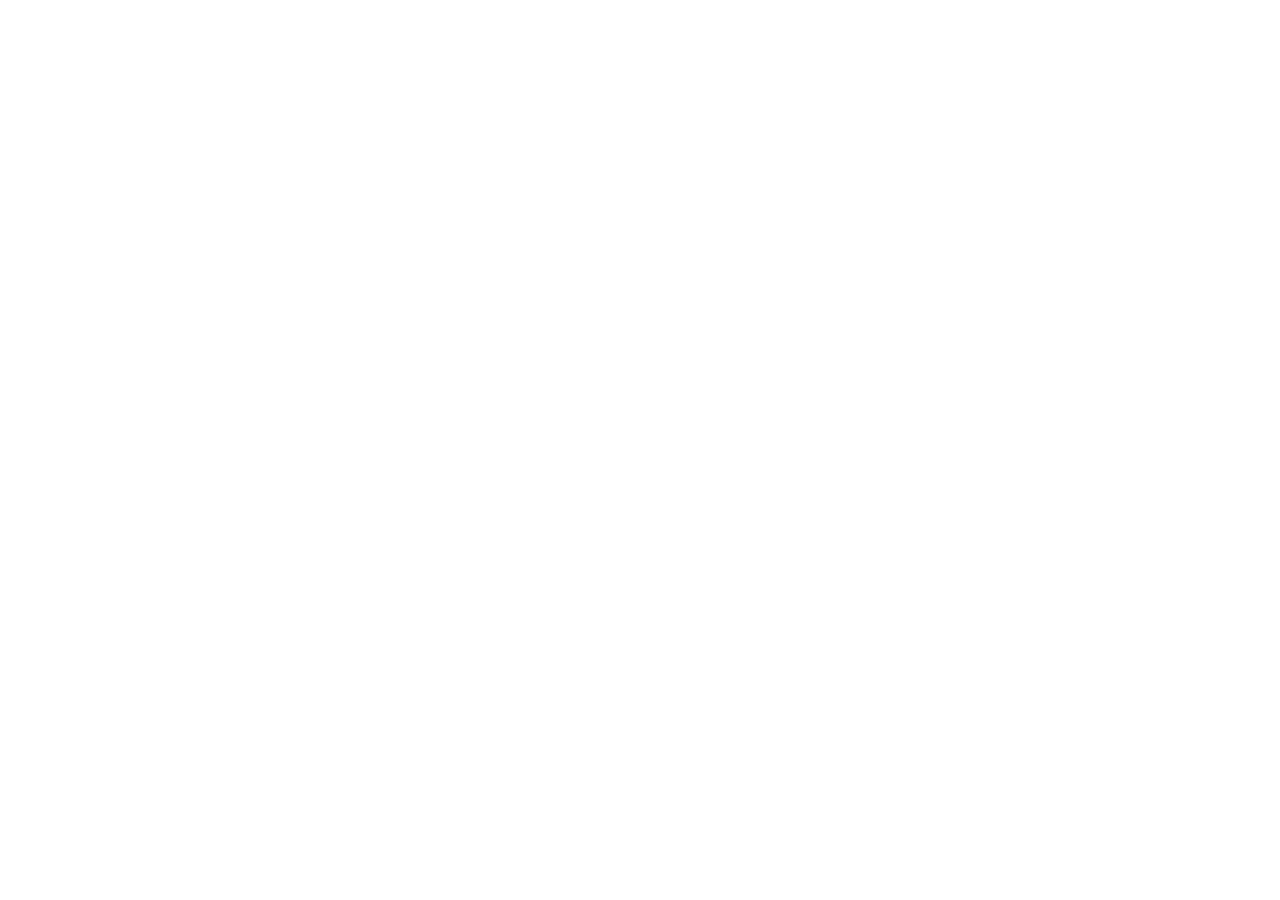
==== contato.html @ 292d11c0 "Add files via upload" ====
<!DOCTYPE html>
<html lang="pt-BR">
<head>
	<meta http-equiv="Content-Type" content="text/html; charset=UTF-8">
	<title>VSL – Afiliados</title>
	<meta name="robots" content="max-image-preview:large">

	<style id="wp-img-auto-sizes-contain-inline-css">
		img:is([sizes=auto i],[sizes^="auto," i]){contain-intrinsic-size:3000px 1500px}
	</style>

	<style id="wp-emoji-styles-inline-css">
		img.wp-smiley, img.emoji {
			display: inline !important;
			border: none !important;
			box-shadow: none !important;
			height: 1em !important;
			width: 1em !important;
			margin: 0 0.07em !important;
			vertical-align: -0.1em !important;
			background: none !important;
			padding: 0 !important;
		}
	</style>

	<style id="global-styles-inline-css">
		:root{--wp--preset--aspect-ratio--square: 1;--wp--preset--aspect-ratio--4-3: 4/3;--wp--preset--aspect-ratio--3-4: 3/4;--wp--preset--aspect-ratio--3-2: 3/2;--wp--preset--aspect-ratio--2-3: 2/3;--wp--preset--aspect-ratio--16-9: 16/9;--wp--preset--aspect-ratio--9-16: 9/16;--wp--preset--color--black: #000000;--wp--preset--color--cyan-bluish-gray: #abb8c3;--wp--preset--color--white: #ffffff;--wp--preset--color--pale-pink: #f78da7;--wp--preset--color--vivid-red: #cf2e2e;--wp--preset--color--luminous-vivid-orange: #ff6900;--wp--preset--color--luminous-vivid-amber: #fcb900;--wp--preset--color--light-green-cyan: #7bdcb5;--wp--preset--color--vivid-green-cyan: #00d084;--wp--preset--color--pale-cyan-blue: #8ed1fc;--wp--preset--color--vivid-cyan-blue: #0693e3;--wp--preset--color--vivid-purple: #9b51e0;--wp--preset--gradient--vivid-cyan-blue-to-vivid-purple: linear-gradient(135deg,rgb(6,147,227) 0%,rgb(155,81,224) 100%);--wp--preset--gradient--light-green-cyan-to-vivid-green-cyan: linear-gradient(135deg,rgb(122,220,180) 0%,rgb(0,208,130) 100%);--wp--preset--gradient--luminous-vivid-amber-to-luminous-vivid-orange: linear-gradient(135deg,rgb(252,185,0) 0%,rgb(255,105,0) 100%);--wp--preset--gradient--luminous-vivid-orange-to-vivid-red: linear-gradient(135deg,rgb(255,105,0) 0%,rgb(207,46,46) 100%);--wp--preset--gradient--very-light-gray-to-cyan-bluish-gray: linear-gradient(135deg,rgb(238,238,238) 0%,rgb(169,184,195) 100%);--wp--preset--gradient--cool-to-warm-spectrum: linear-gradient(135deg,rgb(74,234,220) 0%,rgb(151,120,209) 20%,rgb(207,42,186) 40%,rgb(238,44,130) 60%,rgb(251,105,98) 80%,rgb(254,248,76) 100%);--wp--preset--gradient--blush-light-purple: linear-gradient(135deg,rgb(255,206,236) 0%,rgb(152,150,240) 100%);--wp--preset--gradient--blush-bordeaux: linear-gradient(135deg,rgb(254,205,165) 0%,rgb(254,45,45) 50%,rgb(107,0,62) 100%);--wp--preset--gradient--luminous-dusk: linear-gradient(135deg,rgb(255,203,112) 0%,rgb(199,81,192) 50%,rgb(65,88,208) 100%);--wp--preset--gradient--pale-ocean: linear-gradient(135deg,rgb(255,245,203) 0%,rgb(182,227,212) 50%,rgb(51,167,181) 100%);--wp--preset--gradient--electric-grass: linear-gradient(135deg,rgb(202,248,128) 0%,rgb(113,206,126) 100%);--wp--preset--gradient--midnight: linear-gradient(135deg,rgb(2,3,129) 0%,rgb(40,116,252) 100%);--wp--preset--font-size--small: 13px;--wp--preset--font-size--medium: 20px;--wp--preset--font-size--large: 36px;--wp--preset--font-size--x-large: 42px;--wp--preset--spacing--20: 0.44rem;--wp--preset--spacing--30: 0.67rem;--wp--preset--spacing--40: 1rem;--wp--preset--spacing--50: 1.5rem;--wp--preset--spacing--60: 2.25rem;--wp--preset--spacing--70: 3.38rem;--wp--preset--spacing--80: 5.06rem;--wp--preset--shadow--natural: 6px 6px 9px rgba(0, 0, 0, 0.2);--wp--preset--shadow--deep: 12px 12px 50px rgba(0, 0, 0, 0.4);--wp--preset--shadow--sharp: 6px 6px 0px rgba(0, 0, 0, 0.2);--wp--preset--shadow--outlined: 6px 6px 0px -3px rgb(255, 255, 255), 6px 6px rgb(0, 0, 0);--wp--preset--shadow--crisp: 6px 6px 0px rgb(0, 0, 0);}:root { --wp--style--global--content-size: 800px;--wp--style--global--wide-size: 1200px; }:where(body) { margin: 0; }.wp-site-blocks > .alignleft { float: left; margin-right: 2em; }.wp-site-blocks > .alignright { float: right; margin-left: 2em; }.wp-site-blocks > .aligncenter { justify-content: center; margin-left: auto; margin-right: auto; }:where(.wp-site-blocks) > * { margin-block-start: 24px; margin-block-end: 0; }:where(.wp-site-blocks) > :first-child { margin-block-start: 0; }:where(.wp-site-blocks) > :last-child { margin-block-end: 0; }:root { --wp--style--block-gap: 24px; }:root :where(.is-layout-flow) > :first-child{margin-block-start: 0;}:root :where(.is-layout-flow) > :last-child{margin-block-end: 0;}:root :where(.is-layout-flow) > *{margin-block-start: 24px;margin-block-end: 0;}:root :where(.is-layout-constrained) > :first-child{margin-block-start: 0;}:root :where(.is-layout-constrained) > :last-child{margin-block-end: 0;}:root :where(.is-layout-constrained) > *{margin-block-start: 24px;margin-block-end: 0;}:root :where(.is-layout-flex){gap: 24px;}:root :where(.is-layout-grid){gap: 24px;}.is-layout-flow > .alignleft{float: left;margin-inline-start: 0;margin-inline-end: 2em;}.is-layout-flow > .alignright{float: right;margin-inline-start: 2em;margin-inline-end: 0;}.is-layout-flow > .aligncenter{margin-left: auto !important;margin-right: auto !important;}.is-layout-constrained > .alignleft{float: left;margin-inline-start: 0;margin-inline-end: 2em;}.is-layout-constrained > .alignright{float: right;margin-inline-start: 2em;margin-inline-end: 0;}.is-layout-constrained > .aligncenter{margin-left: auto !important;margin-right: auto !important;}.is-layout-constrained > :where(:not(.alignleft):not(.alignright):not(.alignfull)){max-width: var(--wp--style--global--content-size);margin-left: auto !important;margin-right: auto !important;}.is-layout-constrained > .alignwide{max-width: var(--wp--style--global--wide-size);}body .is-layout-flex{display: flex;}.is-layout-flex{flex-wrap: wrap;align-items: center;}.is-layout-flex > :is(*, div){margin: 0;}body .is-layout-grid{display: grid;}.is-layout-grid > :is(*, div){margin: 0;}body{padding-top: 0px;padding-right: 0px;padding-bottom: 0px;padding-left: 0px;}a:where(:not(.wp-element-button)){text-decoration: underline;}:root :where(.wp-element-button, .wp-block-button__link){background-color: #32373c;border-width: 0;color: #fff;font-family: inherit;font-size: inherit;font-style: inherit;font-weight: inherit;letter-spacing: inherit;line-height: inherit;padding-top: calc(0.667em + 2px);padding-right: calc(1.333em + 2px);padding-bottom: calc(0.667em + 2px);padding-left: calc(1.333em + 2px);text-decoration: none;text-transform: inherit;}.has-black-color{color: var(--wp--preset--color--black) !important;}.has-cyan-bluish-gray-color{color: var(--wp--preset--color--cyan-bluish-gray) !important;}.has-white-color{color: var(--wp--preset--color--white) !important;}.has-pale-pink-color{color: var(--wp--preset--color--pale-pink) !important;}.has-vivid-red-color{color: var(--wp--preset--color--vivid-red) !important;}.has-luminous-vivid-orange-color{color: var(--wp--preset--color--luminous-vivid-orange) !important;}.has-luminous-vivid-amber-color{color: var(--wp--preset--color--luminous-vivid-amber) !important;}.has-light-green-cyan-color{color: var(--wp--preset--color--light-green-cyan) !important;}.has-vivid-green-cyan-color{color: var(--wp--preset--color--vivid-green-cyan) !important;}.has-pale-cyan-blue-color{color: var(--wp--preset--color--pale-cyan-blue) !important;}.has-vivid-cyan-blue-color{color: var(--wp--preset--color--vivid-cyan-blue) !important;}.has-vivid-purple-color{color: var(--wp--preset--color--vivid-purple) !important;}.has-black-background-color{background-color: var(--wp--preset--color--black) !important;}.has-cyan-bluish-gray-background-color{background-color: var(--wp--preset--color--cyan-bluish-gray) !important;}.has-white-background-color{background-color: var(--wp--preset--color--white) !important;}.has-pale-pink-background-color{background-color: var(--wp--preset--color--pale-pink) !important;}.has-vivid-red-background-color{background-color: var(--wp--preset--color--vivid-red) !important;}.has-luminous-vivid-orange-background-color{background-color: var(--wp--preset--color--luminous-vivid-orange) !important;}.has-luminous-vivid-amber-background-color{background-color: var(--wp--preset--color--luminous-vivid-amber) !important;}.has-light-green-cyan-background-color{background-color: var(--wp--preset--color--light-green-cyan) !important;}.has-vivid-green-cyan-background-color{background-color: var(--wp--preset--color--vivid-green-cyan) !important;}.has-pale-cyan-blue-background-color{background-color: var(--wp--preset--color--pale-cyan-blue) !important;}.has-vivid-cyan-blue-background-color{background-color: var(--wp--preset--color--vivid-cyan-blue) !important;}.has-vivid-purple-background-color{background-color: var(--wp--preset--color--vivid-purple) !important;}.has-vivid-cyan-blue-to-vivid-purple-gradient-background{background: var(--wp--preset--gradient--vivid-cyan-blue-to-vivid-purple) !important;}.has-light-green-cyan-to-vivid-green-cyan-gradient-background{background: var(--wp--preset--gradient--light-green-cyan-to-vivid-green-cyan) !important;}.has-luminous-vivid-amber-to-luminous-vivid-orange-gradient-background{background: var(--wp--preset--gradient--luminous-vivid-amber-to-luminous-vivid-orange) !important;}.has-luminous-vivid-orange-to-vivid-red-gradient-background{background: var(--wp--preset--gradient--luminous-vivid-orange-to-vivid-red) !important;}.has-very-light-gray-to-cyan-bluish-gray-gradient-background{background: var(--wp--preset--gradient--very-light-gray-to-cyan-bluish-gray) !important;}.has-cool-to-warm-spectrum-gradient-background{background: var(--wp--preset--gradient--cool-to-warm-spectrum) !important;}.has-blush-light-purple-gradient-background{background: var(--wp--preset--gradient--blush-light-purple) !important;}.has-blush-bordeaux-gradient-background{background: var(--wp--preset--gradient--blush-bordeaux) !important;}.has-luminous-dusk-gradient-background{background: var(--wp--preset--gradient--luminous-dusk) !important;}.has-pale-ocean-gradient-background{background: var(--wp--preset--gradient--pale-ocean) !important;}.has-electric-grass-gradient-background{background: var(--wp--preset--gradient--electric-grass) !important;}.has-midnight-gradient-background{background: var(--wp--preset--gradient--midnight) !important;}.has-small-font-size{font-size: var(--wp--preset--font-size--small) !important;}.has-medium-font-size{font-size: var(--wp--preset--font-size--medium) !important;}.has-large-font-size{font-size: var(--wp--preset--font-size--large) !important;}.has-x-large-font-size{font-size: var(--wp--preset--font-size--x-large) !important;}
		:root :where(.wp-block-pullquote){font-size: 1.5em;line-height: 1.6;}
	</style>

	<link rel="stylesheet" id="hello-elementor-css" href="./files/reset.css" media="all">
	<link rel="stylesheet" id="hello-elementor-theme-style-css" href="./files/theme.css" media="all">
	<link rel="stylesheet" id="hello-elementor-header-footer-css" href="./files/header-footer.css" media="all">
	<link rel="stylesheet" id="elementor-frontend-css" href="./files/frontend.min.css" media="all">
	<link rel="stylesheet" id="elementor-post-5-css" href="./files/post-5.css" media="all">
	<link rel="stylesheet" id="widget-image-css" href="./files/widget-image.min.css" media="all">
	<link rel="stylesheet" id="widget-heading-css" href="./files/widget-heading.min.css" media="all">
	<link rel="stylesheet" id="widget-icon-list-css" href="./files/widget-icon-list.min.css" media="all">
	<link rel="stylesheet" id="elementor-post-440-css" href="./files/post-440.css" media="all">
	<link rel="stylesheet" id="elementor-gf-roboto-css" href="./files/css" media="all">
	<link rel="stylesheet" id="elementor-gf-robotoslab-css" href="./files/css(1)" media="all">
	<link rel="stylesheet" id="elementor-gf-montserrat-css" href="./files/css(2)" media="all">
	<link rel="stylesheet" id="elementor-gf-exo2-css" href="./files/css(3)" media="all">
	<script src="./files/jquery.min.js.download" id="jquery-core-js"></script>
	<script src="./files/jquery-migrate.min.js.download" id="jquery-migrate-js"></script>
	<meta name="generator" content="WordPress 6.9.1">
	<meta name="cdp-version" content="1.5.4">
	<meta name="generator" content="Elementor 4.1.4; features: e_font_icon_svg, additional_custom_breakpoints; settings: css_print_method-external, google_font-enabled, font_display-swap">

	<style>
		.e-con.e-parent:nth-of-type(n+4):not(.e-lazyloaded):not(.e-no-lazyload),
		.e-con.e-parent:nth-of-type(n+4):not(.e-lazyloaded):not(.e-no-lazyload) * {
			background-image: none !important;
		}
		@media screen and (max-height: 1024px) {
			.e-con.e-parent:nth-of-type(n+3):not(.e-lazyloaded):not(.e-no-lazyload),
			.e-con.e-parent:nth-of-type(n+3):not(.e-lazyloaded):not(.e-no-lazyload) * {
				background-image: none !important;
			}
		}
		@media screen and (max-height: 640px) {
			.e-con.e-parent:nth-of-type(n+2):not(.e-lazyloaded):not(.e-no-lazyload),
			.e-con.e-parent:nth-of-type(n+2):not(.e-lazyloaded):not(.e-no-lazyload) * {
				background-image: none !important;
			}
		}
	</style>

	<meta name="viewport" content="width=device-width, initial-scale=1.0, viewport-fit=cover">
	<script src="./files/player.js.download" async=""></script>
	<link rel="dns-prefetch" href="https://license.vturb.com/">
	<script src="./files/smartplayer.js.download" id="vturb-smartplayer-js" fetchpriority="high"></script>
	<link id="vturb-typography-font-montserrat" href="./files/css2" rel="stylesheet" type="text/css">
	<script src="./files/wp-emoji-release.min.js.download" defer=""></script>

	<!-- TikTok Pixel Code Start -->
	<script>
	!function (w, d, t) {
	  w.TiktokAnalyticsObject=t;var ttq=w[t]=w[t]||[];ttq.methods=["page","track","identify","instances","debug","on","off","once","ready","alias","group","enableCookie","disableCookie","holdConsent","revokeConsent","grantConsent"],ttq.setAndDefer=function(t,e){t[e]=function(){t.push([e].concat(Array.prototype.slice.call(arguments,0)))}};for(var i=0;i<ttq.methods.length;i++)ttq.setAndDefer(ttq,ttq.methods[i]);ttq.instance=function(t){for(
	var e=ttq._i[t]||[],n=0;n<ttq.methods.length;n++)ttq.setAndDefer(e,ttq.methods[n]);return e},ttq.load=function(e,n){var r="https://analytics.tiktok.com/i18n/pixel/events.js",o=n&&n.partner;ttq._i=ttq._i||{},ttq._i[e]=[],ttq._i[e]._u=r,ttq._t=ttq._t||{},ttq._t[e]=+new Date,ttq._o=ttq._o||{},ttq._o[e]=n||{};n=document.createElement("script")
	;n.type="text/javascript",n.async=!0,n.src=r+"?sdkid="+e+"&lib="+t;e=document.getElementsByTagName("script")[0];e.parentNode.insertBefore(n,e)};

	  ttq.load('D9GFJARC77U79CKFAEVG');
	  ttq.page();
	}(window, document, 'ttq');
	</script>
	<!-- TikTok Pixel Code End -->

	<!-- Trigger do TikTok para Clique no Botão (InitiateCheckout com contents estruturado) -->
	<script>
	document.addEventListener('DOMContentLoaded', function() {
	  document.addEventListener('click', function(e) {
	    var target = e.target.closest('a');
	    if (target && target.href) {
	      // Se o link for da Kiwify OU for um botão que leva para a oferta no seu site
	      if (target.href.includes('kiwify.com.br') || target.href.includes('#link') || target.href.includes('#oferta')) {
	        if (typeof ttq !== 'undefined') {
	          ttq.track('InitiateCheckout', {
	            contents: [
	              {
	                content_id: 'produto_afiliados',
	                content_type: 'product',
	                content_name: 'Sistema Milionario'
	              }
	            ],
	            value: 97.00,
	            currency: 'BRL'
	          });
	        }
	      }
	    }
	  });
	});
	</script>
</head>
<body class="wp-singular page-template page-template-elementor_canvas page page-id-440 wp-embed-responsive wp-theme-hello-elementor hello-elementor-default elementor-default elementor-template-canvas elementor-kit-5 elementor-page elementor-page-440 e--ua-blink e--ua-chrome e--ua-webkit" data-elementor-device-mode="desktop" cz-shortcut-listen="true">
			<div data-elementor-type="wp-post" data-elementor-id="440" class="elementor elementor-440">
				<div class="elementor-element elementor-element-2d5b830 e-flex e-con-boxed e-con e-parent e-lazyloaded" data-id="2d5b830" data-element_type="container" data-e-type="container">
					<div class="e-con-inner">
				<div class="elementor-element elementor-element-224532a elementor-widget elementor-widget-html" data-id="224532a" data-element_type="widget" data-e-type="widget" data-widget_type="html.default">
					<script>!function(i,n){i._plt=i._plt||(n&&n.timeOrigin?n.timeOrigin+n.now():Date.now())}(window,performance);</script>
<link rel="preload" href="./files/player.js.download" as="script">
<link rel="preload" href="./files/smartplayer.js.download" as="script">
<link rel="preload" href="https://cdn.converteai.net/af89dcf3-f09b-4b6d-bb27-6160fa248a35/6965660ad57dbf78326faf4b/main.m3u8" as="fetch">
<link rel="dns-prefetch" href="https://cdn.converteai.net/">
<link rel="dns-prefetch" href="https://scripts.converteai.net/">
<link rel="dns-prefetch" href="https://images.converteai.net/">
<link rel="dns-prefetch" href="https://api.vturb.com.br/">				</div>
					</div>
				</div>
		<div class="elementor-element elementor-element-62e50f6 e-con-full e-flex e-con e-parent e-lazyloaded" data-id="62e50f6" data-element_type="container" data-e-type="container">
				<div class="elementor-element elementor-element-ca6e6e4 elementor-widget-mobile__width-inherit elementor-widget elementor-widget-html" data-id="ca6e6e4" data-element_type="widget" data-e-type="widget" data-widget_type="html.default">
					<vturb-smartplayer id="vid-6965685423fc590cf36465b8" style="display: block; margin: 0px auto; width: 100%; max-width: var(--player-vertical-width, 400px); --fakebar-background-color: #CC1212; --fakebar-height: 10px; --resume-background-color: #CC1212; --resume-foreground-color: #FFFFFF; --style-background: #3D85C6; --style-background-100: #3D85C6ff; --style-background-90: #3D85C6e6; --style-background-80: #3D85C6cc; --style-background-70: #3D85C6b3; --style-background-60: #3D85C699; --style-background-50: #3D85C680; --style-background-opacity: var(--style-background-80); --style-foreground: #FFFFFF; --style-foreground-100: #FFFFFFff; --style-foreground-90: #FFFFFFe6; --style-foreground-80: #FFFFFFcc; --style-foreground-70: #FFFFFFb3; --style-foreground-60: #FFFFFF99; --style-foreground-50: #FFFFFF80; --style-foreground-opacity: var(--style-foreground-80); --player-border-radius: 0px; --bigplay-background: #3D85C6; --bigplay-background-hover: rgb(45, 102, 153);" original-id="vid-6965685423fc590cf36465b8" vturb-player-intersection-element=""><template shadowrootmode="closed"><!---->
      <!--?lit$0124158227$-->
      
      <vturb-player tabindex="-1" style="" height="711" width="400"><!---->
      <pre style="display: none;"><!--?lit$0124158227$-->{
  "immersiveMode": {
    "active": false,
    "desktop": false,
    "disableScrolling": false,
    "expandOnPlay": false,
    "minimizeOnPause": false,
    "mobile": false
  },
  "callActions": {
    "active": true,
    "version": 1,
    "items": [
      {
        "colors": {
          "background": "#139800",
          "backgroundHover": "#1890ff",
          "text": "#FFFFFF",
          "textHover": "#ffffff"
        },
        "id": "696d7bf6a4304f1d77793df7_ccf327e0",
        "range": {
          "start": 983,
          "finish": 1134
        },
        "type": "below_button",
        "content": "QUERO COMEÇAR AGORA!",
        "link": "https://pay.kiwify.com.br/sShpKaB?src=afiliados",
        "size": "md",
        "openInNewTab": true
      }
    ]
  },
  "outsideCTAs": [
    {
      "active": true,
      "as_html": false,
      "content": "QUERO COMEÇAR AGORA!",
      "id": "696d7bf6a4304f1d77793df7_ccf327e0",
      "image_as_button": false,
      "open_in_new_tab": true,
      "persist_on_video_end": false,
      "range": {
        "start": 983,
        "finish": 1134
      },
      "scroll_enabled": false,
      "scroll_offset": 0,
      "show_to_returning_viewer": false,
      "styles": {
        "background_color": "#139800",
        "background_hover_color": "#1890ff",
        "border_radius": 6,
        "padding": {
          "binding": false,
          "values": [
            12,
            24,
            12,
            24
          ]
        },
        "shadow": {
          "blur": 8,
          "color": "#1e8fffbf",
          "horizontal": 0,
          "spread": 1,
          "vertical": 4
        },
        "shadow_enabled": false,
        "text_color": "#FFFFFF",
        "text_hover_color": "#ffffff"
      },
      "type": "outside_video",
      "typography": {
        "embedLink": "",
        "family": "var(--style-font-family)",
        "letter_spacing": 1,
        "line_height": 150,
        "weight": 700,
        "size": 18
      },
      "url": "https://pay.kiwify.com.br/sShpKaB?src=afiliados"
    }
  ],
  "insideCTAs": [],
  "delayCTAs": [],
  "conversion": [
    "sck"
  ],
  "fakeBar": {
    "active": true,
    "alpha": 2,
    "color": "#CC1212",
    "height": 10,
    "inheritBaseColor": false
  },
  "headlines": {
    "active": true,
    "items": [
      {
        "id": "headline_6965685423fc590cf36465b8_2",
        "name": "HEAD 1",
        "number": 2,
        "type": "html",
        "active": true,
        "css": "",
        "html": "PGJsb2NrcXVvdGUgc3R5bGU9InRleHQtYWxpZ246IGNlbnRlcjsiPkNvcGll\nIGUgQ29sZSBvIEVzc2UgPHN0cm9uZyBzdHlsZT0iYmFja2dyb3VuZC1jb2xv\ncjogcmdiKDAsIDEzMSwgMTEpOyBjb2xvcjogcmdiKDI1NSwgMjU1LCAyNTUp\nOyI+U2lzdGVtYSBkZSBSZW5kYSBPY3VsdGE8L3N0cm9uZz4uIEUgY29tZWNl\nIGEgbHVjcmFyIG1haXMgZGUgPHN0cm9uZz5taWwgcmVhaXMgdG9kb3Mgb3Mg\nZGlhcyBjb20gSUE8L3N0cm9uZz48L2Jsb2NrcXVvdGU+\n",
        "layout": {
          "margin": {
            "binding": false,
            "values": [
              0,
              0,
              24,
              0
            ]
          },
          "width": 100
        },
        "typography": {
          "embedLink": "https://fonts.googleapis.com/css2?family=Montserrat:ital,wght@0,100..900;1,100..900&amp;display=swap",
          "family": "Montserrat",
          "letterSpacing": 1,
          "lineHeight": 115,
          "size": 19
        }
      }
    ]
  },
  "language": "pt",
  "minihooks": {
    "active": false,
    "items": []
  },
  "pixels": {
    "active": false,
    "items": []
  },
  "playback": {
    "smartPause": false,
    "active": false,
    "disablePause": false,
    "scrollToActionIn": 0
  },
  "resume": {
    "active": true,
    "backgroundColor": "#CC1212",
    "foregroundColor": "#FFFFFF",
    "model": "default",
    "play": "Continuar assistindo?",
    "replay": "Assistir do início?",
    "title": "Você já começou a assistir esse vídeo",
    "disablePause": false
  },
  "secure": false,
  "smartAutoPlay": {
    "active": false,
    "backgroundProbe": {
      "enabled": true,
      "maxAttempts": 10,
      "mobileTriggerEvents": [
        "click",
        "touchend",
        "pointerup"
      ],
      "probeInterval": 1000,
      "probeTimeout": 2000,
      "triggerEvents": [
        "click",
        "keydown",
        "mousedown",
        "pointerdown",
        "pointerup"
      ]
    },
    "items": [
      {
        "id": "smart_autoplay_6965685423fc590cf36465b8_1_c1a0c7fb",
        "autoUnmute": true,
        "name": "Smart Autoplay",
        "number": 1,
        "version": "2",
        "startAt": 0,
        "endAt": 960,
        "elements": [
          {
            "height": 296.28,
            "id": "696d7bf6a4304f1d77793df2",
            "opacity": 1,
            "order": 1,
            "rotation": 0,
            "type": "box",
            "width": 533.3039999999999,
            "x": 93.30553133353135,
            "y": 490.97508017023483,
            "transformOrigin": null,
            "properties": {
              "border": {
                "color": "rgb(255, 255, 255)",
                "size": 1.5,
                "type": "solid"
              },
              "color": "rgba(8, 93, 138, 0.81)",
              "radius": 6
            }
          },
          {
            "height": 49.379999999999995,
            "id": "696d7bf6a4304f1d77793df3",
            "opacity": 1,
            "order": 2,
            "rotation": 0,
            "type": "text",
            "width": 533.3039999999999,
            "x": 93.30553133353135,
            "y": 516.2815349651105,
            "transformOrigin": null,
            "properties": {
              "align": "center",
              "color": "rgb(255, 255, 255)",
              "size": 32.919999999999995,
              "value": "Seu vídeo já começou",
              "weight": 700
            }
          },
          {
            "height": 49.379999999999995,
            "id": "696d7bf6a4304f1d77793df4",
            "opacity": 1,
            "order": 3,
            "rotation": 0,
            "type": "text",
            "width": 533.3039999999999,
            "x": 93.30553133353135,
            "y": 711.0702653186144,
            "transformOrigin": null,
            "properties": {
              "align": "center",
              "color": "rgb(255, 255, 255)",
              "size": 32.919999999999995,
              "value": "Clique para ouvir",
              "weight": 700
            }
          },
          {
            "height": 118.512,
            "id": "696d7bf6a4304f1d77793df5",
            "opacity": 1,
            "order": 4,
            "rotation": 0,
            "type": "image",
            "width": 167.892,
            "x": 276.4282423342424,
            "y": 579.8779238263951,
            "transformOrigin": null,
            "properties": {
              "alt": "Seu vídeo já começou",
              "src": "[data-uri]"
            }
          }
        ]
      }
    ]
  },
  "style": {
    "background": "#3D85C6",
    "bigPlay": false,
    "captions": false,
    "foreground": "#FFFFFF",
    "borderRadius": 0,
    "linearGradient": {
      "active": false,
      "angle": 90,
      "primaryColor": "#ffffff",
      "primaryStop": 0,
      "secondaryColor": "#5c68a2",
      "secondaryStop": 100
    },
    "forward": false,
    "fullscreen": false,
    "progressBar": false,
    "rewind": false,
    "smallPlay": true,
    "speed": false,
    "videoTime": false,
    "volume": false,
    "temporaryBigPlay": true
  },
  "subtitles": {
    "active": false,
    "items": [],
    "show": false
  },
  "thumbsniper": {
    "active": false,
    "items": []
  },
  "turbo": {
    "active": true,
    "speed": 1.1,
    "type": "single"
  },
  "cdn": "cdn.converteai.net",
  "embedVersion": "1768872625-dynamodb",
  "id": "6965685423fc590cf36465b8",
  "name": "SEM DEP AMANDA AFID",
  "oid": "af89dcf3-f09b-4b6d-bb27-6160fa248a35",
  "playerInit": {
    "aspectRatio": 177.78,
    "thumbnailKey": "af89dcf3-f09b-4b6d-bb27-6160fa248a35/players/6965685423fc590cf36465b8/thumbnail.jpg",
    "verticalVideo": true
  },
  "playerVersion": "v4",
  "preload": "image",
  "video": {
    "cover": "https://images.converteai.net/af89dcf3-f09b-4b6d-bb27-6160fa248a35/players/6965685423fc590cf36465b8/cover.jpg",
    "startQuality": "auto",
    "id": "6965660ad57dbf78326faf4b",
    "aspectRatio": 1.7778,
    "height": 1280,
    "poster": "https://cdn.converteai.net/af89dcf3-f09b-4b6d-bb27-6160fa248a35/6965660ad57dbf78326faf4b/poster.jpg",
    "width": 720,
    "drm": false
  }
}</pre>

      <!--?lit$0124158227$--><vturb-headline><template shadowrootmode="open"><!---->
      <style>
        <!---->
      <!----></style>

      <div class="headline" style="--headline-font-family:Montserrat;--headline-font-size:1.0555555555555556em;--headline-letter-spacing:1px;--headline-line-height:115%;--headline-margin:0px 0px 24px 0px;--headline-width:100%;">
        <div class="headline-content smartplayer-headline"><blockquote style="text-align: center;">Copie e Cole o Esse <strong style="background-color: rgb(0, 131, 11); color: rgb(255, 255, 255);">Sistema de Renda Oculta</strong>. E comece a lucrar mais de <strong>mil reais todos os dias com IA</strong></blockquote></div>
      </div>
    </template></vturb-headline>

      <slot name="before-player" style="position: absolute; width: 100%; height: 0px; z-index: 10; display: block;"></slot>

      <div class="player-immersive-wrapper">
        <div class="player-immersive-wrapper-content">
          <div id="player" tabindex="-1" class="player has-fakebar has-smallplay is-chrome is-desktop m-w-480 with-fakebar already-played show-controls in-pause" style="padding-top:177.78%;">
            <vturb-license><!----></vturb-license>
            <vturb-context-menu><!----></vturb-context-menu>
            <div class="video-wrapper no-pointer">
              <!--?lit$0124158227$-->
                <hls-video id="video" webkit-playsinline="true" x-webkit-airplay="deny" x-webkit-wirelessvideoplaybackdisabled="true" preload="metadata" disablepictureinpicture="true" controlslist="nodownload noplaybackrate nofullscreen noremoteplayback" style="-webkit-media-controls-timeline-container: none; -webkit-media-controls-timeline: none;" poster=""><template shadowrootmode="closed"><!----><video playsinline="playsinline" preload="metadata" x-webkit-airplay="deny" x-webkit-wirelessvideoplaybackdisabled="" disablepictureinpicture="" crossorigin="anonymous" controlslist="nodownload noplaybackrate nofullscreen noremoteplayback" poster="" style="-webkit-media-controls-timeline:none;-webkit-media-controls-timeline-container:none;cursor:default;object-fit:contain;pointer-events:none;" src="blob:https://elidadias.com.br/8dec306a-6fbd-4c11-b980-75b5718ee509">
      <!--?lit$0124158227$-->false
    </video></template>
              </hls-video>
            </div>
            <!--?lit$0124158227$--> 
              <div class="controller no-pointer">
                <div class="controller-inner controller-inner__top">
                  <div class="controller-inner controller-inner__top--left"></div>
                  <div class="controller-inner controller-inner__top--center"></div>
                  <div class="controller-inner controller-inner__top--right"></div>
                </div>
                <div class="controller-spacer"></div>
                <div class="controller-inner controller-inner__center">
                  <!--?lit$0124158227$-->
                  <vturb-bezel><!----><div class="bezel no-pointer">
      <span class="bezel__icon" role="status" aria-label="Bezel">
        <!--?lit$0124158227$--><svg xmlns="http://www.w3.org/2000/svg" viewBox="0 0 24 24"><g> <path fill-rule="evenodd" clip-rule="evenodd" d="M3 3H10V21H3V3Z"></path> <path fill-rule="evenodd" clip-rule="evenodd" d="M14 3H21V21H14V3Z"></path> </g></svg>
        <!--?lit$0124158227$-->
      </span>
      <span class="bezel__loading bezel__loading--hidden"><!--?lit$0124158227$--><svg class="lds-eclipse" height="100%" preserveAspectRatio="xMidYMid" viewBox="0 0 100 100" xmlns="http://www.w3.org/2000/svg">
  <path d="M68.095 59.578A20 20 0 0031.14 44.27a22 20-67.5 0136.955 15.308" fill="#fff">
    <animatetransform attributeName="transform" begin="0s" calcMode="linear" dur="0.8s" keyTimes="0;1" repeatCount="indefinite" type="rotate" values="0 50 51;360 50 51"></animatetransform>
  </path>
</svg></span>
    </div></vturb-bezel>
                </div>
                <div class="controller-inner controller-inner__bottom">
                  <!--?lit$0124158227$-->
                </div>
                <vturb-controls><!---->
      <div class="controls__inner">
        <div class="controls__inner--left">
          <!--?lit$0124158227$--><span>&nbsp;</span>
        </div>
        <div class="controls__inner--center">
          <span>&nbsp;</span>
        </div>
        <div class="controls__inner--right">
          <!--?lit$0124158227$--><span>&nbsp;</span>
        </div>
      </div>

      <div class=" controls bottom-controls-visible pointer ">
        <div class="controls__first">
          <div class="controls__first--left">
            <!--?lit$0124158227$--><!----><vturb-smallplay><!----><button class="smallplay" aria-label="Reproduzir/Pausar" tabindex="-1" role="button">
      <!--?lit$0124158227$--><svg xmlns="http://www.w3.org/2000/svg" viewBox="0 0 24 24"><g> <path fill-rule="evenodd" clip-rule="evenodd" d="M5 21.7232L22.0156 12L5 2.27685L5 21.7232Z"></path> </g></svg>
    </button> </vturb-smallplay><!---->
          </div>

          <div class="controls__first--right">
            <!--?lit$0124158227$-->
            <!--?lit$0124158227$-->
          </div>
        </div>
      </div>
    </vturb-controls>

                <!--?lit$0124158227$--><vturb-resume><!----></vturb-resume>
                <!--?lit$0124158227$--><vturb-fakebar><!----><div class="fakebar" style="width: var(--fakebar-width, 0.4629115732623308%); --fakebar-width: 4.746071171897015%;"></div></vturb-fakebar>
                <!--?lit$0124158227$-->
                <!--?lit$0124158227$-->
                <!--?lit$0124158227$-->
                <!--?lit$0124158227$-->
                
                <!--?lit$0124158227$-->
                  <vturb-inside-call-to-action><!---->
      <div class="callaction--inside smartplayer-click-event">
        <!--?lit$0124158227$-->
      </div>
    </vturb-inside-call-to-action>
                
              </div>
            

            <portal-destination name="speedControl-6965685423fc590cf36465b8"><!----><!--?lit$0124158227$--><!--?--></portal-destination>
          </div>
        </div>
      </div>

      <!--?lit$0124158227$-->
        <vturb-outside-call-to-action><!---->
      <div class="callaction--outside smartplayer-click-event">
        <!--?lit$0124158227$--><!---->
            <slot style="display: none;" name="696d7bf6a4304f1d77793df7_ccf327e0" class="callaction__slot   "></slot>
          <!---->
      </div>
    </vturb-outside-call-to-action>
        <vturb-delay-call-to-action><!---->
      <div class="callaction--delay">
        <!--?lit$0124158227$-->
      </div>
    </vturb-delay-call-to-action>
      
    </vturb-player>
    </template><div class="thumbnail" style="position: relative; width: 100%; padding: 177.78% 0 0; z-index: 0;"><img class="thumbnail-image" src="./files/thumbnail.jpg" style=" position: absolute; top: 0; left: 0; width: 100%; height: 100%; object-fit: cover; display: block;  "></div><div class="vturb-light-dom-inject" slot="696d7bf6a4304f1d77793df7_ccf327e0"><!---->
      <vturb-anchor-button aria-label="QUERO COMEÇAR AGORA!" id="callaction-button-696d7bf6a4304f1d77793df7_ccf327e0" style="--anchor-button-background-color:#139800;--anchor-button-background-color-hover:#1890ff;--anchor-button-border-radius:6px;--anchor-button-color:#FFFFFF;--anchor-button-color-hover:#ffffff;--anchor-button-font-family:var(--style-font-family);--anchor-button-font-size:18px;--anchor-button-font-weight:700;--anchor-button-letter-spacing:1px;--anchor-button-line-height:150%;--anchor-button-padding:12px 24px 12px 24px;--anchor-button-shadow-blur:8px;--anchor-button-shadow-color:#1e8fffbf;--anchor-button-shadow-horizontal:0px;--anchor-button-shadow-spread:1px;--anchor-button-shadow-vertical:4px;"><!---->
      <a href="https://pay.kiwify.com.br/sShpKaB?src=afiliados" target="_blank" class="smartplayer-anchor-button   ">
        <!--?lit$0124158227$-->QUERO COMEÇAR AGORA!
      </a>

      <style><!---->vturb-headline{display:var(--headlines-display,var(--elements-display,block));height:var(--headlines-height,var(--elements-height));opacity:var(--headlines-opacity,var(--elements-opacity,1))}vturb-bigplay,vturb-controls,vturb-delay-call-to-action,vturb-inside-call-to-action,vturb-minihook,vturb-outside-call-to-action,vturb-smartautoplay,vturb-thumbsniper{height:var(--elements-height);opacity:var(--elements-opacity,1)}vturb-anchor-button{box-sizing:border-box;cursor:pointer;display:block;font-size:var(--anchor-button-base-font-size);pointer-events:all!important;text-align:center;z-index:var(--anchor-button-zindex)}.smartplayer-anchor-button:not(.smartplayer-anchor-button--image){background-color:var(--anchor-button-background-color,var(--style-background));border:0 solid transparent;border-radius:var(--anchor-button-border-radius,5px);color:var(--anchor-button-color,var(--style-foreground));display:var(--anchor-button-display,inline-block);font-family:var(--anchor-button-font-family,var(--style-font-family));font-size:var(--anchor-button-font-size,1em);font-weight:var(--anchor-button-font-weight,700);line-height:var(--anchor-button-line-height,1.2);padding:var(--anchor-button-padding,1.25em);pointer-events:all;text-align:center;text-decoration:none;transition:all .2s ease-in-out}.smartplayer-anchor-button:not(.smartplayer-anchor-button--image):hover{background-color:var(--anchor-button-background-color-hover,var(--anchor-button-background-color));color:var(--anchor-button-color-hover,var(--anchor-button-color))}.smartplayer-anchor-button:not(.smartplayer-anchor-button--image).smartplayer-anchor-button--lg{font-size:var(--anchor-button-font-size-lg);padding:var(--anchor-button-padding-lg)}.smartplayer-anchor-button:not(.smartplayer-anchor-button--image).smartplayer-anchor-button--md{font-size:var(--anchor-button-font-size-md);padding:var(--anchor-button-padding-md)}.smartplayer-anchor-button:not(.smartplayer-anchor-button--image).smartplayer-anchor-button--sm{font-size:var(--anchor-button-font-size-sm);padding:var(--anchor-button-padding-sm)}.smartplayer-anchor-button.smartplayer-anchor-button--shadow{box-shadow:var(--anchor-button-shadow-horizontal,0) var(--anchor-button-shadow-vertical,0) var(--anchor-button-shadow-blur,0) var(--anchor-button-shadow-spread,0) var(--anchor-button-shadow-color,rgba(0,0,0,.25))}.smartplayer-anchor-button.smartplayer-anchor-button--image,.smartplayer-anchor-button.smartplayer-anchor-button--image img{display:block;height:100%;width:100%}.smartplayer-anchor-button.smartplayer-anchor-button--image img{object-fit:contain;object-position:center}<!----></style>

      <!--?lit$0124158227$--><!--?-->
    </vturb-anchor-button>
    </div></vturb-smartplayer> <script type="text/javascript"> var s=document.createElement("script"); s.src="https://scripts.converteai.net/af89dcf3-f09b-4b6d-bb27-6160fa248a35/players/6965685423fc590cf36465b8/v4/player.js", s.async=!0,document.head.appendChild(s); </script>

<style>
  .esconder {
    display: none;
  }
</style>

<script>
  var delaySeconds = 884;
  var player = document.querySelector("vturb-smartplayer");
  player.addEventListener("player:ready", function() {
    player.displayHiddenElements(delaySeconds, [".esconder"], {
      persist: true
    });
  });
</script>				</div>
				</div>
		<div class="elementor-element elementor-element-f453aef esconder e-flex e-con-boxed e-con e-parent" data-id="f453aef" data-element_type="container" data-e-type="container" data-settings="{&quot;background_background&quot;:&quot;gradient&quot;}">
					<div class="e-con-inner">
				<div class="elementor-element elementor-element-3e88d07 elementor-widget elementor-widget-image" data-id="3e88d07" data-element_type="widget" data-e-type="widget" data-widget_type="image.default">
															<img fetchpriority="high" decoding="async" width="1920" height="1080" src="./files/SM-1.png" class="attachment-full size-full wp-image-284" alt="" srcset="https://elidadias.com.br/wp-content/uploads/2025/11/SM-1.png 1920w, https://elidadias.com.br/wp-content/uploads/2025/11/SM-1-300x169.png 300w, https://elidadias.com.br/wp-content/uploads/2025/11/SM-1-1024x576.png 1024w, https://elidadias.com.br/wp-content/uploads/2025/11/SM-1-768x432.png 768w, https://elidadias.com.br/wp-content/uploads/2025/11/SM-1-1536x864.png 1536w" sizes="(max-width: 1920px) 100vw, 1920px">															</div>
				<div class="elementor-element elementor-element-b8a7b04 elementor-widget elementor-widget-heading" data-id="b8a7b04" data-element_type="widget" data-e-type="widget" data-widget_type="heading.default">
					<h2 class="elementor-heading-title elementor-size-default">A Forma Mais Rápida E Fácil para Enriquecer no Digital</h2>				</div>
				<div class="elementor-element elementor-element-ac4a752 elementor-widget elementor-widget-heading" data-id="ac4a752" data-element_type="widget" data-e-type="widget" data-widget_type="heading.default">
					<h2 class="elementor-heading-title elementor-size-default"><br><b>E ele Vai funcionar...</b><br><br><br><b>Mesmo que você nunca tenha vendido nada…
</b><br><br><br><b>Mesmo que nunca tenha criado um produto digital <br><br><br>Mesmo que você não entenda nada desse mercado.</b><br><br> 
<br>
O <b>SISTEMA MILIONÁRIO é o lugar onde eu coloquei o conhecimento e o método que e fizeram faturar mais de 20 milhões de reais aos 24 anos com vendas no automático</b><br>
<br>
<b>Mas não acredite apenas no que eu estou falando…</b><br><br></h2>				</div>
				<div class="elementor-element elementor-element-91d8f4f elementor-align-center pulse-green-btn elementor-mobile-align-justify elementor-widget elementor-widget-button" data-id="91d8f4f" data-element_type="widget" data-e-type="widget" data-widget_type="button.default">
										<a class="elementor-button elementor-button-link elementor-size-sm" href="#link">
						<span class="elementor-button-content-wrapper">
						<span class="elementor-button-icon">
				<i aria-hidden="true" class="xi xi-arrow-right-circle"></i>			</span>
									<span class="elementor-button-text">QUERO ACESSAR AGORA!</span>
					</span>
					</a>
								</div>
					</div>
				</div>
		<div class="elementor-element elementor-element-5185095 esconder e-flex e-con-boxed e-con e-parent" data-id="5185095" data-element_type="container" data-e-type="container" data-settings="{&quot;background_background&quot;:&quot;classic&quot;}">
					<div class="e-con-inner">
				<div class="elementor-element elementor-element-163f025 elementor-widget elementor-widget-heading" data-id="163f025" data-element_type="widget" data-e-type="widget" data-widget_type="heading.default">
					<h2 class="elementor-heading-title elementor-size-default">Veja As <span style="padding:1px 6px;border-radius:999px;background:linear-gradient(90deg,#2563EB,#7C3AED);color:#fff">Pessoas Comuns</span> Que Estão <span style="padding:1px 6px;border-radius:999px;background:linear-gradient(90deg,#2563EB,#7C3AED);color:#fff">Mudando de Vida</span> Com Esse Sistema!</h2>				</div>
					</div>
				</div>
		<div class="elementor-element elementor-element-9984f5a esconder e-flex e-con-boxed e-con e-parent" data-id="9984f5a" data-element_type="container" data-e-type="container" data-settings="{&quot;background_background&quot;:&quot;gradient&quot;}">
					<div class="e-con-inner">
		<div class="elementor-element elementor-element-a7b56c6 e-con-full e-flex e-con e-child" data-id="a7b56c6" data-element_type="container" data-e-type="container">
				<div class="elementor-element elementor-element-6242f68 elementor-widget elementor-widget-image" data-id="6242f68" data-element_type="widget" data-e-type="widget" data-widget_type="image.default">
															<img decoding="async" width="705" height="1024" src="./files/IMG_6121-705x1024.jpg" class="attachment-large size-large wp-image-302" alt="" srcset="https://elidadias.com.br/wp-content/uploads/2025/11/IMG_6121-705x1024.jpg 705w, https://elidadias.com.br/wp-content/uploads/2025/11/IMG_6121-207x300.jpg 207w, https://elidadias.com.br/wp-content/uploads/2025/11/IMG_6121-768x1115.jpg 768w, https://elidadias.com.br/wp-content/uploads/2025/11/IMG_6121-1058x1536.jpg 1058w, https://elidadias.com.br/wp-content/uploads/2025/11/IMG_6121.jpg 1210w" sizes="(max-width: 705px) 100vw, 705px">															</div>
				</div>
		<div class="elementor-element elementor-element-921b775 e-con-full e-flex e-con e-child" data-id="921b775" data-element_type="container" data-e-type="container">
				<div class="elementor-element elementor-element-e8b43a3 elementor-widget elementor-widget-image" data-id="e8b43a3" data-element_type="widget" data-e-type="widget" data-widget_type="image.default">
															<img decoding="async" width="616" height="1024" src="./files/IMG_6119-616x1024.jpg" class="attachment-large size-large wp-image-303" alt="" srcset="https://elidadias.com.br/wp-content/uploads/2025/11/IMG_6119-616x1024.jpg 616w, https://elidadias.com.br/wp-content/uploads/2025/11/IMG_6119-180x300.jpg 180w, https://elidadias.com.br/wp-content/uploads/2025/11/IMG_6119.jpg 693w" sizes="(max-width: 616px) 100vw, 616px">															</div>
				</div>
		<div class="elementor-element elementor-element-0763006 e-con-full e-flex e-con e-child" data-id="0763006" data-element_type="container" data-e-type="container">
				<div class="elementor-element elementor-element-42f3763 elementor-widget elementor-widget-image" data-id="42f3763" data-element_type="widget" data-e-type="widget" data-widget_type="image.default">
															<img loading="lazy" decoding="async" width="800" height="922" src="./files/IMG_6125.jpg" class="attachment-large size-large wp-image-304" alt="" srcset="https://elidadias.com.br/wp-content/uploads/2025/11/IMG_6125.jpg 865w, https://elidadias.com.br/wp-content/uploads/2025/11/IMG_6125-260x300.jpg 260w, https://elidadias.com.br/wp-content/uploads/2025/11/IMG_6125-768x885.jpg 768w" sizes="(max-width: 800px) 100vw, 800px">															</div>
				</div>
		<div class="elementor-element elementor-element-56320d8 e-con-full e-flex e-con e-child" data-id="56320d8" data-element_type="container" data-e-type="container">
				<div class="elementor-element elementor-element-3f913a2 elementor-widget elementor-widget-image" data-id="3f913a2" data-element_type="widget" data-e-type="widget" data-widget_type="image.default">
															<img loading="lazy" decoding="async" width="557" height="1024" src="./files/IMG_6118-557x1024.jpg" class="attachment-large size-large wp-image-299" alt="" srcset="https://elidadias.com.br/wp-content/uploads/2025/11/IMG_6118-557x1024.jpg 557w, https://elidadias.com.br/wp-content/uploads/2025/11/IMG_6118-163x300.jpg 163w, https://elidadias.com.br/wp-content/uploads/2025/11/IMG_6118-768x1413.jpg 768w, https://elidadias.com.br/wp-content/uploads/2025/11/IMG_6118-835x1536.jpg 835w, https://elidadias.com.br/wp-content/uploads/2025/11/IMG_6118.jpg 873w" sizes="(max-width: 557px) 100vw, 557px">															</div>
				</div>
		<div class="elementor-element elementor-element-3365c2c e-con-full e-flex e-con e-child" data-id="3365c2c" data-element_type="container" data-e-type="container">
				<div class="elementor-element elementor-element-a86e0a6 elementor-widget elementor-widget-image" data-id="a86e0a6" data-element_type="widget" data-e-type="widget" data-widget_type="image.default">
															<img loading="lazy" decoding="async" width="800" height="861" src="./files/IMG_6120-952x1024.jpg" class="attachment-large size-large wp-image-297" alt="" srcset="https://elidadias.com.br/wp-content/uploads/2025/11/IMG_6120-952x1024.jpg 952w, https://elidadias.com.br/wp-content/uploads/2025/11/IMG_6120-279x300.jpg 279w, https://elidadias.com.br/wp-content/uploads/2025/11/IMG_6120-768x826.jpg 768w, https://elidadias.com.br/wp-content/uploads/2025/11/IMG_6120.jpg 1320w" sizes="(max-width: 800px) 100vw, 800px">															</div>
				</div>
		<div class="elementor-element elementor-element-cecbeb5 e-con-full e-flex e-con e-child" data-id="cecbeb5" data-element_type="container" data-e-type="container">
				<div class="elementor-element elementor-element-51c3d99 elementor-widget elementor-widget-image" data-id="51c3d99" data-element_type="widget" data-e-type="widget" data-widget_type="image.default">
															<img loading="lazy" decoding="async" width="719" height="1024" src="./files/IMG_6117-719x1024.jpg" class="attachment-large size-large wp-image-298" alt="" srcset="https://elidadias.com.br/wp-content/uploads/2025/11/IMG_6117-719x1024.jpg 719w, https://elidadias.com.br/wp-content/uploads/2025/11/IMG_6117-211x300.jpg 211w, https://elidadias.com.br/wp-content/uploads/2025/11/IMG_6117-768x1094.jpg 768w, https://elidadias.com.br/wp-content/uploads/2025/11/IMG_6117.jpg 985w" sizes="(max-width: 719px) 100vw, 719px">															</div>
				</div>
					</div>
				</div>
		<div class="elementor-element elementor-element-e66414b esconder e-flex e-con-boxed e-con e-parent" data-id="e66414b" data-element_type="container" data-e-type="container" data-settings="{&quot;background_background&quot;:&quot;gradient&quot;}">
					<div class="e-con-inner">
				<div class="elementor-element elementor-element-f62bd76 elementor-widget elementor-widget-heading" data-id="f62bd76" data-element_type="widget" data-e-type="widget" data-widget_type="heading.default">
					<h2 class="elementor-heading-title elementor-size-default">Nós Criamos UMA IA para fazer Tudo por Você</h2>				</div>
				<div class="elementor-element elementor-element-fc24081 elementor-widget elementor-widget-heading" data-id="fc24081" data-element_type="widget" data-e-type="widget" data-widget_type="heading.default">
					<h2 class="elementor-heading-title elementor-size-default">Conheça a Million IA!</h2>				</div>
				<div class="elementor-element elementor-element-edb78b9 elementor-widget elementor-widget-image" data-id="edb78b9" data-element_type="widget" data-e-type="widget" data-widget_type="image.default">
															<img loading="lazy" decoding="async" width="800" height="450" src="./files/SM-2-1024x576.png" class="attachment-large size-large wp-image-292" alt="" srcset="https://elidadias.com.br/wp-content/uploads/2025/11/SM-2-1024x576.png 1024w, https://elidadias.com.br/wp-content/uploads/2025/11/SM-2-300x169.png 300w, https://elidadias.com.br/wp-content/uploads/2025/11/SM-2-768x432.png 768w, https://elidadias.com.br/wp-content/uploads/2025/11/SM-2-1536x864.png 1536w, https://elidadias.com.br/wp-content/uploads/2025/11/SM-2.png 1920w" sizes="(max-width: 800px) 100vw, 800px">															</div>
				<div class="elementor-element elementor-element-59d6ad7 elementor-widget elementor-widget-heading" data-id="59d6ad7" data-element_type="widget" data-e-type="widget" data-widget_type="heading.default">
					<h2 class="elementor-heading-title elementor-size-default">A <span style="padding:1px 6px;border-radius:999px;background:linear-gradient(90deg,#2563EB,#7C3AED);color:#fff">Million IA</span> é um sistema com agentes de IA que criam produtos digitais completos pra você, do zero, em minutos.<br><br>
Ela monta sua oferta, copy, páginas e estrutura de vendas com base no seu nicho e objetivo, mesmo se você for iniciante.<br><br>
Você escolhe o que quer e a <span style="padding:1px 6px;border-radius:999px;background:linear-gradient(90deg,#2563EB,#7C3AED);color:#fff">IA executa</span> cada etapa automaticamente, 24/7.<br><br>
O resultado é um <span style="padding:1px 6px;border-radius:999px;background:linear-gradient(90deg,#2563EB,#7C3AED);color:#fff">funil pronto</span> pra vender no digital com menos esforço e mais velocidade.</h2>				</div>
					</div>
				</div>
		<div class="elementor-element elementor-element-8d29aa7 esconder e-flex e-con-boxed e-con e-parent" data-id="8d29aa7" data-element_type="container" data-e-type="container" data-settings="{&quot;background_background&quot;:&quot;gradient&quot;}">
					<div class="e-con-inner">
				<div class="elementor-element elementor-element-14ef144 elementor-widget elementor-widget-heading" data-id="14ef144" data-element_type="widget" data-e-type="widget" data-widget_type="heading.default">
					<h2 class="elementor-heading-title elementor-size-default">O Que você Vai Ter Acesso na <span style="padding:1px 6px;border-radius:999px;background:linear-gradient(90deg,#2563EB,#7C3AED);color:#fff">Million IA</span>?</h2>				</div>
		<div class="elementor-element elementor-element-ad80349 e-con-full e-flex e-con e-child" data-id="ad80349" data-element_type="container" data-e-type="container" data-settings="{&quot;background_background&quot;:&quot;classic&quot;}">
		<div class="elementor-element elementor-element-2843426 e-con-full e-flex e-con e-child" data-id="2843426" data-element_type="container" data-e-type="container" data-settings="{&quot;background_background&quot;:&quot;gradient&quot;}">
				<div class="elementor-element elementor-element-98605c9 elementor-widget elementor-widget-image" data-id="98605c9" data-element_type="widget" data-e-type="widget" data-widget_type="image.default">
															<img loading="lazy" decoding="async" width="800" height="477" src="./files/Captura-de-Tela-2025-11-27-as-12.01.11-1024x610.png" class="attachment-large size-large wp-image-285" alt="" srcset="https://elidadias.com.br/wp-content/uploads/2025/11/Captura-de-Tela-2025-11-27-as-12.01.11-1024x610.png 1024w, https://elidadias.com.br/wp-content/uploads/2025/11/Captura-de-Tela-2025-11-27-as-12.01.11-300x179.png 300w, https://elidadias.com.br/wp-content/uploads/2025/11/Captura-de-Tela-2025-11-27-as-12.01.11-768x457.png 768w, https://elidadias.com.br/wp-content/uploads/2025/11/Captura-de-Tela-2025-11-27-as-12.01.11-1536x914.png 1536w, https://elidadias.com.br/wp-content/uploads/2025/11/Captura-de-Tela-2025-11-27-as-12.01.11-2048x1219.png 2048w" sizes="(max-width: 800px) 100vw, 800px">															</div>
				<div class="elementor-element elementor-element-0fa63b6 elementor-widget elementor-widget-heading" data-id="0fa63b6" data-element_type="widget" data-e-type="widget" data-widget_type="heading.default">
					<h2 class="elementor-heading-title elementor-size-default">Função #1 - Funcionários Robôs</h2>				</div>
				<div class="elementor-element elementor-element-a0725ba elementor-widget elementor-widget-heading" data-id="a0725ba" data-element_type="widget" data-e-type="widget" data-widget_type="heading.default">
					<h2 class="elementor-heading-title elementor-size-default">Conte com +8 robôs que trabalham 24 horas para você, sem salário, sem folga, sem dor de cabeça</h2>				</div>
				</div>
		<div class="elementor-element elementor-element-f19492e e-con-full e-flex e-con e-child" data-id="f19492e" data-element_type="container" data-e-type="container" data-settings="{&quot;background_background&quot;:&quot;gradient&quot;}">
				<div class="elementor-element elementor-element-f12fe4e elementor-widget elementor-widget-image" data-id="f12fe4e" data-element_type="widget" data-e-type="widget" data-widget_type="image.default">
															<img loading="lazy" decoding="async" width="800" height="500" src="./files/Captura-de-Tela-2025-11-27-as-12.01.49-1024x640.png" class="attachment-large size-large wp-image-286" alt="" srcset="https://elidadias.com.br/wp-content/uploads/2025/11/Captura-de-Tela-2025-11-27-as-12.01.49-1024x640.png 1024w, https://elidadias.com.br/wp-content/uploads/2025/11/Captura-de-Tela-2025-11-27-as-12.01.49-300x187.png 300w, https://elidadias.com.br/wp-content/uploads/2025/11/Captura-de-Tela-2025-11-27-as-12.01.49-768x480.png 768w, https://elidadias.com.br/wp-content/uploads/2025/11/Captura-de-Tela-2025-11-27-as-12.01.49-1536x960.png 1536w, https://elidadias.com.br/wp-content/uploads/2025/11/Captura-de-Tela-2025-11-27-as-12.01.49-2048x1280.png 2048w" sizes="(max-width: 800px) 100vw, 800px">															</div>
				<div class="elementor-element elementor-element-a01a360 elementor-widget elementor-widget-heading" data-id="a01a360" data-element_type="widget" data-e-type="widget" data-widget_type="heading.default">
					<h2 class="elementor-heading-title elementor-size-default">Função #2 - Biblioteca de Comandos Prontos</h2>				</div>
				<div class="elementor-element elementor-element-f9fcfea elementor-widget elementor-widget-heading" data-id="f9fcfea" data-element_type="widget" data-e-type="widget" data-widget_type="heading.default">
					<h2 class="elementor-heading-title elementor-size-default">Uma biblitoeca de comandos prontos para você dar 1 clique e obter a melhor resposta da IA</h2>				</div>
				</div>
		<div class="elementor-element elementor-element-8f3a84a e-con-full e-flex e-con e-child" data-id="8f3a84a" data-element_type="container" data-e-type="container" data-settings="{&quot;background_background&quot;:&quot;gradient&quot;}">
				<div class="elementor-element elementor-element-75825f4 elementor-widget elementor-widget-image" data-id="75825f4" data-element_type="widget" data-e-type="widget" data-widget_type="image.default">
															<img loading="lazy" decoding="async" width="800" height="510" src="./files/Captura-de-Tela-2025-11-27-as-12.02.48-1024x653.png" class="attachment-large size-large wp-image-287" alt="" srcset="https://elidadias.com.br/wp-content/uploads/2025/11/Captura-de-Tela-2025-11-27-as-12.02.48-1024x653.png 1024w, https://elidadias.com.br/wp-content/uploads/2025/11/Captura-de-Tela-2025-11-27-as-12.02.48-300x191.png 300w, https://elidadias.com.br/wp-content/uploads/2025/11/Captura-de-Tela-2025-11-27-as-12.02.48-768x490.png 768w, https://elidadias.com.br/wp-content/uploads/2025/11/Captura-de-Tela-2025-11-27-as-12.02.48-1536x979.png 1536w" sizes="(max-width: 800px) 100vw, 800px">															</div>
				<div class="elementor-element elementor-element-671e0e1 elementor-widget elementor-widget-heading" data-id="671e0e1" data-element_type="widget" data-e-type="widget" data-widget_type="heading.default">
					<h2 class="elementor-heading-title elementor-size-default">Função #3 - Gerador de Imagens Infinitas!</h2>				</div>
				<div class="elementor-element elementor-element-94cb07a elementor-widget elementor-widget-heading" data-id="94cb07a" data-element_type="widget" data-e-type="widget" data-widget_type="heading.default">
					<h2 class="elementor-heading-title elementor-size-default">Gere imagens infinitas para os seus produtos, pode fazer logo, imagens, agentes, pessoas, tudo que você imaginar você pode criar com o gerador de imagens</h2>				</div>
				</div>
		<div class="elementor-element elementor-element-9d8a2bc e-con-full e-flex e-con e-child" data-id="9d8a2bc" data-element_type="container" data-e-type="container" data-settings="{&quot;background_background&quot;:&quot;gradient&quot;}">
				<div class="elementor-element elementor-element-5ddab6c elementor-widget elementor-widget-image" data-id="5ddab6c" data-element_type="widget" data-e-type="widget" data-widget_type="image.default">
															<img loading="lazy" decoding="async" width="800" height="571" src="./files/Captura-de-Tela-2025-11-27-as-12.07.08-1-1024x731.png" class="attachment-large size-large wp-image-290" alt="" srcset="https://elidadias.com.br/wp-content/uploads/2025/11/Captura-de-Tela-2025-11-27-as-12.07.08-1-1024x731.png 1024w, https://elidadias.com.br/wp-content/uploads/2025/11/Captura-de-Tela-2025-11-27-as-12.07.08-1-300x214.png 300w, https://elidadias.com.br/wp-content/uploads/2025/11/Captura-de-Tela-2025-11-27-as-12.07.08-1-768x548.png 768w, https://elidadias.com.br/wp-content/uploads/2025/11/Captura-de-Tela-2025-11-27-as-12.07.08-1-1536x1096.png 1536w, https://elidadias.com.br/wp-content/uploads/2025/11/Captura-de-Tela-2025-11-27-as-12.07.08-1-2048x1461.png 2048w" sizes="(max-width: 800px) 100vw, 800px">															</div>
				<div class="elementor-element elementor-element-acafa38 elementor-widget elementor-widget-heading" data-id="acafa38" data-element_type="widget" data-e-type="widget" data-widget_type="heading.default">
					<h2 class="elementor-heading-title elementor-size-default">Função #4 - Gerador de Produtos com 1 click</h2>				</div>
				<div class="elementor-element elementor-element-8c6b907 elementor-widget elementor-widget-heading" data-id="8c6b907" data-element_type="widget" data-e-type="widget" data-widget_type="heading.default">
					<h2 class="elementor-heading-title elementor-size-default">Imagina, ter um local onde você fala sobre a sua ideias de produto e a IA gera ele completo para você? Com o criador de produtos da Million, você só precisa ter a ideia, o resto ele faz!</h2>				</div>
				</div>
				</div>
				<div class="elementor-element elementor-element-b66083e elementor-align-center pulse-green-btn elementor-mobile-align-justify elementor-widget elementor-widget-button" data-id="b66083e" data-element_type="widget" data-e-type="widget" data-widget_type="button.default">
										<a class="elementor-button elementor-button-link elementor-size-sm" href="#link">
						<span class="elementor-button-content-wrapper">
						<span class="elementor-button-icon">
				<i aria-hidden="true" class="xi xi-arrow-right-circle"></i>			</span>
									<span class="elementor-button-text">QUERO ACESSAR AGORA!</span>
					</span>
					</a>
								</div>
					</div>
				</div>
		<div class="elementor-element elementor-element-d98244a esconder e-flex e-con-boxed e-con e-parent" data-id="d98244a" data-element_type="container" data-e-type="container" data-settings="{&quot;background_background&quot;:&quot;gradient&quot;}">
					<div class="e-con-inner">
				<div class="elementor-element elementor-element-4a9926e elementor-widget elementor-widget-heading" data-id="4a9926e" data-element_type="widget" data-e-type="widget" data-widget_type="heading.default">
					<h2 class="elementor-heading-title elementor-size-default">Além do acesso a <span style="padding:1px 6px;border-radius:999px;background:linear-gradient(90deg,#2563EB,#7C3AED);color:#fff">MILLION IA</span> + o <span style="padding:1px 6px;border-radius:999px;background:linear-gradient(90deg,#2563EB,#7C3AED);color:#fff">Método Sistema Milionário</span> você vai receber <span style="padding:1px 6px;border-radius:999px;background:linear-gradient(90deg,#2563EB,#7C3AED);color:#fff">R$893</span> em bônus estratégicos.</h2>				</div>
		<div class="elementor-element elementor-element-cb02e82 e-con-full e-flex e-con e-child" data-id="cb02e82" data-element_type="container" data-e-type="container" data-settings="{&quot;background_background&quot;:&quot;classic&quot;}">
		<div class="elementor-element elementor-element-18dc502 e-con-full e-flex e-con e-child" data-id="18dc502" data-element_type="container" data-e-type="container" data-settings="{&quot;background_background&quot;:&quot;classic&quot;}">
				<div class="elementor-element elementor-element-d09d09f elementor-widget elementor-widget-heading" data-id="d09d09f" data-element_type="widget" data-e-type="widget" data-widget_type="heading.default">
					<h2 class="elementor-heading-title elementor-size-default">BÔNUS #1 - SUPORTE INDIVIDUAL NO SEU WHATSAPP</h2>				</div>
				</div>
				<div class="elementor-element elementor-element-3f92370 elementor-widget elementor-widget-image" data-id="3f92370" data-element_type="widget" data-e-type="widget" data-widget_type="image.default">
															<img loading="lazy" decoding="async" width="800" height="545" src="./files/Captura-de-Tela-2025-11-27-as-12.45.01-1024x698.png" class="attachment-large size-large wp-image-320" alt="" srcset="https://elidadias.com.br/wp-content/uploads/2025/11/Captura-de-Tela-2025-11-27-as-12.45.01-1024x698.png 1024w, https://elidadias.com.br/wp-content/uploads/2025/11/Captura-de-Tela-2025-11-27-as-12.45.01-300x204.png 300w, https://elidadias.com.br/wp-content/uploads/2025/11/Captura-de-Tela-2025-11-27-as-12.45.01-768x523.png 768w, https://elidadias.com.br/wp-content/uploads/2025/11/Captura-de-Tela-2025-11-27-as-12.45.01-1536x1047.png 1536w, https://elidadias.com.br/wp-content/uploads/2025/11/Captura-de-Tela-2025-11-27-as-12.45.01.png 1570w" sizes="(max-width: 800px) 100vw, 800px">															</div>
				<div class="elementor-element elementor-element-0f93fb4 elementor-widget elementor-widget-heading" data-id="0f93fb4" data-element_type="widget" data-e-type="widget" data-widget_type="heading.default">
					<h2 class="elementor-heading-title elementor-size-default">Conte com nossa equipe 100% disponível para tirar todas as suas dúvidas de maneira individual</h2>				</div>
				</div>
		<div class="elementor-element elementor-element-2af54f2 e-con-full e-flex e-con e-child" data-id="2af54f2" data-element_type="container" data-e-type="container" data-settings="{&quot;background_background&quot;:&quot;classic&quot;}">
		<div class="elementor-element elementor-element-07db1c2 e-con-full e-flex e-con e-child" data-id="07db1c2" data-element_type="container" data-e-type="container" data-settings="{&quot;background_background&quot;:&quot;classic&quot;}">
				<div class="elementor-element elementor-element-bc37584 elementor-widget elementor-widget-heading" data-id="bc37584" data-element_type="widget" data-e-type="widget" data-widget_type="heading.default">
					<h2 class="elementor-heading-title elementor-size-default">BÔNUS #2 - IMERSÃO VENDENDO EM 24 HORAS</h2>				</div>
				</div>
				<div class="elementor-element elementor-element-e5778ce elementor-widget elementor-widget-image" data-id="e5778ce" data-element_type="widget" data-e-type="widget" data-widget_type="image.default">
															<img loading="lazy" decoding="async" width="666" height="674" src="./files/Captura-de-Tela-2025-11-27-as-12.42.55.png" class="attachment-large size-large wp-image-319" alt="" srcset="https://elidadias.com.br/wp-content/uploads/2025/11/Captura-de-Tela-2025-11-27-as-12.42.55.png 666w, https://elidadias.com.br/wp-content/uploads/2025/11/Captura-de-Tela-2025-11-27-as-12.42.55-296x300.png 296w" sizes="(max-width: 666px) 100vw, 666px">															</div>
				<div class="elementor-element elementor-element-5c09300 elementor-widget elementor-widget-heading" data-id="5c09300" data-element_type="widget" data-e-type="widget" data-widget_type="heading.default">
					<h2 class="elementor-heading-title elementor-size-default">Tenha acesso a gravação da nossa imersão, onde mostramos o passo a passo para criar e vender seu produto em 24 horas!</h2>				</div>
				</div>
		<div class="elementor-element elementor-element-36afb07 e-con-full e-flex e-con e-child" data-id="36afb07" data-element_type="container" data-e-type="container" data-settings="{&quot;background_background&quot;:&quot;classic&quot;}">
		<div class="elementor-element elementor-element-bfceac0 e-con-full e-flex e-con e-child" data-id="bfceac0" data-element_type="container" data-e-type="container" data-settings="{&quot;background_background&quot;:&quot;classic&quot;}">
				<div class="elementor-element elementor-element-2db8454 elementor-widget elementor-widget-heading" data-id="2db8454" data-element_type="widget" data-e-type="widget" data-widget_type="heading.default">
					<h2 class="elementor-heading-title elementor-size-default">BÔNUS #3 - MÓDULO EXTRA DE VENDAS NO AUTOMÁTICO</h2>				</div>
				</div>
				<div class="elementor-element elementor-element-3c8cd0e elementor-widget elementor-widget-image" data-id="3c8cd0e" data-element_type="widget" data-e-type="widget" data-widget_type="image.default">
															<img loading="lazy" decoding="async" width="682" height="544" src="./files/Captura-de-Tela-2025-11-27-as-12.46.12.png" class="attachment-large size-large wp-image-321" alt="" srcset="https://elidadias.com.br/wp-content/uploads/2025/11/Captura-de-Tela-2025-11-27-as-12.46.12.png 682w, https://elidadias.com.br/wp-content/uploads/2025/11/Captura-de-Tela-2025-11-27-as-12.46.12-300x239.png 300w" sizes="(max-width: 682px) 100vw, 682px">															</div>
				<div class="elementor-element elementor-element-06f5d68 elementor-widget elementor-widget-heading" data-id="06f5d68" data-element_type="widget" data-e-type="widget" data-widget_type="heading.default">
					<h2 class="elementor-heading-title elementor-size-default">Esse módulo é assunto de mentoria, mas eu soltei ele gratuitamente para os alunos do sistema milionário, aqui eu falo de tráfego pago e escala</h2>				</div>
				</div>
					</div>
				</div>
		<div class="elementor-element elementor-element-57a88e2 esconder e-flex e-con-boxed e-con e-parent" data-id="57a88e2" data-element_type="container" data-e-type="container" data-settings="{&quot;background_background&quot;:&quot;gradient&quot;}">
					<div class="e-con-inner">
		<div class="elementor-element elementor-element-101cfdd e-con-full e-flex e-con e-child" data-id="101cfdd" data-element_type="container" data-e-type="container" data-settings="{&quot;background_background&quot;:&quot;gradient&quot;}">
				<div class="elementor-element elementor-element-17c32b5 elementor-widget elementor-widget-heading" data-id="17c32b5" data-element_type="widget" data-e-type="widget" data-widget_type="heading.default">
					<h2 class="elementor-heading-title elementor-size-default">CONFIRA <span style="padding:1px 6px;border-radius:999px;background:linear-gradient(90deg,#2563EB,#7C3AED);color:#fff">TUDO</span> QUE VOCÊ VAI RECEBER!</h2>				</div>
		<div class="elementor-element elementor-element-1f3a6c3 escondr e-con-full e-flex e-con e-child" data-id="1f3a6c3" data-element_type="container" data-e-type="container" data-settings="{&quot;background_background&quot;:&quot;gradient&quot;}">
		<div class="elementor-element elementor-element-f5217bf e-con-full e-flex e-con e-child" data-id="f5217bf" data-element_type="container" data-e-type="container" data-settings="{&quot;background_background&quot;:&quot;gradient&quot;}">
				<div class="elementor-element elementor-element-a235b29 elementor-widget elementor-widget-image" data-id="a235b29" data-element_type="widget" data-e-type="widget" id="link" data-widget_type="image.default">
															<img loading="lazy" decoding="async" width="749" height="448" src="./files/Design-sem-nome-1.png" class="attachment-full size-full wp-image-408" alt="" srcset="https://elidadias.com.br/wp-content/uploads/2025/11/Design-sem-nome-1.png 749w, https://elidadias.com.br/wp-content/uploads/2025/11/Design-sem-nome-1-300x179.png 300w" sizes="(max-width: 749px) 100vw, 749px">															</div>
				<div class="elementor-element elementor-element-b22458c elementor-icon-list--layout-traditional elementor-list-item-link-full_width elementor-widget elementor-widget-icon-list" data-id="b22458c" data-element_type="widget" data-e-type="widget" data-widget_type="icon-list.default">
							<ul class="elementor-icon-list-items">
							<li class="elementor-icon-list-item">
											<span class="elementor-icon-list-icon">
							<svg aria-hidden="true" class="e-font-icon-svg e-fas-check-double" viewBox="0 0 512 512" xmlns="http://www.w3.org/2000/svg"><path d="M505 174.8l-39.6-39.6c-9.4-9.4-24.6-9.4-33.9 0L192 374.7 80.6 263.2c-9.4-9.4-24.6-9.4-33.9 0L7 302.9c-9.4 9.4-9.4 24.6 0 34L175 505c9.4 9.4 24.6 9.4 33.9 0l296-296.2c9.4-9.5 9.4-24.7.1-34zm-324.3 106c6.2 6.3 16.4 6.3 22.6 0l208-208.2c6.2-6.3 6.2-16.4 0-22.6L366.1 4.7c-6.2-6.3-16.4-6.3-22.6 0L192 156.2l-55.4-55.5c-6.2-6.3-16.4-6.3-22.6 0L68.7 146c-6.2 6.3-6.2 16.4 0 22.6l112 112.2z"></path></svg>						</span>
										<span class="elementor-icon-list-text">Acesso a MILLION IA</span>
									</li>
								<li class="elementor-icon-list-item">
											<span class="elementor-icon-list-icon">
							<svg aria-hidden="true" class="e-font-icon-svg e-fas-check-double" viewBox="0 0 512 512" xmlns="http://www.w3.org/2000/svg"><path d="M505 174.8l-39.6-39.6c-9.4-9.4-24.6-9.4-33.9 0L192 374.7 80.6 263.2c-9.4-9.4-24.6-9.4-33.9 0L7 302.9c-9.4 9.4-9.4 24.6 0 34L175 505c9.4 9.4 24.6 9.4 33.9 0l296-296.2c9.4-9.5 9.4-24.7.1-34zm-324.3 106c6.2 6.3 16.4 6.3 22.6 0l208-208.2c6.2-6.3 6.2-16.4 0-22.6L366.1 4.7c-6.2-6.3-16.4-6.3-22.6 0L192 156.2l-55.4-55.5c-6.2-6.3-16.4-6.3-22.6 0L68.7 146c-6.2 6.3-6.2 16.4 0 22.6l112 112.2z"></path></svg>						</span>
										<span class="elementor-icon-list-text">Método Sistema Milionário</span>
									</li>
								<li class="elementor-icon-list-item">
											<span class="elementor-icon-list-icon">
							<svg aria-hidden="true" class="e-font-icon-svg e-fas-check-double" viewBox="0 0 512 512" xmlns="http://www.w3.org/2000/svg"><path d="M505 174.8l-39.6-39.6c-9.4-9.4-24.6-9.4-33.9 0L192 374.7 80.6 263.2c-9.4-9.4-24.6-9.4-33.9 0L7 302.9c-9.4 9.4-9.4 24.6 0 34L175 505c9.4 9.4 24.6 9.4 33.9 0l296-296.2c9.4-9.5 9.4-24.7.1-34zm-324.3 106c6.2 6.3 16.4 6.3 22.6 0l208-208.2c6.2-6.3 6.2-16.4 0-22.6L366.1 4.7c-6.2-6.3-16.4-6.3-22.6 0L192 156.2l-55.4-55.5c-6.2-6.3-16.4-6.3-22.6 0L68.7 146c-6.2 6.3-6.2 16.4 0 22.6l112 112.2z"></path></svg>						</span>
										<span class="elementor-icon-list-text">8 Robôs funcionário</span>
									</li>
								<li class="elementor-icon-list-item">
											<span class="elementor-icon-list-icon">
							<svg aria-hidden="true" class="e-font-icon-svg e-fas-check-double" viewBox="0 0 512 512" xmlns="http://www.w3.org/2000/svg"><path d="M505 174.8l-39.6-39.6c-9.4-9.4-24.6-9.4-33.9 0L192 374.7 80.6 263.2c-9.4-9.4-24.6-9.4-33.9 0L7 302.9c-9.4 9.4-9.4 24.6 0 34L175 505c9.4 9.4 24.6 9.4 33.9 0l296-296.2c9.4-9.5 9.4-24.7.1-34zm-324.3 106c6.2 6.3 16.4 6.3 22.6 0l208-208.2c6.2-6.3 6.2-16.4 0-22.6L366.1 4.7c-6.2-6.3-16.4-6.3-22.6 0L192 156.2l-55.4-55.5c-6.2-6.3-16.4-6.3-22.6 0L68.7 146c-6.2 6.3-6.2 16.4 0 22.6l112 112.2z"></path></svg>						</span>
										<span class="elementor-icon-list-text">Acesso ao  Gerador de Imagens</span>
									</li>
								<li class="elementor-icon-list-item">
											<span class="elementor-icon-list-icon">
							<svg aria-hidden="true" class="e-font-icon-svg e-fas-check-double" viewBox="0 0 512 512" xmlns="http://www.w3.org/2000/svg"><path d="M505 174.8l-39.6-39.6c-9.4-9.4-24.6-9.4-33.9 0L192 374.7 80.6 263.2c-9.4-9.4-24.6-9.4-33.9 0L7 302.9c-9.4 9.4-9.4 24.6 0 34L175 505c9.4 9.4 24.6 9.4 33.9 0l296-296.2c9.4-9.5 9.4-24.7.1-34zm-324.3 106c6.2 6.3 16.4 6.3 22.6 0l208-208.2c6.2-6.3 6.2-16.4 0-22.6L366.1 4.7c-6.2-6.3-16.4-6.3-22.6 0L192 156.2l-55.4-55.5c-6.2-6.3-16.4-6.3-22.6 0L68.7 146c-6.2 6.3-6.2 16.4 0 22.6l112 112.2z"></path></svg>						</span>
										<span class="elementor-icon-list-text">Acesso a Biblioteca de Coman dos</span>
									</li>
								<li class="elementor-icon-list-item">
											<span class="elementor-icon-list-icon">
							<svg aria-hidden="true" class="e-font-icon-svg e-fas-check-double" viewBox="0 0 512 512" xmlns="http://www.w3.org/2000/svg"><path d="M505 174.8l-39.6-39.6c-9.4-9.4-24.6-9.4-33.9 0L192 374.7 80.6 263.2c-9.4-9.4-24.6-9.4-33.9 0L7 302.9c-9.4 9.4-9.4 24.6 0 34L175 505c9.4 9.4 24.6 9.4 33.9 0l296-296.2c9.4-9.5 9.4-24.7.1-34zm-324.3 106c6.2 6.3 16.4 6.3 22.6 0l208-208.2c6.2-6.3 6.2-16.4 0-22.6L366.1 4.7c-6.2-6.3-16.4-6.3-22.6 0L192 156.2l-55.4-55.5c-6.2-6.3-16.4-6.3-22.6 0L68.7 146c-6.2 6.3-6.2 16.4 0 22.6l112 112.2z"></path></svg>						</span>
										<span class="elementor-icon-list-text">Acesso ao Criador de Produtos</span>
									</li>
								<li class="elementor-icon-list-item">
											<span class="elementor-icon-list-icon">
							<svg aria-hidden="true" class="e-font-icon-svg e-fas-check-double" viewBox="0 0 512 512" xmlns="http://www.w3.org/2000/svg"><path d="M505 174.8l-39.6-39.6c-9.4-9.4-24.6-9.4-33.9 0L192 374.7 80.6 263.2c-9.4-9.4-24.6-9.4-33.9 0L7 302.9c-9.4 9.4-9.4 24.6 0 34L175 505c9.4 9.4 24.6 9.4 33.9 0l296-296.2c9.4-9.5 9.4-24.7.1-34zm-324.3 106c6.2 6.3 16.4 6.3 22.6 0l208-208.2c6.2-6.3 6.2-16.4 0-22.6L366.1 4.7c-6.2-6.3-16.4-6.3-22.6 0L192 156.2l-55.4-55.5c-6.2-6.3-16.4-6.3-22.6 0L68.7 146c-6.2 6.3-6.2 16.4 0 22.6l112 112.2z"></path></svg>						</span>
										<span class="elementor-icon-list-text">Suporte Individual</span>
									</li>
								<li class="elementor-icon-list-item">
											<span class="elementor-icon-list-icon">
							<svg aria-hidden="true" class="e-font-icon-svg e-fas-check-double" viewBox="0 0 512 512" xmlns="http://www.w3.org/2000/svg"><path d="M505 174.8l-39.6-39.6c-9.4-9.4-24.6-9.4-33.9 0L192 374.7 80.6 263.2c-9.4-9.4-24.6-9.4-33.9 0L7 302.9c-9.4 9.4-9.4 24.6 0 34L175 505c9.4 9.4 24.6 9.4 33.9 0l296-296.2c9.4-9.5 9.4-24.7.1-34zm-324.3 106c6.2 6.3 16.4 6.3 22.6 0l208-208.2c6.2-6.3 6.2-16.4 0-22.6L366.1 4.7c-6.2-6.3-16.4-6.3-22.6 0L192 156.2l-55.4-55.5c-6.2-6.3-16.4-6.3-22.6 0L68.7 146c-6.2 6.3-6.2 16.4 0 22.6l112 112.2z"></path></svg>						</span>
										<span class="elementor-icon-list-text">Imersão vendendo em 24 horas</span>
									</li>
								<li class="elementor-icon-list-item">
											<span class="elementor-icon-list-icon">
							<svg aria-hidden="true" class="e-font-icon-svg e-fas-check-double" viewBox="0 0 512 512" xmlns="http://www.w3.org/2000/svg"><path d="M505 174.8l-39.6-39.6c-9.4-9.4-24.6-9.4-33.9 0L192 374.7 80.6 263.2c-9.4-9.4-24.6-9.4-33.9 0L7 302.9c-9.4 9.4-9.4 24.6 0 34L175 505c9.4 9.4 24.6 9.4 33.9 0l296-296.2c9.4-9.5 9.4-24.7.1-34zm-324.3 106c6.2 6.3 16.4 6.3 22.6 0l208-208.2c6.2-6.3 6.2-16.4 0-22.6L366.1 4.7c-6.2-6.3-16.4-6.3-22.6 0L192 156.2l-55.4-55.5c-6.2-6.3-16.4-6.3-22.6 0L68.7 146c-6.2 6.3-6.2 16.4 0 22.6l112 112.2z"></path></svg>						</span>
										<span class="elementor-icon-list-text">Módulo da mentoria: Vendas no automático </span>
									</li>
						</ul>
						</div>
				<div class="elementor-element elementor-element-5d0060e elementor-widget elementor-widget-heading" data-id="5d0060e" data-element_type="widget" data-e-type="widget" data-widget_type="heading.default">
					<h2 class="elementor-heading-title elementor-size-default">Tudo isso de <span style="color:red;font-weight:bold"><s>R$2297</s></span>
por apenas</h2>				</div>
				<div class="elementor-element elementor-element-e9f3e60 elementor-widget elementor-widget-heading" data-id="e9f3e60" data-element_type="widget" data-e-type="widget" data-widget_type="heading.default">
					<h2 class="elementor-heading-title elementor-size-default"><span style="font-size: 20px;color: #333;font-weight: 500">12x</span> 
<span style="color: #39B54A;font-weight: 700">R$ 30</span></h2>				</div>
				<div class="elementor-element elementor-element-94a66c4 elementor-widget elementor-widget-heading" data-id="94a66c4" data-element_type="widget" data-e-type="widget" data-widget_type="heading.default">
					<h2 class="elementor-heading-title elementor-size-default"><p style="color: #555">
  ou <span style="color: #28a800;font-weight: 600">R$ 299</span> à vista no PIX
</p></h2>				</div>
				<div class="elementor-element elementor-element-23a8d0b elementor-align-left elementor-mobile-align-center elementor-widget elementor-widget-button" data-id="23a8d0b" data-element_type="widget" data-e-type="widget" data-widget_type="button.default">
										<a class="elementor-button elementor-button-link elementor-size-sm" href="https://pay.kiwify.com.br/sShpKaB?src=linkafiliados">
						<span class="elementor-button-content-wrapper">
						<span class="elementor-button-icon">
				<i aria-hidden="true" class="xi xi-arrow-right-circle"></i>			</span>
									<span class="elementor-button-text">QUERO ACESSAR AGORA!</span>
					</span>
					</a>
								</div>
				</div>
		<div class="elementor-element elementor-element-16d0354 esconder e-con-full e-flex e-con e-child" data-id="16d0354" data-element_type="container" data-e-type="container" data-settings="{&quot;background_background&quot;:&quot;classic&quot;}">
				<div class="elementor-element elementor-element-14215e4 elementor-widget elementor-widget-image" data-id="14215e4" data-element_type="widget" data-e-type="widget" data-widget_type="image.default">
															<img loading="lazy" decoding="async" width="599" height="599" src="./files/garantia.png" class="attachment-large size-large wp-image-208" alt="" srcset="https://elidadias.com.br/wp-content/uploads/2025/11/garantia.png 599w, https://elidadias.com.br/wp-content/uploads/2025/11/garantia-300x300.png 300w, https://elidadias.com.br/wp-content/uploads/2025/11/garantia-150x150.png 150w" sizes="(max-width: 599px) 100vw, 599px">															</div>
		<div class="elementor-element elementor-element-d4d76da e-con-full e-flex e-con e-child" data-id="d4d76da" data-element_type="container" data-e-type="container">
				<div class="elementor-element elementor-element-bccbf0f elementor-widget elementor-widget-heading" data-id="bccbf0f" data-element_type="widget" data-e-type="widget" data-widget_type="heading.default">
					<h2 class="elementor-heading-title elementor-size-default">E pra te mostrar o quanto eu acredito no que estou te oferecendo, você ainda tem uma garantia incondicional de 7 dias.<br>
Entrou no sistema e viu que, milagrosamente, não funciona pra você?<br>
<b>Sem perguntas. Sem enrolação. Dinheiro de volta.
</b></h2>				</div>
				</div>
				</div>
				</div>
				</div>
					</div>
				</div>
				</div>
		<script type="speculationrules">
{"prefetch":[{"source":"document","where":{"and":[{"href_matches":"/*"},{"not":{"href_matches":["/wp-*.php","/wp-admin/*","/wp-content/uploads/*","/wp-content/*","/wp-content/plugins/*","/wp-content/themes/hello-elementor/*","/*\\?(.+)"]}},{"not":{"selector_matches":"a[rel~=\"nofollow\"]"}},{"not":{"selector_matches":".no-prefetch, .no-prefetch a"}}]},"eagerness":"conservative"}]}
</script>
			<script>
				const lazyloadRunObserver = () => {
					const lazyloadBackgrounds = document.querySelectorAll( `.e-con.e-parent:not(.e-lazyloaded)` );
					const lazyloadBackgroundObserver = new IntersectionObserver( ( entries ) => {
						entries.forEach( ( entry ) => {
							if ( entry.isIntersecting ) {
								let lazyloadBackground = entry.target;
								if( lazyloadBackground ) {
									lazyloadBackground.classList.add( 'e-lazyloaded' );
								}
								lazyloadBackgroundObserver.unobserve( entry.target );
							}
						});
					}, { rootMargin: '200px 0px 200px 0px' } );
					lazyloadBackgrounds.forEach( ( lazyloadBackground ) => {
						lazyloadBackgroundObserver.observe( lazyloadBackground );
					} );
				};
				const events = [
					'DOMContentLoaded',
					'elementor/lazyload/observe',
				];
				events.forEach( ( event ) => {
					document.addEventListener( event, lazyloadRunObserver );
				} );
			</script>
			<script src="./files/hello-frontend.js.download" id="hello-theme-frontend-js"></script>
<script src="./files/webpack.runtime.min.js.download" id="elementor-webpack-runtime-js"></script>
<script src="./files/frontend-modules.min.js.download" id="elementor-frontend-modules-js"></script>
<script src="./files/core.min.js.download" id="jquery-ui-core-js"></script>
<script id="elementor-frontend-js-before">
var elementorFrontendConfig = {"environmentMode":{"edit":false,"wpPreview":false,"isScriptDebug":false},"i18n":{"shareOnFacebook":"Compartilhar no Facebook","shareOnTwitter":"Compartilhar no Twitter","pinIt":"Fixar","download":"Baixar","downloadImage":"Baixar imagem","fullscreen":"Tela cheia","zoom":"Zoom","share":"Compartilhar","playVideo":"Reproduzir v\u00eddeo","previous":"Anterior","next":"Pr\u00f3ximo","close":"Fechar","a11yCarouselPrevSlideMessage":"Slide anterior","a11yCarouselNextSlideMessage":"Pr\u00f3ximo slide","a11yCarouselFirstSlideMessage":"Este \u00e9 o primeiro slide","a11yCarouselLastSlideMessage":"Este \u00e9 o \u00faltimo slide","a11yCarouselPaginationBulletMessage":"Ir para o slide"},"is_rtl":false,"breakpoints":{"xs":0,"sm":480,"md":768,"lg":1025,"xl":1440,"xxl":1600},"responsive":{"breakpoints":{"mobile":{"label":"Dispositivos m\u00f3veis no modo retrato","value":767,"default_value":767,"direction":"max","is_enabled":true},"mobile_extra":{"label":"Dispositivos m\u00f3veis no modo paisagem","value":880,"default_value":880,"direction":"max","is_enabled":false},"tablet":{"label":"Tablet no modo retrato","value":1024,"default_value":1024,"direction":"max","is_enabled":true},"tablet_extra":{"label":"Tablet no modo paisagem","value":1200,"default_value":1200,"direction":"max","is_enabled":false},"laptop":{"label":"Notebook","value":1366,"default_value":1366,"direction":"max","is_enabled":false},"widescreen":{"label":"Tela ampla (widescreen)","value":2400,"default_value":2400,"direction":"min","is_enabled":false}},"hasCustomBreakpoints":false},"version":"4.1.4","is_static":false,"experimentalFeatures":{"e_font_icon_svg":true,"additional_custom_breakpoints":true,"container":true,"e_optimized_markup":true,"e_panel_promotions":true,"hello-theme-header-footer":true,"e_pro_free_trial_popup":true,"nested-elements":true,"global_classes_should_enforce_capabilities":true,"e_variables":true,"e_opt_in_v4_page":true,"e_components":true,"e_interactions":true,"e_widget_creation":true,"import-export-customization":true},"urls":{"assets":"https:\/\/elidadias.com.br\/wp-content\/plugins\/elementor\/assets\/","ajaxurl":"https:\/\/elidadias.com.br\/wp-admin\/admin-ajax.php","uploadUrl":"https:\/\/elidadias.com.br\/wp-content\/uploads"},"nonces":{"floatingButtonsClickTracking":"634658c66d","atomicFormsSendForm":"306e05b392"},"swiperClass":"swiper","settings":{"page":[],"editorPreferences":[]},"kit":{"active_breakpoints":["viewport_mobile","viewport_tablet"],"global_image_lightbox":"yes","lightbox_enable_counter":"yes","lightbox_enable_fullscreen":"yes","lightbox_enable_zoom":"yes","lightbox_enable_share":"yes","lightbox_title_src":"title","lightbox_description_src":"description","hello_header_logo_type":"title","hello_footer_logo_type":"logo"},"post":{"id":440,"title":"VSL%20%E2%80%93%20Afiliados%20%E2%80%93%20elidadias.com.br","excerpt":"","featuredImage":false}};
//# sourceURL=elementor-frontend-js-before
</script>
<script src="./files/frontend.min.js.download" id="elementor-frontend-js"></script><span id="elementor-device-mode" class="elementor-screen-only"></span>
<script id="wp-emoji-settings" type="application/json">
{"baseUrl":"https://s.w.org/images/core/emoji/17.0.2/72x72/","ext":".png","svgUrl":"https://s.w.org/images/core/emoji/17.0.2/svg/","svgExt":".svg","source":{"concatemoji":"https://elidadias.com.br/wp-includes/js/wp-emoji-release.min.js?ver=6.9.1"}}
</script>
<script type="module">
/*! This file is auto-generated */
const a=JSON.parse(document.getElementById("wp-emoji-settings").textContent),o=(window._wpemojiSettings=a,"wpEmojiSettingsSupports"),s=["flag","emoji"];function i(e){try{var t={supportTests:e,timestamp:(new Date).valueOf()};sessionStorage.setItem(o,JSON.stringify(t))}catch(e){}}function c(e,t,n){e.clearRect(0,0,e.canvas.width,e.canvas.height),e.fillText(t,0,0);t=new Uint32Array(e.getImageData(0,0,e.canvas.width,e.canvas.height).data);e.clearRect(0,0,e.canvas.width,e.canvas.height),e.fillText(n,0,0);const a=new Uint32Array(e.getImageData(0,0,e.canvas.width,e.canvas.height).data);return t.every((e,t)=>e===a[t])}function p(e,t){e.clearRect(0,0,e.canvas.width,e.canvas.height),e.fillText(t,0,0);var n=e.getImageData(16,16,1,1);for(let e=0;e<n.data.length;e++)if(0!==n.data[e])return!1;return!0}function u(e,t,n,a){switch(t){case"flag":return n(e,"\ud83c\udff3\ufe0f\u200d\u26a7\ufe0f","\ud83c\udff3\ufe0f\u200b\u26a7\ufe0f")?!1:!n(e,"\ud83c\udde8\ud83c\uddf6","\ud83c\udde8\u200b\ud83c\uddf6")&&!n(e,"\ud83c\udff4\udb40\udc67\udb40\udc62\udb40\udc65\udb40\udc6e\udb40\udc67\udb40\udc7f","\ud83c\udff4\u200b\udb40\udc67\u200b\udb40\udc62\u200b\udb40\udc65\u200b\udb40\udc6e\u200b\udb40\udc67\u200b\udb40\udc7f");case"emoji":return!a(e,"\ud83e\u1fac8")}return!1}function f(e,t,n,a){let r;const o=(r="undefined"!=typeof WorkerGlobalScope&&self instanceof WorkerGlobalScope?new OffscreenCanvas(300,150):document.createElement("canvas")).getContext("2d",{willReadFrequently:!0}),s=(o.textBaseline="top",o.font="600 32px Arial",{});return e.forEach(e=>{s[e]=t(o,e,n,a)}),s}function r(e){var t=document.createElement("script");t.src=e,t.defer=!0,document.head.appendChild(t)}a.supports={everything:!0,everythingExceptFlag:!0},new Promise(t=>{let n=function(){try{var e=JSON.parse(sessionStorage.getItem(o));if("object"==typeof e&&"number"==typeof e.timestamp&&(new Date).valueOf()<e.timestamp+604800&&"object"==typeof e.supportTests)return e.supportTests}catch(e){}return null}();if(!n){if("undefined"!=typeof Worker&&"undefined"!=typeof OffscreenCanvas&&"undefined"!=typeof URL&&URL.createObjectURL&&"undefined"!=typeof Blob)try{var e="postMessage("+f.toString()+"("+[JSON.stringify(s),u.toString(),c.toString(),p.toString()].join(",")+"));",a=new Blob([e],{type:"text/javascript"});const r=new Worker(URL.createObjectURL(a),{name:"wpTestEmojiSupports"});return void(r.onmessage=e=>{i(n=e.data),r.terminate(),t(n)})}catch(e){}i(n=f(s,u,c,p))}t(n)}).then(e=>{for(const n in e)a.supports[n]=e[n],a.supports.everything=a.supports.everything&&a.supports[n],"flag"!==n&&(a.supports.everythingExceptFlag=a.supports.everythingExceptFlag&&a.supports[n]);var t;a.supports.everythingExceptFlag=a.supports.everythingExceptFlag&&!a.supports.flag,a.supports.everything||((t=a.source||{}).concatemoji?r(t.concatemoji):t.wpemoji&&t.twemoji&&(r(t.twemoji),r(t.wpemoji)))});
//# sourceURL=https://elidadias.com.br/wp-includes/js/wp-emoji-loader.min.js
</script>
	<script defer="" src="./files/v4513226cdae34746b4dedf0b4dfa099e1781791509496" integrity="sha512-ZE9pZaUXND66v380QUtch/5sE9tPFh2zg45pR2PB0CVkCtOREv2AJKkSidISWkysEuQ0EH8faUU5du78bx87UQ==" data-cf-beacon="{&quot;version&quot;:&quot;2024.11.0&quot;,&quot;token&quot;:&quot;24bbb3ab860f487685cc3a91fa3eee0d&quot;,&quot;r&quot;:1,&quot;server_timing&quot;:{&quot;name&quot;:{&quot;cfCacheStatus&quot;:true,&quot;cfEdge&quot;:true,&quot;cfExtPri&quot;:true,&quot;cfL4&quot;:true,&quot;cfOrigin&quot;:true,&quot;cfSpeedBrain&quot;:true},&quot;location_startswith&quot;:null}}" crossorigin="anonymous"></script>


</body></html>
---- files/theme.css ----
.comments-area a,.page-content a{text-decoration:underline}.alignright{float:right;margin-left:1rem}.alignleft{float:left;margin-right:1rem}.aligncenter{clear:both;display:block;margin-inline:auto}.alignwide{margin-inline:-80px}.alignfull{margin-inline:calc(50% - 50vw);max-width:100vw}.alignfull,.alignfull img{width:100vw}.wp-caption{margin-block-end:1.25rem;max-width:100%}.wp-caption.alignleft{margin:5px 20px 20px 0}.wp-caption.alignright{margin:5px 0 20px 20px}.wp-caption img{display:block;margin-inline:auto}.wp-caption-text{margin:0}.gallery-caption{display:block;font-size:.8125rem;line-height:1.5;margin:0;padding:.75rem}.pagination{display:flex;justify-content:space-between;margin:20px auto}.sticky{display:block;position:relative}.bypostauthor{font-size:inherit}.hide{display:none!important}.post-password-form{margin:50px auto;max-width:500px}.post-password-form p{align-items:flex-end;display:flex;width:100%}.post-password-form [type=submit]{margin-inline-start:3px}.screen-reader-text{clip:rect(1px,1px,1px,1px);height:1px;overflow:hidden;position:absolute!important;width:1px;word-wrap:normal!important}.screen-reader-text:focus{background-color:#eee;clip:auto!important;clip-path:none;color:#333;display:block;font-size:1rem;height:auto;left:5px;line-height:normal;padding:12px 24px;text-decoration:none;top:5px;width:auto;z-index:100000}.post .entry-title a{text-decoration:none}.post .wp-post-image{max-height:500px;-o-object-fit:cover;object-fit:cover;width:100%}@media(max-width:991px){.post .wp-post-image{max-height:400px}}@media(max-width:575px){.post .wp-post-image{max-height:300px}}#comments .comment-list{font-size:.9em;list-style:none;margin:0;padding:0}#comments .comment,#comments .pingback{position:relative}#comments .comment .comment-body,#comments .pingback .comment-body{border-block-end:1px solid #ccc;display:flex;flex-direction:column;padding-block-end:30px;padding-block-start:30px;padding-inline-end:0;padding-inline-start:60px}#comments .comment .avatar,#comments .pingback .avatar{border-radius:50%;left:0;margin-inline-end:10px;position:absolute}body.rtl #comments .comment .avatar,body.rtl #comments .pingback .avatar,html[dir=rtl] #comments .comment .avatar,html[dir=rtl] #comments .pingback .avatar{left:auto;right:0}#comments .comment-meta{display:flex;justify-content:space-between;margin-block-end:.9rem}#comments .comment-metadata,#comments .reply{font-size:11px;line-height:1}#comments .children{list-style:none;margin:0;padding-inline-start:30px;position:relative}#comments .children li:last-child{padding-block-end:0}#comments ol.comment-list .children:before{content:"↪";display:inline-block;font-size:1em;font-weight:400;left:0;line-height:100%;position:absolute;top:45px;width:auto}body.rtl #comments ol.comment-list .children:before,html[dir=rtl] #comments ol.comment-list .children:before{content:"↩";left:auto;right:0}@media(min-width:768px){#comments .comment-author,#comments .comment-metadata{line-height:1}}@media(max-width:767px){#comments .comment .comment-body{padding:30px 0}#comments .children{padding-inline-start:20px}#comments .comment .avatar{float:left;position:inherit}body.rtl #comments .comment .avatar,html[dir=rtl] #comments .comment .avatar{float:right}}.page-header .entry-title,.site-footer .footer-inner,.site-footer:not(.dynamic-footer),.site-header .header-inner,.site-header:not(.dynamic-header),body:not([class*=elementor-page-]) .site-main{margin-inline-end:auto;margin-inline-start:auto;width:100%}@media(max-width:575px){.page-header .entry-title,.site-footer .footer-inner,.site-footer:not(.dynamic-footer),.site-header .header-inner,.site-header:not(.dynamic-header),body:not([class*=elementor-page-]) .site-main{padding-inline-end:10px;padding-inline-start:10px}}@media(min-width:576px){.page-header .entry-title,.site-footer .footer-inner,.site-footer:not(.dynamic-footer),.site-header .header-inner,.site-header:not(.dynamic-header),body:not([class*=elementor-page-]) .site-main{max-width:500px}.site-footer.footer-full-width .footer-inner,.site-header.header-full-width .header-inner{max-width:100%}}@media(min-width:768px){.page-header .entry-title,.site-footer .footer-inner,.site-footer:not(.dynamic-footer),.site-header .header-inner,.site-header:not(.dynamic-header),body:not([class*=elementor-page-]) .site-main{max-width:600px}.site-footer.footer-full-width,.site-header.header-full-width{max-width:100%}}@media(min-width:992px){.page-header .entry-title,.site-footer .footer-inner,.site-footer:not(.dynamic-footer),.site-header .header-inner,.site-header:not(.dynamic-header),body:not([class*=elementor-page-]) .site-main{max-width:800px}.site-footer.footer-full-width,.site-header.header-full-width{max-width:100%}}@media(min-width:1200px){.page-header .entry-title,.site-footer .footer-inner,.site-footer:not(.dynamic-footer),.site-header .header-inner,.site-header:not(.dynamic-header),body:not([class*=elementor-page-]) .site-main{max-width:1140px}.site-footer.footer-full-width,.site-header.header-full-width{max-width:100%}}.site-header+.elementor{min-height:calc(100vh - 320px)}
---- files/header-footer.css ----
.site-header{display:flex;flex-wrap:wrap;justify-content:space-between;padding-block-end:1rem;padding-block-start:1rem;position:relative}.site-header .site-title{font-size:2.5rem;font-weight:500;line-height:1.2}.site-header .site-branding{display:flex;flex-direction:column;gap:.5rem;justify-content:center}.site-header .header-inner{display:flex;flex-wrap:wrap;justify-content:space-between}.site-header .header-inner .custom-logo-link{display:block}.site-header .header-inner .site-branding .site-description,.site-header .header-inner .site-branding .site-title{margin:0}.site-header .header-inner .site-branding .site-logo img{display:block}.site-header .header-inner .site-branding.show-logo .site-title,.site-header .header-inner .site-branding.show-title .site-logo{display:none!important}.site-header.header-inverted .header-inner{flex-direction:row-reverse}.site-header.header-inverted .header-inner .site-branding{text-align:end}.site-header.header-stacked .header-inner{align-items:center;flex-direction:column;text-align:center}.site-footer{padding-block-end:1rem;padding-block-start:1rem;position:relative}.site-footer .site-title{font-size:1.5rem;font-weight:500;line-height:1.2}.site-footer .site-branding{display:flex;flex-direction:column;gap:.5rem;justify-content:center}.site-footer .footer-inner{display:flex;flex-wrap:wrap;justify-content:space-between}.site-footer .footer-inner .custom-logo-link{display:block}.site-footer .footer-inner .site-branding .site-description,.site-footer .footer-inner .site-branding .site-title{margin:0}.site-footer .footer-inner .site-branding .site-logo img{display:block}.site-footer .footer-inner .site-branding.show-logo .site-title,.site-footer .footer-inner .site-branding.show-title .site-logo{display:none!important}.site-footer .footer-inner .copyright{align-items:center;display:flex;justify-content:flex-end}.site-footer .footer-inner .copyright p{margin:0}.site-footer.footer-inverted .footer-inner{flex-direction:row-reverse}.site-footer.footer-inverted .footer-inner .site-branding{text-align:end}.site-footer.footer-stacked .footer-inner{align-items:center;flex-direction:column;text-align:center}.site-footer.footer-stacked .footer-inner .site-branding .site-title{text-align:center}.site-footer.footer-stacked .footer-inner .site-navigation .menu{padding:0}@media(max-width:576px){.site-footer:not(.footer-stacked) .footer-inner .copyright,.site-footer:not(.footer-stacked) .footer-inner .site-branding,.site-footer:not(.footer-stacked) .footer-inner .site-navigation{display:block;max-width:none;text-align:center;width:100%}.site-footer .footer-inner .site-navigation ul.menu{justify-content:center}.site-footer .footer-inner .site-navigation ul.menu li{display:inline-block}}.site-header.header-stacked .site-navigation-toggle-holder{justify-content:center;max-width:100%}.site-header.menu-layout-dropdown .site-navigation{display:none}.site-navigation-toggle-holder{align-items:center;display:flex;padding:8px 15px}.site-navigation-toggle-holder .site-navigation-toggle{align-items:center;background-color:rgba(0,0,0,.05);border:0 solid;border-radius:3px;color:#494c4f;cursor:pointer;display:flex;justify-content:center;padding:.5rem}.site-navigation-toggle-holder .site-navigation-toggle-icon{display:block;width:1.25rem}.site-navigation-toggle-holder .site-navigation-toggle-icon:after,.site-navigation-toggle-holder .site-navigation-toggle-icon:before{background-color:currentColor;border-radius:3px;content:"";display:block;height:3px;transition:all .2s ease-in-out}.site-navigation-toggle-holder .site-navigation-toggle-icon:before{box-shadow:0 .35rem 0 currentColor;margin-block-end:.5rem}.site-navigation-toggle-holder .site-navigation-toggle[aria-expanded=true] .site-navigation-toggle-icon:before{box-shadow:none;transform:translateY(.35rem) rotate(45deg)}.site-navigation-toggle-holder .site-navigation-toggle[aria-expanded=true] .site-navigation-toggle-icon:after{transform:translateY(-.35rem) rotate(-45deg)}.site-navigation{align-items:center;display:flex}.site-navigation ul.menu,.site-navigation ul.menu ul{list-style-type:none;padding:0}.site-navigation ul.menu{display:flex;flex-wrap:wrap}.site-navigation ul.menu li{display:flex;position:relative}.site-navigation ul.menu li a{display:block;padding:8px 15px}.site-navigation ul.menu li.menu-item-has-children{padding-inline-end:15px}.site-navigation ul.menu li.menu-item-has-children:after{align-items:center;color:#666;content:"▾";display:flex;font-size:1.5em;justify-content:center;text-decoration:none}.site-navigation ul.menu li.menu-item-has-children:focus-within>ul{display:block}.site-navigation ul.menu li ul{background:#fff;display:none;left:0;min-width:150px;position:absolute;top:100%;z-index:2}.site-navigation ul.menu li ul li{border-block-end:1px solid #eee}.site-navigation ul.menu li ul li:last-child{border-block-end:none}.site-navigation ul.menu li ul li.menu-item-has-children a{flex-grow:1}.site-navigation ul.menu li ul li.menu-item-has-children:after{transform:translateY(-50%) rotate(-90deg)}.site-navigation ul.menu li ul ul{left:100%;top:0}.site-navigation ul.menu li:hover>ul{display:block}footer .site-navigation ul.menu li ul{bottom:100%;top:auto}footer .site-navigation ul.menu li ul ul{bottom:0}footer .site-navigation ul.menu a{padding:5px 15px}.site-navigation-dropdown{bottom:0;left:0;margin-block-start:10px;position:absolute;transform-origin:top;transition:max-height .3s,transform .3s;width:100%;z-index:10000}.site-navigation-toggle-holder:not(.elementor-active)+.site-navigation-dropdown{max-height:0;transform:scaleY(0)}.site-navigation-toggle-holder.elementor-active+.site-navigation-dropdown{max-height:100vh;transform:scaleY(1)}.site-navigation-dropdown ul{padding:0}.site-navigation-dropdown ul.menu{background:#fff;margin:0;padding:0;position:absolute;width:100%}.site-navigation-dropdown ul.menu li{display:block;position:relative;width:100%}.site-navigation-dropdown ul.menu li a{background:#fff;box-shadow:inset 0 -1px 0 rgba(0,0,0,.102);color:#55595c;display:block;padding:20px}.site-navigation-dropdown ul.menu li.current-menu-item a{background:#55595c;color:#fff}.site-navigation-dropdown ul.menu>li li{max-height:0;transform:scaleY(0);transform-origin:top;transition:max-height .3s,transform .3s}.site-navigation-dropdown ul.menu li.elementor-active>ul>li{max-height:100vh;transform:scaleY(1)}@media(max-width:576px){.site-header.menu-dropdown-mobile:not(.menu-layout-dropdown) .site-navigation{display:none!important}}@media(min-width:768px){.site-header.menu-dropdown-mobile:not(.menu-layout-dropdown) .site-navigation-toggle-holder{display:none!important}}@media(min-width:576px)and (max-width:767px){.site-header.menu-dropdown-mobile:not(.menu-layout-dropdown) .site-navigation{display:none!important}}@media(min-width:992px){.site-header.menu-dropdown-tablet:not(.menu-layout-dropdown) .site-navigation-toggle-holder{display:none!important}}@media(max-width:992px){.site-header.menu-dropdown-tablet:not(.menu-layout-dropdown) .site-navigation{display:none!important}}.site-header.menu-dropdown-none:not(.menu-layout-dropdown) .site-navigation-toggle-holder{display:none!important}
---- files/frontend.min.css ----
:root{--direction-multiplier:1}body.rtl,html[dir=rtl]{--direction-multiplier:-1}.elementor-hidden{display:none}.elementor-visibility-hidden{visibility:hidden}.elementor-screen-only,.screen-reader-text,.screen-reader-text span,.ui-helper-hidden-accessible{height:1px;margin:-1px;overflow:hidden;padding:0;position:absolute;top:-10000em;width:1px;clip:rect(0,0,0,0);border:0}.elementor-clearfix:after{clear:both;content:"";display:block;height:0;width:0}.e-logo-wrapper{display:inline-block;line-height:1}.e-logo-wrapper i{color:var(--e-a-color-circle-logo);font-size:2.5em}.elementor *,.elementor :after,.elementor :before{box-sizing:border-box}.elementor a{box-shadow:none;text-decoration:none}.elementor hr{background-color:transparent;margin:0}.elementor img{border:none;border-radius:0;box-shadow:none;height:auto;max-width:100%}.elementor .elementor-widget:not(.elementor-widget-text-editor):not(.elementor-widget-theme-post-content) figure{margin:0}.elementor embed,.elementor iframe,.elementor object,.elementor video{border:none;line-height:1;margin:0;max-width:100%;width:100%}.elementor .elementor-background,.elementor .elementor-background-holder,.elementor .elementor-background-video-container{direction:ltr;inset:0;overflow:hidden;position:absolute;z-index:0}.elementor .elementor-background-video-container{pointer-events:none;transition:opacity 1s}.elementor .elementor-background-video-container.elementor-loading{opacity:0}.elementor .elementor-background-video,.elementor .elementor-background-video-embed{max-width:none}.elementor .elementor-background-video,.elementor .elementor-background-video-embed,.elementor .elementor-background-video-hosted{inset-block-start:50%;inset-inline-start:50%;position:absolute;transform:translate(-50%,-50%)}.elementor .elementor-background-video-hosted{-o-object-fit:cover;object-fit:cover}.elementor .elementor-background-overlay{inset:0;position:absolute}.elementor .elementor-background-slideshow{inset:0;position:absolute;z-index:0}.elementor .elementor-background-slideshow__slide__image{background-position:50%;background-size:cover;height:100%;width:100%}.e-con-inner>.elementor-element.elementor-absolute,.e-con>.elementor-element.elementor-absolute,.elementor-widget-wrap>.elementor-element.elementor-absolute{position:absolute}.e-con-inner>.elementor-element.elementor-fixed,.e-con>.elementor-element.elementor-fixed,.elementor-widget-wrap>.elementor-element.elementor-fixed{position:fixed}.elementor-widget-wrap .elementor-element.elementor-widget__width-auto,.elementor-widget-wrap .elementor-element.elementor-widget__width-initial{max-width:100%}@media (max-width:1024px){.elementor-widget-wrap .elementor-element.elementor-widget-tablet__width-auto,.elementor-widget-wrap .elementor-element.elementor-widget-tablet__width-initial{max-width:100%}}@media (max-width:767px){.elementor-widget-wrap .elementor-element.elementor-widget-mobile__width-auto,.elementor-widget-wrap .elementor-element.elementor-widget-mobile__width-initial{max-width:100%}}.elementor-element.elementor-absolute,.elementor-element.elementor-fixed{z-index:1}.elementor-element{--flex-direction:initial;--flex-wrap:initial;--justify-content:initial;--align-items:initial;--align-content:initial;--gap:initial;--flex-basis:initial;--flex-grow:initial;--flex-shrink:initial;--order:initial;--align-self:initial;align-self:var(--align-self);flex-basis:var(--flex-basis);flex-grow:var(--flex-grow);flex-shrink:var(--flex-shrink);order:var(--order)}.elementor-element:where(.e-con-full,.elementor-widget){align-content:var(--align-content);align-items:var(--align-items);flex-direction:var(--flex-direction);flex-wrap:var(--flex-wrap);gap:var(--row-gap) var(--column-gap);justify-content:var(--justify-content)}.elementor-invisible{visibility:hidden}.elementor-custom-embed-play{inset-block-start:50%;inset-inline-start:50%;position:absolute;transform:translate(calc(-50% * var(--direction-multiplier)),-50%)}.elementor-custom-embed-play i{color:#fff;font-size:100px;text-shadow:1px 0 6px rgba(0,0,0,.3)}.elementor-custom-embed-play svg{fill:#fff;filter:drop-shadow(1px 0 6px rgba(0,0,0,.3));height:100px;width:100px}.elementor-custom-embed-play i,.elementor-custom-embed-play svg{opacity:.8;transition:all .5s}.elementor-custom-embed-play.elementor-playing i{font-family:eicons}.elementor-custom-embed-play.elementor-playing i:before{content:"\e8fb"}.elementor-custom-embed-play.elementor-playing i,.elementor-custom-embed-play.elementor-playing svg{animation:eicon-spin 2s linear infinite}.elementor-tag{display:inline-flex}.elementor-ken-burns{transition-duration:10s;transition-property:transform;transition-timing-function:linear}.elementor-ken-burns--out{transform:scale(1.3)}.elementor-ken-burns--active{transition-duration:20s}.elementor-ken-burns--active.elementor-ken-burns--out{transform:scale(1)}.elementor-ken-burns--active.elementor-ken-burns--in{transform:scale(1.3)}.elementor-align-center{text-align:center}.elementor-align-right{text-align:right}.elementor-align-left{text-align:left}.elementor-align-center .elementor-button,.elementor-align-left .elementor-button,.elementor-align-right .elementor-button{width:auto}.elementor-align-justify .elementor-button{width:100%}@media (min-width:-1){.elementor-widescreen-align-center{text-align:center}.elementor-widescreen-align-right{text-align:right}.elementor-widescreen-align-left{text-align:left}.elementor-widescreen-align-center .elementor-button,.elementor-widescreen-align-left .elementor-button,.elementor-widescreen-align-right .elementor-button{width:auto}.elementor-widescreen-align-justify .elementor-button{width:100%}}@media (max-width:-1){.elementor-laptop-align-center{text-align:center}.elementor-laptop-align-right{text-align:right}.elementor-laptop-align-left{text-align:left}.elementor-laptop-align-center .elementor-button,.elementor-laptop-align-left .elementor-button,.elementor-laptop-align-right .elementor-button{width:auto}.elementor-laptop-align-justify .elementor-button{width:100%}.elementor-tablet_extra-align-center{text-align:center}.elementor-tablet_extra-align-right{text-align:right}.elementor-tablet_extra-align-left{text-align:left}.elementor-tablet_extra-align-center .elementor-button,.elementor-tablet_extra-align-left .elementor-button,.elementor-tablet_extra-align-right .elementor-button{width:auto}.elementor-tablet_extra-align-justify .elementor-button{width:100%}}@media (max-width:1024px){.elementor-tablet-align-center{text-align:center}.elementor-tablet-align-right{text-align:right}.elementor-tablet-align-left{text-align:left}.elementor-tablet-align-center .elementor-button,.elementor-tablet-align-left .elementor-button,.elementor-tablet-align-right .elementor-button{width:auto}.elementor-tablet-align-justify .elementor-button{width:100%}}@media (max-width:-1){.elementor-mobile_extra-align-center{text-align:center}.elementor-mobile_extra-align-right{text-align:right}.elementor-mobile_extra-align-left{text-align:left}.elementor-mobile_extra-align-center .elementor-button,.elementor-mobile_extra-align-left .elementor-button,.elementor-mobile_extra-align-right .elementor-button{width:auto}.elementor-mobile_extra-align-justify .elementor-button{width:100%}}@media (max-width:767px){.elementor-mobile-align-center{text-align:center}.elementor-mobile-align-right{text-align:right}.elementor-mobile-align-left{text-align:left}.elementor-mobile-align-center .elementor-button,.elementor-mobile-align-left .elementor-button,.elementor-mobile-align-right .elementor-button{width:auto}.elementor-mobile-align-justify .elementor-button{width:100%}}:root{--page-title-display:block}.elementor-page-title,h1.entry-title{display:var(--page-title-display)}@keyframes eicon-spin{0%{transform:rotate(0deg)}to{transform:rotate(359deg)}}.eicon-animation-spin{animation:eicon-spin 2s linear infinite}.elementor-section{position:relative}.elementor-section .elementor-container{display:flex;margin-inline:auto;position:relative}@media (max-width:1024px){.elementor-section .elementor-container{flex-wrap:wrap}}.elementor-section.elementor-section-boxed>.elementor-container{max-width:1140px}.elementor-section.elementor-section-stretched{position:relative;width:100%}.elementor-section.elementor-section-items-top>.elementor-container{align-items:flex-start}.elementor-section.elementor-section-items-middle>.elementor-container{align-items:center}.elementor-section.elementor-section-items-bottom>.elementor-container{align-items:flex-end}@media (min-width:768px){.elementor-section.elementor-section-height-full{height:100vh}.elementor-section.elementor-section-height-full>.elementor-container{height:100%}}.elementor-bc-flex-widget .elementor-section-content-top>.elementor-container>.elementor-column>.elementor-widget-wrap{align-items:flex-start}.elementor-bc-flex-widget .elementor-section-content-middle>.elementor-container>.elementor-column>.elementor-widget-wrap{align-items:center}.elementor-bc-flex-widget .elementor-section-content-bottom>.elementor-container>.elementor-column>.elementor-widget-wrap{align-items:flex-end}.elementor-widget-wrap{align-content:flex-start;flex-wrap:wrap;position:relative;width:100%}.elementor:not(.elementor-bc-flex-widget) .elementor-widget-wrap{display:flex}.elementor-widget-wrap>.elementor-element{width:100%}.elementor-widget-wrap.e-swiper-container{width:calc(100% - (var(--e-column-margin-left, 0px) + var(--e-column-margin-right, 0px)))}.elementor-widget{position:relative}.elementor-widget:not(:last-child){margin-block-end:var(--kit-widget-spacing,20px)}.elementor-widget:not(:last-child).elementor-absolute,.elementor-widget:not(:last-child).elementor-widget__width-auto,.elementor-widget:not(:last-child).elementor-widget__width-initial{margin-block-end:0}.elementor-column{display:flex;min-height:1px;position:relative}.elementor-column-gap-narrow>.elementor-column>.elementor-element-populated{padding:5px}.elementor-column-gap-default>.elementor-column>.elementor-element-populated{padding:10px}.elementor-column-gap-extended>.elementor-column>.elementor-element-populated{padding:15px}.elementor-column-gap-wide>.elementor-column>.elementor-element-populated{padding:20px}.elementor-column-gap-wider>.elementor-column>.elementor-element-populated{padding:30px}.elementor-inner-section .elementor-column-gap-no .elementor-element-populated{padding:0}@media (min-width:768px){.elementor-column.elementor-col-10,.elementor-column[data-col="10"]{width:10%}.elementor-column.elementor-col-11,.elementor-column[data-col="11"]{width:11.111%}.elementor-column.elementor-col-12,.elementor-column[data-col="12"]{width:12.5%}.elementor-column.elementor-col-14,.elementor-column[data-col="14"]{width:14.285%}.elementor-column.elementor-col-16,.elementor-column[data-col="16"]{width:16.666%}.elementor-column.elementor-col-20,.elementor-column[data-col="20"]{width:20%}.elementor-column.elementor-col-25,.elementor-column[data-col="25"]{width:25%}.elementor-column.elementor-col-30,.elementor-column[data-col="30"]{width:30%}.elementor-column.elementor-col-33,.elementor-column[data-col="33"]{width:33.333%}.elementor-column.elementor-col-40,.elementor-column[data-col="40"]{width:40%}.elementor-column.elementor-col-50,.elementor-column[data-col="50"]{width:50%}.elementor-column.elementor-col-60,.elementor-column[data-col="60"]{width:60%}.elementor-column.elementor-col-66,.elementor-column[data-col="66"]{width:66.666%}.elementor-column.elementor-col-70,.elementor-column[data-col="70"]{width:70%}.elementor-column.elementor-col-75,.elementor-column[data-col="75"]{width:75%}.elementor-column.elementor-col-80,.elementor-column[data-col="80"]{width:80%}.elementor-column.elementor-col-83,.elementor-column[data-col="83"]{width:83.333%}.elementor-column.elementor-col-90,.elementor-column[data-col="90"]{width:90%}.elementor-column.elementor-col-100,.elementor-column[data-col="100"]{width:100%}}@media (max-width:479px){.elementor-column.elementor-xs-10{width:10%}.elementor-column.elementor-xs-11{width:11.111%}.elementor-column.elementor-xs-12{width:12.5%}.elementor-column.elementor-xs-14{width:14.285%}.elementor-column.elementor-xs-16{width:16.666%}.elementor-column.elementor-xs-20{width:20%}.elementor-column.elementor-xs-25{width:25%}.elementor-column.elementor-xs-30{width:30%}.elementor-column.elementor-xs-33{width:33.333%}.elementor-column.elementor-xs-40{width:40%}.elementor-column.elementor-xs-50{width:50%}.elementor-column.elementor-xs-60{width:60%}.elementor-column.elementor-xs-66{width:66.666%}.elementor-column.elementor-xs-70{width:70%}.elementor-column.elementor-xs-75{width:75%}.elementor-column.elementor-xs-80{width:80%}.elementor-column.elementor-xs-83{width:83.333%}.elementor-column.elementor-xs-90{width:90%}.elementor-column.elementor-xs-100{width:100%}}@media (max-width:767px){.elementor-column.elementor-sm-10{width:10%}.elementor-column.elementor-sm-11{width:11.111%}.elementor-column.elementor-sm-12{width:12.5%}.elementor-column.elementor-sm-14{width:14.285%}.elementor-column.elementor-sm-16{width:16.666%}.elementor-column.elementor-sm-20{width:20%}.elementor-column.elementor-sm-25{width:25%}.elementor-column.elementor-sm-30{width:30%}.elementor-column.elementor-sm-33{width:33.333%}.elementor-column.elementor-sm-40{width:40%}.elementor-column.elementor-sm-50{width:50%}.elementor-column.elementor-sm-60{width:60%}.elementor-column.elementor-sm-66{width:66.666%}.elementor-column.elementor-sm-70{width:70%}.elementor-column.elementor-sm-75{width:75%}.elementor-column.elementor-sm-80{width:80%}.elementor-column.elementor-sm-83{width:83.333%}.elementor-column.elementor-sm-90{width:90%}.elementor-column.elementor-sm-100{width:100%}}@media (min-width:768px) and (max-width:1024px){.elementor-column.elementor-md-10{width:10%}.elementor-column.elementor-md-11{width:11.111%}.elementor-column.elementor-md-12{width:12.5%}.elementor-column.elementor-md-14{width:14.285%}.elementor-column.elementor-md-16{width:16.666%}.elementor-column.elementor-md-20{width:20%}.elementor-column.elementor-md-25{width:25%}.elementor-column.elementor-md-30{width:30%}.elementor-column.elementor-md-33{width:33.333%}.elementor-column.elementor-md-40{width:40%}.elementor-column.elementor-md-50{width:50%}.elementor-column.elementor-md-60{width:60%}.elementor-column.elementor-md-66{width:66.666%}.elementor-column.elementor-md-70{width:70%}.elementor-column.elementor-md-75{width:75%}.elementor-column.elementor-md-80{width:80%}.elementor-column.elementor-md-83{width:83.333%}.elementor-column.elementor-md-90{width:90%}.elementor-column.elementor-md-100{width:100%}}@media (min-width:-1){.elementor-reverse-widescreen>.elementor-container>:first-child{order:10}.elementor-reverse-widescreen>.elementor-container>:nth-child(2){order:9}.elementor-reverse-widescreen>.elementor-container>:nth-child(3){order:8}.elementor-reverse-widescreen>.elementor-container>:nth-child(4){order:7}.elementor-reverse-widescreen>.elementor-container>:nth-child(5){order:6}.elementor-reverse-widescreen>.elementor-container>:nth-child(6){order:5}.elementor-reverse-widescreen>.elementor-container>:nth-child(7){order:4}.elementor-reverse-widescreen>.elementor-container>:nth-child(8){order:3}.elementor-reverse-widescreen>.elementor-container>:nth-child(9){order:2}.elementor-reverse-widescreen>.elementor-container>:nth-child(10){order:1}}@media (min-width:1025px) and (max-width:-1){.elementor-reverse-laptop>.elementor-container>:first-child{order:10}.elementor-reverse-laptop>.elementor-container>:nth-child(2){order:9}.elementor-reverse-laptop>.elementor-container>:nth-child(3){order:8}.elementor-reverse-laptop>.elementor-container>:nth-child(4){order:7}.elementor-reverse-laptop>.elementor-container>:nth-child(5){order:6}.elementor-reverse-laptop>.elementor-container>:nth-child(6){order:5}.elementor-reverse-laptop>.elementor-container>:nth-child(7){order:4}.elementor-reverse-laptop>.elementor-container>:nth-child(8){order:3}.elementor-reverse-laptop>.elementor-container>:nth-child(9){order:2}.elementor-reverse-laptop>.elementor-container>:nth-child(10){order:1}}@media (min-width:-1) and (max-width:-1){.elementor-reverse-laptop>.elementor-container>:first-child{order:10}.elementor-reverse-laptop>.elementor-container>:nth-child(2){order:9}.elementor-reverse-laptop>.elementor-container>:nth-child(3){order:8}.elementor-reverse-laptop>.elementor-container>:nth-child(4){order:7}.elementor-reverse-laptop>.elementor-container>:nth-child(5){order:6}.elementor-reverse-laptop>.elementor-container>:nth-child(6){order:5}.elementor-reverse-laptop>.elementor-container>:nth-child(7){order:4}.elementor-reverse-laptop>.elementor-container>:nth-child(8){order:3}.elementor-reverse-laptop>.elementor-container>:nth-child(9){order:2}.elementor-reverse-laptop>.elementor-container>:nth-child(10){order:1}}@media (min-width:1025px) and (max-width:-1){.elementor-reverse-laptop>.elementor-container>:first-child,.elementor-reverse-laptop>.elementor-container>:nth-child(10),.elementor-reverse-laptop>.elementor-container>:nth-child(2),.elementor-reverse-laptop>.elementor-container>:nth-child(3),.elementor-reverse-laptop>.elementor-container>:nth-child(4),.elementor-reverse-laptop>.elementor-container>:nth-child(5),.elementor-reverse-laptop>.elementor-container>:nth-child(6),.elementor-reverse-laptop>.elementor-container>:nth-child(7),.elementor-reverse-laptop>.elementor-container>:nth-child(8),.elementor-reverse-laptop>.elementor-container>:nth-child(9){order:0}.elementor-reverse-tablet_extra>.elementor-container>:first-child{order:10}.elementor-reverse-tablet_extra>.elementor-container>:nth-child(2){order:9}.elementor-reverse-tablet_extra>.elementor-container>:nth-child(3){order:8}.elementor-reverse-tablet_extra>.elementor-container>:nth-child(4){order:7}.elementor-reverse-tablet_extra>.elementor-container>:nth-child(5){order:6}.elementor-reverse-tablet_extra>.elementor-container>:nth-child(6){order:5}.elementor-reverse-tablet_extra>.elementor-container>:nth-child(7){order:4}.elementor-reverse-tablet_extra>.elementor-container>:nth-child(8){order:3}.elementor-reverse-tablet_extra>.elementor-container>:nth-child(9){order:2}.elementor-reverse-tablet_extra>.elementor-container>:nth-child(10){order:1}}@media (min-width:768px) and (max-width:1024px){.elementor-reverse-tablet>.elementor-container>:first-child{order:10}.elementor-reverse-tablet>.elementor-container>:nth-child(2){order:9}.elementor-reverse-tablet>.elementor-container>:nth-child(3){order:8}.elementor-reverse-tablet>.elementor-container>:nth-child(4){order:7}.elementor-reverse-tablet>.elementor-container>:nth-child(5){order:6}.elementor-reverse-tablet>.elementor-container>:nth-child(6){order:5}.elementor-reverse-tablet>.elementor-container>:nth-child(7){order:4}.elementor-reverse-tablet>.elementor-container>:nth-child(8){order:3}.elementor-reverse-tablet>.elementor-container>:nth-child(9){order:2}.elementor-reverse-tablet>.elementor-container>:nth-child(10){order:1}}@media (min-width:-1) and (max-width:1024px){.elementor-reverse-tablet>.elementor-container>:first-child{order:10}.elementor-reverse-tablet>.elementor-container>:nth-child(2){order:9}.elementor-reverse-tablet>.elementor-container>:nth-child(3){order:8}.elementor-reverse-tablet>.elementor-container>:nth-child(4){order:7}.elementor-reverse-tablet>.elementor-container>:nth-child(5){order:6}.elementor-reverse-tablet>.elementor-container>:nth-child(6){order:5}.elementor-reverse-tablet>.elementor-container>:nth-child(7){order:4}.elementor-reverse-tablet>.elementor-container>:nth-child(8){order:3}.elementor-reverse-tablet>.elementor-container>:nth-child(9){order:2}.elementor-reverse-tablet>.elementor-container>:nth-child(10){order:1}}@media (min-width:768px) and (max-width:-1){.elementor-reverse-tablet>.elementor-container>:first-child,.elementor-reverse-tablet>.elementor-container>:nth-child(10),.elementor-reverse-tablet>.elementor-container>:nth-child(2),.elementor-reverse-tablet>.elementor-container>:nth-child(3),.elementor-reverse-tablet>.elementor-container>:nth-child(4),.elementor-reverse-tablet>.elementor-container>:nth-child(5),.elementor-reverse-tablet>.elementor-container>:nth-child(6),.elementor-reverse-tablet>.elementor-container>:nth-child(7),.elementor-reverse-tablet>.elementor-container>:nth-child(8),.elementor-reverse-tablet>.elementor-container>:nth-child(9){order:0}.elementor-reverse-mobile_extra>.elementor-container>:first-child{order:10}.elementor-reverse-mobile_extra>.elementor-container>:nth-child(2){order:9}.elementor-reverse-mobile_extra>.elementor-container>:nth-child(3){order:8}.elementor-reverse-mobile_extra>.elementor-container>:nth-child(4){order:7}.elementor-reverse-mobile_extra>.elementor-container>:nth-child(5){order:6}.elementor-reverse-mobile_extra>.elementor-container>:nth-child(6){order:5}.elementor-reverse-mobile_extra>.elementor-container>:nth-child(7){order:4}.elementor-reverse-mobile_extra>.elementor-container>:nth-child(8){order:3}.elementor-reverse-mobile_extra>.elementor-container>:nth-child(9){order:2}.elementor-reverse-mobile_extra>.elementor-container>:nth-child(10){order:1}}@media (max-width:767px){.elementor-reverse-mobile>.elementor-container>:first-child{order:10}.elementor-reverse-mobile>.elementor-container>:nth-child(2){order:9}.elementor-reverse-mobile>.elementor-container>:nth-child(3){order:8}.elementor-reverse-mobile>.elementor-container>:nth-child(4){order:7}.elementor-reverse-mobile>.elementor-container>:nth-child(5){order:6}.elementor-reverse-mobile>.elementor-container>:nth-child(6){order:5}.elementor-reverse-mobile>.elementor-container>:nth-child(7){order:4}.elementor-reverse-mobile>.elementor-container>:nth-child(8){order:3}.elementor-reverse-mobile>.elementor-container>:nth-child(9){order:2}.elementor-reverse-mobile>.elementor-container>:nth-child(10){order:1}.elementor-column{width:100%}}.elementor-grid{display:grid;grid-column-gap:var(--grid-column-gap);grid-row-gap:var(--grid-row-gap)}.elementor-grid .elementor-grid-item{min-width:0}.elementor-grid-0 .elementor-grid{display:inline-block;margin-block-end:calc(-1 * var(--grid-row-gap));width:100%;word-spacing:var(--grid-column-gap)}.elementor-grid-0 .elementor-grid .elementor-grid-item{display:inline-block;margin-block-end:var(--grid-row-gap);word-break:break-word}.elementor-grid-1 .elementor-grid{grid-template-columns:repeat(1,1fr)}.elementor-grid-2 .elementor-grid{grid-template-columns:repeat(2,1fr)}.elementor-grid-3 .elementor-grid{grid-template-columns:repeat(3,1fr)}.elementor-grid-4 .elementor-grid{grid-template-columns:repeat(4,1fr)}.elementor-grid-5 .elementor-grid{grid-template-columns:repeat(5,1fr)}.elementor-grid-6 .elementor-grid{grid-template-columns:repeat(6,1fr)}.elementor-grid-7 .elementor-grid{grid-template-columns:repeat(7,1fr)}.elementor-grid-8 .elementor-grid{grid-template-columns:repeat(8,1fr)}.elementor-grid-9 .elementor-grid{grid-template-columns:repeat(9,1fr)}.elementor-grid-10 .elementor-grid{grid-template-columns:repeat(10,1fr)}.elementor-grid-11 .elementor-grid{grid-template-columns:repeat(11,1fr)}.elementor-grid-12 .elementor-grid{grid-template-columns:repeat(12,1fr)}@media (min-width:-1){.elementor-grid-widescreen-0 .elementor-grid{display:inline-block;margin-block-end:calc(-1 * var(--grid-row-gap));width:100%;word-spacing:var(--grid-column-gap)}.elementor-grid-widescreen-0 .elementor-grid .elementor-grid-item{display:inline-block;margin-block-end:var(--grid-row-gap);word-break:break-word}.elementor-grid-widescreen-1 .elementor-grid{grid-template-columns:repeat(1,1fr)}.elementor-grid-widescreen-2 .elementor-grid{grid-template-columns:repeat(2,1fr)}.elementor-grid-widescreen-3 .elementor-grid{grid-template-columns:repeat(3,1fr)}.elementor-grid-widescreen-4 .elementor-grid{grid-template-columns:repeat(4,1fr)}.elementor-grid-widescreen-5 .elementor-grid{grid-template-columns:repeat(5,1fr)}.elementor-grid-widescreen-6 .elementor-grid{grid-template-columns:repeat(6,1fr)}.elementor-grid-widescreen-7 .elementor-grid{grid-template-columns:repeat(7,1fr)}.elementor-grid-widescreen-8 .elementor-grid{grid-template-columns:repeat(8,1fr)}.elementor-grid-widescreen-9 .elementor-grid{grid-template-columns:repeat(9,1fr)}.elementor-grid-widescreen-10 .elementor-grid{grid-template-columns:repeat(10,1fr)}.elementor-grid-widescreen-11 .elementor-grid{grid-template-columns:repeat(11,1fr)}.elementor-grid-widescreen-12 .elementor-grid{grid-template-columns:repeat(12,1fr)}}@media (max-width:-1){.elementor-grid-laptop-0 .elementor-grid{display:inline-block;margin-block-end:calc(-1 * var(--grid-row-gap));width:100%;word-spacing:var(--grid-column-gap)}.elementor-grid-laptop-0 .elementor-grid .elementor-grid-item{display:inline-block;margin-block-end:var(--grid-row-gap);word-break:break-word}.elementor-grid-laptop-1 .elementor-grid{grid-template-columns:repeat(1,1fr)}.elementor-grid-laptop-2 .elementor-grid{grid-template-columns:repeat(2,1fr)}.elementor-grid-laptop-3 .elementor-grid{grid-template-columns:repeat(3,1fr)}.elementor-grid-laptop-4 .elementor-grid{grid-template-columns:repeat(4,1fr)}.elementor-grid-laptop-5 .elementor-grid{grid-template-columns:repeat(5,1fr)}.elementor-grid-laptop-6 .elementor-grid{grid-template-columns:repeat(6,1fr)}.elementor-grid-laptop-7 .elementor-grid{grid-template-columns:repeat(7,1fr)}.elementor-grid-laptop-8 .elementor-grid{grid-template-columns:repeat(8,1fr)}.elementor-grid-laptop-9 .elementor-grid{grid-template-columns:repeat(9,1fr)}.elementor-grid-laptop-10 .elementor-grid{grid-template-columns:repeat(10,1fr)}.elementor-grid-laptop-11 .elementor-grid{grid-template-columns:repeat(11,1fr)}.elementor-grid-laptop-12 .elementor-grid{grid-template-columns:repeat(12,1fr)}.elementor-grid-tablet_extra-0 .elementor-grid{display:inline-block;margin-block-end:calc(-1 * var(--grid-row-gap));width:100%;word-spacing:var(--grid-column-gap)}.elementor-grid-tablet_extra-0 .elementor-grid .elementor-grid-item{display:inline-block;margin-block-end:var(--grid-row-gap);word-break:break-word}.elementor-grid-tablet_extra-1 .elementor-grid{grid-template-columns:repeat(1,1fr)}.elementor-grid-tablet_extra-2 .elementor-grid{grid-template-columns:repeat(2,1fr)}.elementor-grid-tablet_extra-3 .elementor-grid{grid-template-columns:repeat(3,1fr)}.elementor-grid-tablet_extra-4 .elementor-grid{grid-template-columns:repeat(4,1fr)}.elementor-grid-tablet_extra-5 .elementor-grid{grid-template-columns:repeat(5,1fr)}.elementor-grid-tablet_extra-6 .elementor-grid{grid-template-columns:repeat(6,1fr)}.elementor-grid-tablet_extra-7 .elementor-grid{grid-template-columns:repeat(7,1fr)}.elementor-grid-tablet_extra-8 .elementor-grid{grid-template-columns:repeat(8,1fr)}.elementor-grid-tablet_extra-9 .elementor-grid{grid-template-columns:repeat(9,1fr)}.elementor-grid-tablet_extra-10 .elementor-grid{grid-template-columns:repeat(10,1fr)}.elementor-grid-tablet_extra-11 .elementor-grid{grid-template-columns:repeat(11,1fr)}.elementor-grid-tablet_extra-12 .elementor-grid{grid-template-columns:repeat(12,1fr)}}@media (max-width:1024px){.elementor-grid-tablet-0 .elementor-grid{display:inline-block;margin-block-end:calc(-1 * var(--grid-row-gap));width:100%;word-spacing:var(--grid-column-gap)}.elementor-grid-tablet-0 .elementor-grid .elementor-grid-item{display:inline-block;margin-block-end:var(--grid-row-gap);word-break:break-word}.elementor-grid-tablet-1 .elementor-grid{grid-template-columns:repeat(1,1fr)}.elementor-grid-tablet-2 .elementor-grid{grid-template-columns:repeat(2,1fr)}.elementor-grid-tablet-3 .elementor-grid{grid-template-columns:repeat(3,1fr)}.elementor-grid-tablet-4 .elementor-grid{grid-template-columns:repeat(4,1fr)}.elementor-grid-tablet-5 .elementor-grid{grid-template-columns:repeat(5,1fr)}.elementor-grid-tablet-6 .elementor-grid{grid-template-columns:repeat(6,1fr)}.elementor-grid-tablet-7 .elementor-grid{grid-template-columns:repeat(7,1fr)}.elementor-grid-tablet-8 .elementor-grid{grid-template-columns:repeat(8,1fr)}.elementor-grid-tablet-9 .elementor-grid{grid-template-columns:repeat(9,1fr)}.elementor-grid-tablet-10 .elementor-grid{grid-template-columns:repeat(10,1fr)}.elementor-grid-tablet-11 .elementor-grid{grid-template-columns:repeat(11,1fr)}.elementor-grid-tablet-12 .elementor-grid{grid-template-columns:repeat(12,1fr)}}@media (max-width:-1){.elementor-grid-mobile_extra-0 .elementor-grid{display:inline-block;margin-block-end:calc(-1 * var(--grid-row-gap));width:100%;word-spacing:var(--grid-column-gap)}.elementor-grid-mobile_extra-0 .elementor-grid .elementor-grid-item{display:inline-block;margin-block-end:var(--grid-row-gap);word-break:break-word}.elementor-grid-mobile_extra-1 .elementor-grid{grid-template-columns:repeat(1,1fr)}.elementor-grid-mobile_extra-2 .elementor-grid{grid-template-columns:repeat(2,1fr)}.elementor-grid-mobile_extra-3 .elementor-grid{grid-template-columns:repeat(3,1fr)}.elementor-grid-mobile_extra-4 .elementor-grid{grid-template-columns:repeat(4,1fr)}.elementor-grid-mobile_extra-5 .elementor-grid{grid-template-columns:repeat(5,1fr)}.elementor-grid-mobile_extra-6 .elementor-grid{grid-template-columns:repeat(6,1fr)}.elementor-grid-mobile_extra-7 .elementor-grid{grid-template-columns:repeat(7,1fr)}.elementor-grid-mobile_extra-8 .elementor-grid{grid-template-columns:repeat(8,1fr)}.elementor-grid-mobile_extra-9 .elementor-grid{grid-template-columns:repeat(9,1fr)}.elementor-grid-mobile_extra-10 .elementor-grid{grid-template-columns:repeat(10,1fr)}.elementor-grid-mobile_extra-11 .elementor-grid{grid-template-columns:repeat(11,1fr)}.elementor-grid-mobile_extra-12 .elementor-grid{grid-template-columns:repeat(12,1fr)}}@media (max-width:767px){.elementor-grid-mobile-0 .elementor-grid{display:inline-block;margin-block-end:calc(-1 * var(--grid-row-gap));width:100%;word-spacing:var(--grid-column-gap)}.elementor-grid-mobile-0 .elementor-grid .elementor-grid-item{display:inline-block;margin-block-end:var(--grid-row-gap);word-break:break-word}.elementor-grid-mobile-1 .elementor-grid{grid-template-columns:repeat(1,1fr)}.elementor-grid-mobile-2 .elementor-grid{grid-template-columns:repeat(2,1fr)}.elementor-grid-mobile-3 .elementor-grid{grid-template-columns:repeat(3,1fr)}.elementor-grid-mobile-4 .elementor-grid{grid-template-columns:repeat(4,1fr)}.elementor-grid-mobile-5 .elementor-grid{grid-template-columns:repeat(5,1fr)}.elementor-grid-mobile-6 .elementor-grid{grid-template-columns:repeat(6,1fr)}.elementor-grid-mobile-7 .elementor-grid{grid-template-columns:repeat(7,1fr)}.elementor-grid-mobile-8 .elementor-grid{grid-template-columns:repeat(8,1fr)}.elementor-grid-mobile-9 .elementor-grid{grid-template-columns:repeat(9,1fr)}.elementor-grid-mobile-10 .elementor-grid{grid-template-columns:repeat(10,1fr)}.elementor-grid-mobile-11 .elementor-grid{grid-template-columns:repeat(11,1fr)}.elementor-grid-mobile-12 .elementor-grid{grid-template-columns:repeat(12,1fr)}}@media (min-width:1025px){#elementor-device-mode:after{content:"desktop"}}@media (min-width:-1){#elementor-device-mode:after{content:"widescreen"}}@media (max-width:-1){#elementor-device-mode:after{content:"laptop";content:"tablet_extra"}}@media (max-width:1024px){#elementor-device-mode:after{content:"tablet"}}@media (max-width:-1){#elementor-device-mode:after{content:"mobile_extra"}}@media (max-width:767px){#elementor-device-mode:after{content:"mobile"}}@media (prefers-reduced-motion:no-preference){html{scroll-behavior:smooth}}.e-con{--border-radius:0;--border-top-width:0px;--border-right-width:0px;--border-bottom-width:0px;--border-left-width:0px;--border-style:initial;--border-color:initial;--container-widget-width:100%;--container-widget-height:initial;--container-widget-flex-grow:0;--container-widget-align-self:initial;--content-width:min(100%,var(--container-max-width,1140px));--width:100%;--min-height:initial;--height:auto;--text-align:initial;--margin-top:0px;--margin-right:0px;--margin-bottom:0px;--margin-left:0px;--padding-top:var(--container-default-padding-top,10px);--padding-right:var(--container-default-padding-right,10px);--padding-bottom:var(--container-default-padding-bottom,10px);--padding-left:var(--container-default-padding-left,10px);--position:relative;--z-index:revert;--overflow:visible;--gap:var(--widgets-spacing,20px);--row-gap:var(--widgets-spacing-row,20px);--column-gap:var(--widgets-spacing-column,20px);--overlay-mix-blend-mode:initial;--overlay-opacity:1;--overlay-transition:0.3s;--e-con-grid-template-columns:repeat(3,1fr);--e-con-grid-template-rows:repeat(2,1fr);border-radius:var(--border-radius);height:var(--height);min-height:var(--min-height);min-width:0;overflow:var(--overflow);position:var(--position);width:var(--width);z-index:var(--z-index);--flex-wrap-mobile:wrap}.e-con:where(:not(.e-div-block-base)){transition:background var(--background-transition,.3s),border var(--border-transition,.3s),box-shadow var(--border-transition,.3s),transform var(--e-con-transform-transition-duration,.4s)}.e-con{--margin-block-start:var(--margin-top);--margin-block-end:var(--margin-bottom);--margin-inline-start:var(--margin-left);--margin-inline-end:var(--margin-right);--padding-inline-start:var(--padding-left);--padding-inline-end:var(--padding-right);--padding-block-start:var(--padding-top);--padding-block-end:var(--padding-bottom);--border-block-start-width:var(--border-top-width);--border-block-end-width:var(--border-bottom-width);--border-inline-start-width:var(--border-left-width);--border-inline-end-width:var(--border-right-width)}body.rtl .e-con{--padding-inline-start:var(--padding-right);--padding-inline-end:var(--padding-left);--margin-inline-start:var(--margin-right);--margin-inline-end:var(--margin-left);--border-inline-start-width:var(--border-right-width);--border-inline-end-width:var(--border-left-width)}.e-con{margin-block-end:var(--margin-block-end);margin-block-start:var(--margin-block-start);margin-inline-end:var(--margin-inline-end);margin-inline-start:var(--margin-inline-start);padding-inline-end:var(--padding-inline-end);padding-inline-start:var(--padding-inline-start)}.e-con.e-flex{--flex-direction:column;--flex-basis:auto;--flex-grow:0;--flex-shrink:1;flex:var(--flex-grow) var(--flex-shrink) var(--flex-basis)}.e-con-full,.e-con>.e-con-inner{padding-block-end:var(--padding-block-end);padding-block-start:var(--padding-block-start);text-align:var(--text-align)}.e-con-full.e-flex,.e-con.e-flex>.e-con-inner{flex-direction:var(--flex-direction)}.e-con,.e-con>.e-con-inner{display:var(--display)}.e-con.e-grid{--grid-justify-content:start;--grid-align-content:start;--grid-auto-flow:row}.e-con.e-grid,.e-con.e-grid>.e-con-inner{align-content:var(--grid-align-content);align-items:var(--align-items);grid-auto-flow:var(--grid-auto-flow);grid-template-columns:var(--e-con-grid-template-columns);grid-template-rows:var(--e-con-grid-template-rows);justify-content:var(--grid-justify-content);justify-items:var(--justify-items)}.e-con-boxed.e-flex{align-content:normal;align-items:normal;flex-direction:column;flex-wrap:nowrap;justify-content:normal}.e-con-boxed.e-grid{grid-template-columns:1fr;grid-template-rows:1fr;justify-items:legacy}.e-con-boxed{gap:initial;text-align:initial}.e-con.e-flex>.e-con-inner{align-content:var(--align-content);align-items:var(--align-items);align-self:auto;flex-basis:auto;flex-grow:1;flex-shrink:1;flex-wrap:var(--flex-wrap);justify-content:var(--justify-content)}.e-con.e-grid>.e-con-inner{align-items:var(--align-items);justify-items:var(--justify-items)}.e-con>.e-con-inner{gap:var(--row-gap) var(--column-gap);height:100%;margin:0 auto;max-width:var(--content-width);padding-inline-end:0;padding-inline-start:0;width:100%}:is(.elementor-section-wrap,[data-elementor-id])>.e-con{--margin-left:auto;--margin-right:auto;max-width:min(100%,var(--width))}:is([data-widget_type="e-component.default"],[data-widget_type="e-component.default"]>.elementor-section-wrap)>.e-con{--margin-right:0px;--margin-left:0px}.e-con .elementor-widget.elementor-widget{margin-block-end:0}.e-con:before,.e-con>.elementor-background-slideshow:before,.e-con>.elementor-motion-effects-container>.elementor-motion-effects-layer:before,:is(.e-con,.e-con>.e-con-inner)>.elementor-background-video-container:before{border-block-end-width:var(--border-block-end-width);border-block-start-width:var(--border-block-start-width);border-color:var(--border-color);border-inline-end-width:var(--border-inline-end-width);border-inline-start-width:var(--border-inline-start-width);border-radius:var(--border-radius);border-style:var(--border-style);content:var(--background-overlay);display:block;height:max(100% + var(--border-top-width) + var(--border-bottom-width),100%);left:calc(0px - var(--border-left-width));mix-blend-mode:var(--overlay-mix-blend-mode);opacity:var(--overlay-opacity);position:absolute;top:calc(0px - var(--border-top-width));transition:var(--overlay-transition,.3s);width:max(100% + var(--border-left-width) + var(--border-right-width),100%)}.e-con:before{transition:background var(--overlay-transition,.3s),border-radius var(--border-transition,.3s),opacity var(--overlay-transition,.3s)}.e-con>.elementor-background-slideshow,:is(.e-con,.e-con>.e-con-inner)>.elementor-background-video-container{border-block-end-width:var(--border-block-end-width);border-block-start-width:var(--border-block-start-width);border-color:var(--border-color);border-inline-end-width:var(--border-inline-end-width);border-inline-start-width:var(--border-inline-start-width);border-radius:var(--border-radius);border-style:var(--border-style);height:max(100% + var(--border-top-width) + var(--border-bottom-width),100%);left:calc(0px - var(--border-left-width));top:calc(0px - var(--border-top-width));width:max(100% + var(--border-left-width) + var(--border-right-width),100%)}@media (max-width:767px){:is(.e-con,.e-con>.e-con-inner)>.elementor-background-video-container.elementor-hidden-mobile{display:none}}:is(.e-con,.e-con>.e-con-inner)>.elementor-background-video-container:before{z-index:1}:is(.e-con,.e-con>.e-con-inner)>.elementor-background-slideshow:before{z-index:2}.e-con .elementor-widget{min-width:0}.e-con .elementor-widget-empty,.e-con .elementor-widget-google_maps,.e-con .elementor-widget-video,.e-con .elementor-widget.e-widget-swiper{width:100%}.e-con>.e-con-inner>.elementor-widget>.elementor-widget-container,.e-con>.elementor-widget>.elementor-widget-container{height:100%}.e-con.e-con>.e-con-inner>.elementor-widget,.elementor.elementor .e-con>.elementor-widget{max-width:100%}.e-con .elementor-widget:not(:last-child){--kit-widget-spacing:0px}@media (max-width:767px){.e-con.e-flex{--width:100%;--flex-wrap:var(--flex-wrap-mobile)}.e-con.e-flex .elementor-widget-archive-posts{width:100%}}.elementor-form-fields-wrapper{display:flex;flex-wrap:wrap}.elementor-form-fields-wrapper.elementor-labels-above .elementor-field-group .elementor-field-subgroup,.elementor-form-fields-wrapper.elementor-labels-above .elementor-field-group>.elementor-select-wrapper,.elementor-form-fields-wrapper.elementor-labels-above .elementor-field-group>input,.elementor-form-fields-wrapper.elementor-labels-above .elementor-field-group>textarea{flex-basis:100%;max-width:100%}.elementor-form-fields-wrapper.elementor-labels-inline>.elementor-field-group .elementor-select-wrapper,.elementor-form-fields-wrapper.elementor-labels-inline>.elementor-field-group>input{flex-grow:1}.elementor-field-group{align-items:center;flex-wrap:wrap}.elementor-field-group.elementor-field-type-submit{align-items:flex-end}.elementor-field-group .elementor-field-textual{background-color:transparent;border:1px solid #69727d;color:#1f2124;flex-grow:1;max-width:100%;vertical-align:middle;width:100%}.elementor-field-group .elementor-field-textual:focus{box-shadow:inset 0 0 0 1px rgba(0,0,0,.1);outline:0}.elementor-field-group .elementor-field-textual::-moz-placeholder{color:inherit;font-family:inherit;opacity:.6}.elementor-field-group .elementor-field-textual::placeholder{color:inherit;font-family:inherit;opacity:.6}.elementor-field-group .elementor-select-wrapper{display:flex;position:relative;width:100%}.elementor-field-group .elementor-select-wrapper select{-webkit-appearance:none;-moz-appearance:none;appearance:none;color:inherit;flex-basis:100%;font-family:inherit;font-size:inherit;font-style:inherit;font-weight:inherit;letter-spacing:inherit;line-height:inherit;padding-inline-end:20px;text-transform:inherit}.elementor-field-group .elementor-select-wrapper:before{content:"\e92a";font-family:eicons;font-size:15px;inset-block-start:50%;inset-inline-end:10px;pointer-events:none;position:absolute;text-shadow:0 0 3px rgba(0,0,0,.3);transform:translateY(-50%)}.elementor-field-group.elementor-field-type-select-multiple .elementor-select-wrapper:before{content:""}.elementor-field-subgroup{display:flex;flex-wrap:wrap}.elementor-field-subgroup .elementor-field-option label{display:inline-block}.elementor-field-subgroup.elementor-subgroup-inline .elementor-field-option{padding-inline-end:10px}.elementor-field-subgroup:not(.elementor-subgroup-inline) .elementor-field-option{flex-basis:100%}.elementor-field-type-acceptance .elementor-field-subgroup .elementor-field-option input,.elementor-field-type-acceptance .elementor-field-subgroup .elementor-field-option label,.elementor-field-type-checkbox .elementor-field-subgroup .elementor-field-option input,.elementor-field-type-checkbox .elementor-field-subgroup .elementor-field-option label,.elementor-field-type-radio .elementor-field-subgroup .elementor-field-option input,.elementor-field-type-radio .elementor-field-subgroup .elementor-field-option label{display:inline}.elementor-field-label{cursor:pointer}.elementor-mark-required .elementor-field-label:after{color:red;content:"*";padding-inline-start:.2em}.elementor-field-textual{border-radius:3px;font-size:15px;line-height:1.4;min-height:40px;padding:5px 14px}.elementor-field-textual.elementor-size-xs{border-radius:2px;font-size:13px;min-height:33px;padding:4px 12px}.elementor-field-textual.elementor-size-md{border-radius:4px;font-size:16px;min-height:47px;padding:6px 16px}.elementor-field-textual.elementor-size-lg{border-radius:5px;font-size:18px;min-height:59px;padding:7px 20px}.elementor-field-textual.elementor-size-xl{border-radius:6px;font-size:20px;min-height:72px;padding:8px 24px}.elementor-button-align-stretch .elementor-field-type-submit:not(.e-form__buttons__wrapper) .elementor-button{flex-basis:100%}.elementor-button-align-stretch .e-form__buttons__wrapper{flex-basis:50%;flex-grow:1}.elementor-button-align-stretch .e-form__buttons__wrapper__button{flex-basis:100%}.elementor-button-align-center .e-form__buttons,.elementor-button-align-center .elementor-field-type-submit{justify-content:center}.elementor-button-align-start .e-form__buttons,.elementor-button-align-start .elementor-field-type-submit{justify-content:flex-start}.elementor-button-align-end .e-form__buttons,.elementor-button-align-end .elementor-field-type-submit,[dir=rtl] .elementor-button-align-start .e-form__buttons,[dir=rtl] .elementor-button-align-start .elementor-field-type-submit{justify-content:flex-end}[dir=rtl] .elementor-button-align-end .e-form__buttons,[dir=rtl] .elementor-button-align-end .elementor-field-type-submit{justify-content:flex-start}.elementor-button-align-center .elementor-field-type-submit:not(.e-form__buttons__wrapper) .elementor-button,.elementor-button-align-end .elementor-field-type-submit:not(.e-form__buttons__wrapper) .elementor-button,.elementor-button-align-start .elementor-field-type-submit:not(.e-form__buttons__wrapper) .elementor-button{flex-basis:auto}.elementor-button-align-center .e-form__buttons__wrapper,.elementor-button-align-end .e-form__buttons__wrapper,.elementor-button-align-start .e-form__buttons__wrapper{flex-grow:0}.elementor-button-align-center .e-form__buttons__wrapper,.elementor-button-align-center .e-form__buttons__wrapper__button,.elementor-button-align-end .e-form__buttons__wrapper,.elementor-button-align-end .e-form__buttons__wrapper__button,.elementor-button-align-start .e-form__buttons__wrapper,.elementor-button-align-start .e-form__buttons__wrapper__button{flex-basis:auto}@media screen and (max-width:1024px){.elementor-tablet-button-align-stretch .elementor-field-type-submit:not(.e-form__buttons__wrapper) .elementor-button{flex-basis:100%}.elementor-tablet-button-align-stretch .e-form__buttons__wrapper{flex-basis:50%;flex-grow:1}.elementor-tablet-button-align-stretch .e-form__buttons__wrapper__button{flex-basis:100%}.elementor-tablet-button-align-center .e-form__buttons,.elementor-tablet-button-align-center .elementor-field-type-submit{justify-content:center}.elementor-tablet-button-align-start .e-form__buttons,.elementor-tablet-button-align-start .elementor-field-type-submit{justify-content:flex-start}.elementor-tablet-button-align-end .e-form__buttons,.elementor-tablet-button-align-end .elementor-field-type-submit,[dir=rtl] .elementor-tablet-button-align-start .e-form__buttons,[dir=rtl] .elementor-tablet-button-align-start .elementor-field-type-submit{justify-content:flex-end}[dir=rtl] .elementor-tablet-button-align-end .e-form__buttons,[dir=rtl] .elementor-tablet-button-align-end .elementor-field-type-submit{justify-content:flex-start}.elementor-tablet-button-align-center .elementor-field-type-submit:not(.e-form__buttons__wrapper) .elementor-button,.elementor-tablet-button-align-end .elementor-field-type-submit:not(.e-form__buttons__wrapper) .elementor-button,.elementor-tablet-button-align-start .elementor-field-type-submit:not(.e-form__buttons__wrapper) .elementor-button{flex-basis:auto}.elementor-tablet-button-align-center .e-form__buttons__wrapper,.elementor-tablet-button-align-end .e-form__buttons__wrapper,.elementor-tablet-button-align-start .e-form__buttons__wrapper{flex-grow:0}.elementor-tablet-button-align-center .e-form__buttons__wrapper,.elementor-tablet-button-align-center .e-form__buttons__wrapper__button,.elementor-tablet-button-align-end .e-form__buttons__wrapper,.elementor-tablet-button-align-end .e-form__buttons__wrapper__button,.elementor-tablet-button-align-start .e-form__buttons__wrapper,.elementor-tablet-button-align-start .e-form__buttons__wrapper__button{flex-basis:auto}}@media screen and (max-width:767px){.elementor-mobile-button-align-stretch .elementor-field-type-submit:not(.e-form__buttons__wrapper) .elementor-button{flex-basis:100%}.elementor-mobile-button-align-stretch .e-form__buttons__wrapper{flex-basis:50%;flex-grow:1}.elementor-mobile-button-align-stretch .e-form__buttons__wrapper__button{flex-basis:100%}.elementor-mobile-button-align-center .e-form__buttons,.elementor-mobile-button-align-center .elementor-field-type-submit{justify-content:center}.elementor-mobile-button-align-start .e-form__buttons,.elementor-mobile-button-align-start .elementor-field-type-submit{justify-content:flex-start}.elementor-mobile-button-align-end .e-form__buttons,.elementor-mobile-button-align-end .elementor-field-type-submit,[dir=rtl] .elementor-mobile-button-align-start .e-form__buttons,[dir=rtl] .elementor-mobile-button-align-start .elementor-field-type-submit{justify-content:flex-end}[dir=rtl] .elementor-mobile-button-align-end .e-form__buttons,[dir=rtl] .elementor-mobile-button-align-end .elementor-field-type-submit{justify-content:flex-start}.elementor-mobile-button-align-center .elementor-field-type-submit:not(.e-form__buttons__wrapper) .elementor-button,.elementor-mobile-button-align-end .elementor-field-type-submit:not(.e-form__buttons__wrapper) .elementor-button,.elementor-mobile-button-align-start .elementor-field-type-submit:not(.e-form__buttons__wrapper) .elementor-button{flex-basis:auto}.elementor-mobile-button-align-center .e-form__buttons__wrapper,.elementor-mobile-button-align-end .e-form__buttons__wrapper,.elementor-mobile-button-align-start .e-form__buttons__wrapper{flex-grow:0}.elementor-mobile-button-align-center .e-form__buttons__wrapper,.elementor-mobile-button-align-center .e-form__buttons__wrapper__button,.elementor-mobile-button-align-end .e-form__buttons__wrapper,.elementor-mobile-button-align-end .e-form__buttons__wrapper__button,.elementor-mobile-button-align-start .e-form__buttons__wrapper,.elementor-mobile-button-align-start .e-form__buttons__wrapper__button{flex-basis:auto}}.elementor-error .elementor-field{border-color:#d9534f}.elementor-error .help-inline{color:#d9534f;font-size:.9em}.elementor-message{font-size:1em;line-height:1;margin:10px 0}.elementor-message:before{content:"\e90e";display:inline-block;font-family:eicons;font-style:normal;font-weight:400;margin-inline-end:5px;vertical-align:middle}.elementor-message.elementor-message-danger{color:#d9534f}.elementor-message.elementor-message-danger:before{content:"\e87f"}.elementor-message.form-message-success{color:#5cb85c}.elementor-form .elementor-button{border:none;padding-block-end:0;padding-block-start:0}.elementor-form .elementor-button-content-wrapper,.elementor-form .elementor-button>span{display:flex;flex-direction:row;gap:5px;justify-content:center}.elementor-form .elementor-button.elementor-size-xs{min-height:33px}.elementor-form .elementor-button.elementor-size-sm{min-height:40px}.elementor-form .elementor-button.elementor-size-md{min-height:47px}.elementor-form .elementor-button.elementor-size-lg{min-height:59px}.elementor-form .elementor-button.elementor-size-xl{min-height:72px}.elementor-element:where(:not(.e-con)):where(:not(.e-div-block-base)) .elementor-widget-container,.elementor-element:where(:not(.e-con)):where(:not(.e-div-block-base)):not(:has(.elementor-widget-container)){transition:background .3s,border .3s,border-radius .3s,box-shadow .3s,transform var(--e-transform-transition-duration,.4s)}.elementor-heading-title{line-height:1;margin:0;padding:0}.elementor-button{background-color:#69727d;border-radius:3px;color:#fff;display:inline-block;fill:#fff;font-size:15px;line-height:1;padding:12px 24px;text-align:center;transition:all .3s}.elementor-button:focus,.elementor-button:hover,.elementor-button:visited{color:#fff}.elementor-button-content-wrapper{display:flex;flex-direction:row;gap:5px;justify-content:center}.elementor-button-icon{align-items:center;display:flex}.elementor-button-icon svg{height:auto;width:1em}.elementor-button-icon .e-font-icon-svg{height:1em}.elementor-button-text{display:inline-block}.elementor-button.elementor-size-xs{border-radius:2px;font-size:13px;padding:10px 20px}.elementor-button.elementor-size-md{border-radius:4px;font-size:16px;padding:15px 30px}.elementor-button.elementor-size-lg{border-radius:5px;font-size:18px;padding:20px 40px}.elementor-button.elementor-size-xl{border-radius:6px;font-size:20px;padding:25px 50px}.elementor-button span{text-decoration:inherit}.elementor-element.elementor-button-info .elementor-button{background-color:#5bc0de}.elementor-element.elementor-button-success .elementor-button{background-color:#5cb85c}.elementor-element.elementor-button-warning .elementor-button{background-color:#f0ad4e}.elementor-element.elementor-button-danger .elementor-button{background-color:#d9534f}.elementor-widget-button .elementor-button .elementor-button-info{background-color:#5bc0de}.elementor-widget-button .elementor-button .elementor-button-success{background-color:#5cb85c}.elementor-widget-button .elementor-button .elementor-button-warning{background-color:#f0ad4e}.elementor-widget-button .elementor-button .elementor-button-danger{background-color:#d9534f}.elementor-view-stacked .elementor-icon{background-color:#69727d;color:#fff;fill:#fff;padding:.5em}.elementor-view-framed .elementor-icon{background-color:transparent;border:3px solid #69727d;color:#69727d;padding:.5em}.elementor-icon{color:#69727d;display:inline-block;font-size:50px;line-height:1;text-align:center;transition:all .3s}.elementor-icon:hover{color:#69727d}.elementor-icon i,.elementor-icon svg{display:block;height:1em;position:relative;width:1em}.elementor-icon i:before,.elementor-icon svg:before{left:50%;position:absolute;transform:translateX(-50%)}.elementor-icon i.fad{width:auto}.elementor-shape-square .elementor-icon{border-radius:0}.elementor-shape-rounded .elementor-icon{border-radius:10%}.elementor-shape-circle .elementor-icon{border-radius:50%}.e-transform .elementor-widget-container,.e-transform:not(:has(.elementor-widget-container)){transform:perspective(var(--e-transform-perspective,0)) rotate(var(--e-transform-rotateZ,0)) rotateX(var(--e-transform-rotateX,0)) rotateY(var(--e-transform-rotateY,0)) translate(var(--e-transform-translate,0)) translateX(var(--e-transform-translateX,0)) translateY(var(--e-transform-translateY,0)) scaleX(calc(var(--e-transform-flipX, 1) * var(--e-transform-scaleX, var(--e-transform-scale, 1)))) scaleY(calc(var(--e-transform-flipY, 1) * var(--e-transform-scaleY, var(--e-transform-scale, 1)))) skewX(var(--e-transform-skewX,0)) skewY(var(--e-transform-skewY,0));transform-origin:var(--e-transform-origin-y) var(--e-transform-origin-x)}.e-con.e-transform{transform:perspective(var(--e-con-transform-perspective,0)) rotate(var(--e-con-transform-rotateZ,0)) rotateX(var(--e-con-transform-rotateX,0)) rotateY(var(--e-con-transform-rotateY,0)) translate(var(--e-con-transform-translate,0)) translateX(var(--e-con-transform-translateX,0)) translateY(var(--e-con-transform-translateY,0)) scaleX(calc(var(--e-con-transform-flipX, 1) * var(--e-con-transform-scaleX, var(--e-con-transform-scale, 1)))) scaleY(calc(var(--e-con-transform-flipY, 1) * var(--e-con-transform-scaleY, var(--e-con-transform-scale, 1)))) skewX(var(--e-con-transform-skewX,0)) skewY(var(--e-con-transform-skewY,0));transform-origin:var(--e-con-transform-origin-y) var(--e-con-transform-origin-x)}.animated{animation-duration:1.25s}.animated.animated-slow{animation-duration:2s}.animated.animated-fast{animation-duration:.75s}.animated.infinite{animation-iteration-count:infinite}.animated.reverse{animation-direction:reverse;animation-fill-mode:forwards}@media (prefers-reduced-motion:reduce){.animated{animation:none!important}html *{transition-delay:0s!important;transition-duration:0s!important}}@media (max-width:767px){.elementor .elementor-hidden-mobile,.elementor .elementor-hidden-phone{display:none}}@media (min-width:-1) and (max-width:-1){.elementor .elementor-hidden-mobile_extra{display:none}}@media (min-width:768px) and (max-width:1024px){.elementor .elementor-hidden-tablet{display:none}}@media (min-width:-1) and (max-width:-1){.elementor .elementor-hidden-laptop,.elementor .elementor-hidden-tablet_extra{display:none}}@media (min-width:1025px) and (max-width:99999px){.elementor .elementor-hidden-desktop{display:none}}@media (min-width:-1){.elementor .elementor-hidden-widescreen{display:none}}
---- files/post-5.css ----
.elementor-kit-5{--e-global-color-primary:#6EC1E4;--e-global-color-secondary:#54595F;--e-global-color-text:#7A7A7A;--e-global-color-accent:#61CE70;--e-global-typography-primary-font-family:"Roboto";--e-global-typography-primary-font-weight:600;--e-global-typography-secondary-font-family:"Roboto Slab";--e-global-typography-secondary-font-weight:400;--e-global-typography-text-font-family:"Roboto";--e-global-typography-text-font-weight:400;--e-global-typography-accent-font-family:"Roboto";--e-global-typography-accent-font-weight:500;}.elementor-section.elementor-section-boxed > .elementor-container{max-width:1140px;}.e-con{--container-max-width:1140px;}.elementor-widget:not(:last-child){--kit-widget-spacing:20px;}.elementor-element{--widgets-spacing:20px 20px;--widgets-spacing-row:20px;--widgets-spacing-column:20px;}{}h1.entry-title{display:var(--page-title-display);}.site-header .site-branding{flex-direction:column;align-items:stretch;}.site-header{padding-inline-end:0px;padding-inline-start:0px;}.site-footer .site-branding{flex-direction:column;align-items:stretch;}@media(max-width:1024px){.elementor-section.elementor-section-boxed > .elementor-container{max-width:1024px;}.e-con{--container-max-width:1024px;}}@media(max-width:767px){.elementor-section.elementor-section-boxed > .elementor-container{max-width:767px;}.e-con{--container-max-width:767px;}}
---- files/widget-image.min.css ----
.elementor-widget-image{text-align:center}.elementor-widget-image a{display:inline-block}.elementor-widget-image a img[src$=".svg"]{width:48px}.elementor-widget-image img{display:inline-block;vertical-align:middle}
---- files/widget-heading.min.css ----
.elementor-widget-heading .elementor-heading-title[class*=elementor-size-]>a{color:inherit;font-size:inherit;line-height:inherit}.elementor-widget-heading .elementor-heading-title.elementor-size-small{font-size:15px}.elementor-widget-heading .elementor-heading-title.elementor-size-medium{font-size:19px}.elementor-widget-heading .elementor-heading-title.elementor-size-large{font-size:29px}.elementor-widget-heading .elementor-heading-title.elementor-size-xl{font-size:39px}.elementor-widget-heading .elementor-heading-title.elementor-size-xxl{font-size:59px}
---- files/widget-icon-list.min.css ----
.elementor-widget.elementor-icon-list--layout-inline .elementor-widget-container,.elementor-widget:not(:has(.elementor-widget-container)) .elementor-widget-container{overflow:hidden}.elementor-widget .elementor-icon-list-items.elementor-inline-items{display:flex;flex-wrap:wrap;margin-inline:-8px}.elementor-widget .elementor-icon-list-items.elementor-inline-items .elementor-inline-item{word-break:break-word}.elementor-widget .elementor-icon-list-items.elementor-inline-items .elementor-icon-list-item{margin-inline:8px}.elementor-widget .elementor-icon-list-items.elementor-inline-items .elementor-icon-list-item:after{border-width:0;border-inline-start-width:1px;border-style:solid;height:100%;inset-inline-end:-8px;inset-inline-start:auto;position:relative;width:auto}.elementor-widget .elementor-icon-list-items{list-style-type:none;margin:0;padding:0}.elementor-widget .elementor-icon-list-item{margin:0;padding:0;position:relative}.elementor-widget .elementor-icon-list-item:after{inset-block-end:0;position:absolute;width:100%}.elementor-widget .elementor-icon-list-item,.elementor-widget .elementor-icon-list-item a{align-items:var(--icon-vertical-align,center);display:flex;font-size:inherit}.elementor-widget .elementor-icon-list-icon+.elementor-icon-list-text{align-self:center;padding-inline-start:5px}.elementor-widget .elementor-icon-list-icon{display:flex;inset-block-start:var(--icon-vertical-offset,initial);position:relative}.elementor-widget .elementor-icon-list-icon svg{height:var(--e-icon-list-icon-size,1em);width:var(--e-icon-list-icon-size,1em)}.elementor-widget .elementor-icon-list-icon i{font-size:var(--e-icon-list-icon-size);width:1.25em}.elementor-widget.elementor-widget-icon-list .elementor-icon-list-icon{text-align:var(--e-icon-list-icon-align)}.elementor-widget.elementor-widget-icon-list .elementor-icon-list-icon svg{margin:var(--e-icon-list-icon-margin,0 calc(var(--e-icon-list-icon-size, 1em) * .25) 0 0)}.elementor-widget.elementor-list-item-link-full_width a{width:100%}.elementor-widget.elementor-align-center .elementor-icon-list-item,.elementor-widget.elementor-align-center .elementor-icon-list-item a{justify-content:center}.elementor-widget.elementor-align-center .elementor-icon-list-item:after{margin:auto}.elementor-widget.elementor-align-center .elementor-inline-items{justify-content:center}.elementor-widget.elementor-align-start .elementor-icon-list-item,.elementor-widget.elementor-align-start .elementor-icon-list-item a{justify-content:start;text-align:start}.elementor-widget.elementor-align-start .elementor-inline-items{justify-content:start}.elementor-widget.elementor-align-end .elementor-icon-list-item,.elementor-widget.elementor-align-end .elementor-icon-list-item a{justify-content:end;text-align:end}.elementor-widget.elementor-align-end .elementor-icon-list-items{justify-content:end}.elementor-widget:not(.elementor-align-end) .elementor-icon-list-item:after{inset-inline-start:0}.elementor-widget:not(.elementor-align-start) .elementor-icon-list-item:after{inset-inline-end:0}@media (min-width:-1){.elementor-widget.elementor-widescreen-align-center .elementor-icon-list-item,.elementor-widget.elementor-widescreen-align-center .elementor-icon-list-item a{justify-content:center}.elementor-widget.elementor-widescreen-align-center .elementor-icon-list-item:after{margin:auto}.elementor-widget.elementor-widescreen-align-center .elementor-inline-items{justify-content:center}.elementor-widget.elementor-widescreen-align-start .elementor-icon-list-item,.elementor-widget.elementor-widescreen-align-start .elementor-icon-list-item a{justify-content:start;text-align:start}.elementor-widget.elementor-widescreen-align-start .elementor-inline-items{justify-content:start}.elementor-widget.elementor-widescreen-align-end .elementor-icon-list-item,.elementor-widget.elementor-widescreen-align-end .elementor-icon-list-item a{justify-content:end;text-align:end}.elementor-widget.elementor-widescreen-align-end .elementor-icon-list-items{justify-content:end}.elementor-widget:not(.elementor-widescreen-align-end) .elementor-icon-list-item:after{inset-inline-start:0}.elementor-widget:not(.elementor-widescreen-align-start) .elementor-icon-list-item:after{inset-inline-end:0}}@media (max-width:-1){.elementor-widget.elementor-laptop-align-center .elementor-icon-list-item,.elementor-widget.elementor-laptop-align-center .elementor-icon-list-item a{justify-content:center}.elementor-widget.elementor-laptop-align-center .elementor-icon-list-item:after{margin:auto}.elementor-widget.elementor-laptop-align-center .elementor-inline-items{justify-content:center}.elementor-widget.elementor-laptop-align-start .elementor-icon-list-item,.elementor-widget.elementor-laptop-align-start .elementor-icon-list-item a{justify-content:start;text-align:start}.elementor-widget.elementor-laptop-align-start .elementor-inline-items{justify-content:start}.elementor-widget.elementor-laptop-align-end .elementor-icon-list-item,.elementor-widget.elementor-laptop-align-end .elementor-icon-list-item a{justify-content:end;text-align:end}.elementor-widget.elementor-laptop-align-end .elementor-icon-list-items{justify-content:end}.elementor-widget:not(.elementor-laptop-align-end) .elementor-icon-list-item:after{inset-inline-start:0}.elementor-widget:not(.elementor-laptop-align-start) .elementor-icon-list-item:after{inset-inline-end:0}.elementor-widget.elementor-tablet_extra-align-center .elementor-icon-list-item,.elementor-widget.elementor-tablet_extra-align-center .elementor-icon-list-item a{justify-content:center}.elementor-widget.elementor-tablet_extra-align-center .elementor-icon-list-item:after{margin:auto}.elementor-widget.elementor-tablet_extra-align-center .elementor-inline-items{justify-content:center}.elementor-widget.elementor-tablet_extra-align-start .elementor-icon-list-item,.elementor-widget.elementor-tablet_extra-align-start .elementor-icon-list-item a{justify-content:start;text-align:start}.elementor-widget.elementor-tablet_extra-align-start .elementor-inline-items{justify-content:start}.elementor-widget.elementor-tablet_extra-align-end .elementor-icon-list-item,.elementor-widget.elementor-tablet_extra-align-end .elementor-icon-list-item a{justify-content:end;text-align:end}.elementor-widget.elementor-tablet_extra-align-end .elementor-icon-list-items{justify-content:end}.elementor-widget:not(.elementor-tablet_extra-align-end) .elementor-icon-list-item:after{inset-inline-start:0}.elementor-widget:not(.elementor-tablet_extra-align-start) .elementor-icon-list-item:after{inset-inline-end:0}}@media (max-width:1024px){.elementor-widget.elementor-tablet-align-center .elementor-icon-list-item,.elementor-widget.elementor-tablet-align-center .elementor-icon-list-item a{justify-content:center}.elementor-widget.elementor-tablet-align-center .elementor-icon-list-item:after{margin:auto}.elementor-widget.elementor-tablet-align-center .elementor-inline-items{justify-content:center}.elementor-widget.elementor-tablet-align-start .elementor-icon-list-item,.elementor-widget.elementor-tablet-align-start .elementor-icon-list-item a{justify-content:start;text-align:start}.elementor-widget.elementor-tablet-align-start .elementor-inline-items{justify-content:start}.elementor-widget.elementor-tablet-align-end .elementor-icon-list-item,.elementor-widget.elementor-tablet-align-end .elementor-icon-list-item a{justify-content:end;text-align:end}.elementor-widget.elementor-tablet-align-end .elementor-icon-list-items{justify-content:end}.elementor-widget:not(.elementor-tablet-align-end) .elementor-icon-list-item:after{inset-inline-start:0}.elementor-widget:not(.elementor-tablet-align-start) .elementor-icon-list-item:after{inset-inline-end:0}}@media (max-width:-1){.elementor-widget.elementor-mobile_extra-align-center .elementor-icon-list-item,.elementor-widget.elementor-mobile_extra-align-center .elementor-icon-list-item a{justify-content:center}.elementor-widget.elementor-mobile_extra-align-center .elementor-icon-list-item:after{margin:auto}.elementor-widget.elementor-mobile_extra-align-center .elementor-inline-items{justify-content:center}.elementor-widget.elementor-mobile_extra-align-start .elementor-icon-list-item,.elementor-widget.elementor-mobile_extra-align-start .elementor-icon-list-item a{justify-content:start;text-align:start}.elementor-widget.elementor-mobile_extra-align-start .elementor-inline-items{justify-content:start}.elementor-widget.elementor-mobile_extra-align-end .elementor-icon-list-item,.elementor-widget.elementor-mobile_extra-align-end .elementor-icon-list-item a{justify-content:end;text-align:end}.elementor-widget.elementor-mobile_extra-align-end .elementor-icon-list-items{justify-content:end}.elementor-widget:not(.elementor-mobile_extra-align-end) .elementor-icon-list-item:after{inset-inline-start:0}.elementor-widget:not(.elementor-mobile_extra-align-start) .elementor-icon-list-item:after{inset-inline-end:0}}@media (max-width:767px){.elementor-widget.elementor-mobile-align-center .elementor-icon-list-item,.elementor-widget.elementor-mobile-align-center .elementor-icon-list-item a{justify-content:center}.elementor-widget.elementor-mobile-align-center .elementor-icon-list-item:after{margin:auto}.elementor-widget.elementor-mobile-align-center .elementor-inline-items{justify-content:center}.elementor-widget.elementor-mobile-align-start .elementor-icon-list-item,.elementor-widget.elementor-mobile-align-start .elementor-icon-list-item a{justify-content:start;text-align:start}.elementor-widget.elementor-mobile-align-start .elementor-inline-items{justify-content:start}.elementor-widget.elementor-mobile-align-end .elementor-icon-list-item,.elementor-widget.elementor-mobile-align-end .elementor-icon-list-item a{justify-content:end;text-align:end}.elementor-widget.elementor-mobile-align-end .elementor-icon-list-items{justify-content:end}.elementor-widget:not(.elementor-mobile-align-end) .elementor-icon-list-item:after{inset-inline-start:0}.elementor-widget:not(.elementor-mobile-align-start) .elementor-icon-list-item:after{inset-inline-end:0}}#left-area ul.elementor-icon-list-items,.elementor .elementor-element ul.elementor-icon-list-items,.elementor-edit-area .elementor-element ul.elementor-icon-list-items{padding:0}
---- files/post-440.css ----
.elementor-440 .elementor-element.elementor-element-2d5b830{--display:flex;--flex-direction:column;--container-widget-width:100%;--container-widget-height:initial;--container-widget-flex-grow:0;--container-widget-align-self:initial;--flex-wrap-mobile:wrap;}.elementor-440 .elementor-element.elementor-element-62e50f6{--display:flex;--flex-direction:column;--container-widget-width:100%;--container-widget-height:initial;--container-widget-flex-grow:0;--container-widget-align-self:initial;--flex-wrap-mobile:wrap;}.elementor-440 .elementor-element.elementor-element-f453aef{--display:flex;--flex-direction:column;--container-widget-width:100%;--container-widget-height:initial;--container-widget-flex-grow:0;--container-widget-align-self:initial;--flex-wrap-mobile:wrap;}.elementor-440 .elementor-element.elementor-element-f453aef:not(.elementor-motion-effects-element-type-background), .elementor-440 .elementor-element.elementor-element-f453aef > .elementor-motion-effects-container > .elementor-motion-effects-layer{background-color:transparent;background-image:linear-gradient(180deg, #00163A 0%, #000000 100%);}.elementor-widget-image .widget-image-caption{color:var( --e-global-color-text );font-family:var( --e-global-typography-text-font-family ), Sans-serif;font-weight:var( --e-global-typography-text-font-weight );}.elementor-widget-heading .elementor-heading-title{font-family:var( --e-global-typography-primary-font-family ), Sans-serif;font-weight:var( --e-global-typography-primary-font-weight );color:var( --e-global-color-primary );}.elementor-440 .elementor-element.elementor-element-b8a7b04 .elementor-heading-title{font-family:"Montserrat", Sans-serif;font-weight:700;color:#FFFFFF;}.elementor-440 .elementor-element.elementor-element-ac4a752{text-align:center;}.elementor-440 .elementor-element.elementor-element-ac4a752 .elementor-heading-title{font-family:"Montserrat", Sans-serif;font-weight:400;color:#FFFFFF;}.elementor-widget-button .elementor-button{background-color:var( --e-global-color-accent );font-family:var( --e-global-typography-accent-font-family ), Sans-serif;font-weight:var( --e-global-typography-accent-font-weight );}.elementor-440 .elementor-element.elementor-element-91d8f4f .elementor-button{background-color:transparent;font-family:"Exo 2", Sans-serif;font-size:28px;font-weight:600;line-height:20px;background-image:linear-gradient(180deg, #009515 0%, #036512 100%);border-radius:14px 14px 14px 14px;padding:21px 50px 21px 50px;}.elementor-440 .elementor-element.elementor-element-91d8f4f{margin:-24px 0px calc(var(--kit-widget-spacing, 0px) + 0px) 0px;padding:0px 0px 0px 0px;}.elementor-440 .elementor-element.elementor-element-91d8f4f .elementor-button-content-wrapper{flex-direction:row-reverse;}.elementor-440 .elementor-element.elementor-element-91d8f4f .elementor-button .elementor-button-content-wrapper{gap:18px;}.elementor-440 .elementor-element.elementor-element-5185095{--display:flex;--flex-direction:column;--container-widget-width:100%;--container-widget-height:initial;--container-widget-flex-grow:0;--container-widget-align-self:initial;--flex-wrap-mobile:wrap;}.elementor-440 .elementor-element.elementor-element-5185095:not(.elementor-motion-effects-element-type-background), .elementor-440 .elementor-element.elementor-element-5185095 > .elementor-motion-effects-container > .elementor-motion-effects-layer{background-color:#FFFFFF;}.elementor-440 .elementor-element.elementor-element-163f025{text-align:center;}.elementor-440 .elementor-element.elementor-element-163f025 .elementor-heading-title{font-family:"Montserrat", Sans-serif;font-weight:700;color:#000000;}.elementor-440 .elementor-element.elementor-element-9984f5a{--display:flex;--flex-direction:row;--container-widget-width:initial;--container-widget-height:100%;--container-widget-flex-grow:1;--container-widget-align-self:stretch;--flex-wrap-mobile:wrap;--gap:0px 0px;--row-gap:0px;--column-gap:0px;--flex-wrap:wrap;}.elementor-440 .elementor-element.elementor-element-9984f5a:not(.elementor-motion-effects-element-type-background), .elementor-440 .elementor-element.elementor-element-9984f5a > .elementor-motion-effects-container > .elementor-motion-effects-layer{background-color:transparent;background-image:linear-gradient(180deg, #00163A 0%, #000000 100%);}.elementor-440 .elementor-element.elementor-element-a7b56c6{--display:flex;--flex-direction:column;--container-widget-width:100%;--container-widget-height:initial;--container-widget-flex-grow:0;--container-widget-align-self:initial;--flex-wrap-mobile:wrap;--border-radius:20px 20px 20px 20px;}.elementor-440 .elementor-element.elementor-element-6242f68 img{border-style:solid;border-width:5px 5px 5px 5px;border-radius:20px 20px 20px 20px;}.elementor-440 .elementor-element.elementor-element-921b775{--display:flex;--flex-direction:column;--container-widget-width:100%;--container-widget-height:initial;--container-widget-flex-grow:0;--container-widget-align-self:initial;--flex-wrap-mobile:wrap;}.elementor-440 .elementor-element.elementor-element-e8b43a3 img{border-style:solid;border-width:5px 5px 5px 5px;border-radius:20px 20px 20px 20px;}.elementor-440 .elementor-element.elementor-element-0763006{--display:flex;--flex-direction:column;--container-widget-width:100%;--container-widget-height:initial;--container-widget-flex-grow:0;--container-widget-align-self:initial;--flex-wrap-mobile:wrap;}.elementor-440 .elementor-element.elementor-element-42f3763 img{border-style:solid;border-width:5px 5px 5px 5px;border-radius:20px 20px 20px 20px;}.elementor-440 .elementor-element.elementor-element-56320d8{--display:flex;--flex-direction:column;--container-widget-width:100%;--container-widget-height:initial;--container-widget-flex-grow:0;--container-widget-align-self:initial;--flex-wrap-mobile:wrap;}.elementor-440 .elementor-element.elementor-element-3f913a2 img{border-style:solid;border-width:5px 5px 5px 5px;border-radius:20px 20px 20px 20px;}.elementor-440 .elementor-element.elementor-element-3365c2c{--display:flex;--flex-direction:column;--container-widget-width:100%;--container-widget-height:initial;--container-widget-flex-grow:0;--container-widget-align-self:initial;--flex-wrap-mobile:wrap;}.elementor-440 .elementor-element.elementor-element-a86e0a6 img{border-style:solid;border-width:5px 5px 5px 5px;border-radius:20px 20px 20px 20px;}.elementor-440 .elementor-element.elementor-element-cecbeb5{--display:flex;--flex-direction:column;--container-widget-width:100%;--container-widget-height:initial;--container-widget-flex-grow:0;--container-widget-align-self:initial;--flex-wrap-mobile:wrap;}.elementor-440 .elementor-element.elementor-element-51c3d99 img{border-style:solid;border-width:5px 5px 5px 5px;border-radius:20px 20px 20px 20px;}.elementor-440 .elementor-element.elementor-element-e66414b{--display:flex;--flex-direction:column;--container-widget-width:100%;--container-widget-height:initial;--container-widget-flex-grow:0;--container-widget-align-self:initial;--flex-wrap-mobile:wrap;}.elementor-440 .elementor-element.elementor-element-e66414b:not(.elementor-motion-effects-element-type-background), .elementor-440 .elementor-element.elementor-element-e66414b > .elementor-motion-effects-container > .elementor-motion-effects-layer{background-color:transparent;background-image:linear-gradient(180deg, #00163A 0%, #000000 100%);}.elementor-440 .elementor-element.elementor-element-f62bd76{text-align:center;}.elementor-440 .elementor-element.elementor-element-f62bd76 .elementor-heading-title{font-family:"Montserrat", Sans-serif;font-weight:700;color:#FFFFFF;}.elementor-440 .elementor-element.elementor-element-fc24081{text-align:center;}.elementor-440 .elementor-element.elementor-element-fc24081 .elementor-heading-title{font-family:"Roboto", Sans-serif;font-weight:600;color:#FFFFFF;}.elementor-440 .elementor-element.elementor-element-59d6ad7{text-align:center;}.elementor-440 .elementor-element.elementor-element-59d6ad7 .elementor-heading-title{font-family:"Montserrat", Sans-serif;font-weight:400;color:#FFFFFF;}.elementor-440 .elementor-element.elementor-element-8d29aa7{--display:flex;--flex-direction:column;--container-widget-width:100%;--container-widget-height:initial;--container-widget-flex-grow:0;--container-widget-align-self:initial;--flex-wrap-mobile:wrap;}.elementor-440 .elementor-element.elementor-element-8d29aa7:not(.elementor-motion-effects-element-type-background), .elementor-440 .elementor-element.elementor-element-8d29aa7 > .elementor-motion-effects-container > .elementor-motion-effects-layer{background-color:transparent;background-image:linear-gradient(180deg, #00163A 0%, #000000 100%);}.elementor-440 .elementor-element.elementor-element-14ef144{text-align:center;}.elementor-440 .elementor-element.elementor-element-14ef144 .elementor-heading-title{font-family:"Montserrat", Sans-serif;font-weight:700;color:#FFFFFF;}.elementor-440 .elementor-element.elementor-element-ad80349{--display:flex;--flex-direction:row;--container-widget-width:initial;--container-widget-height:100%;--container-widget-flex-grow:1;--container-widget-align-self:stretch;--flex-wrap-mobile:wrap;--gap:0px 0px;--row-gap:0px;--column-gap:0px;--flex-wrap:wrap;border-style:solid;--border-style:solid;border-width:5px 5px 5px 5px;--border-top-width:5px;--border-right-width:5px;--border-bottom-width:5px;--border-left-width:5px;--border-radius:50px 50px 50px 50px;}.elementor-440 .elementor-element.elementor-element-ad80349:not(.elementor-motion-effects-element-type-background), .elementor-440 .elementor-element.elementor-element-ad80349 > .elementor-motion-effects-container > .elementor-motion-effects-layer{background-color:#FFFFFF;}.elementor-440 .elementor-element.elementor-element-2843426{--display:flex;--flex-direction:column;--container-widget-width:100%;--container-widget-height:initial;--container-widget-flex-grow:0;--container-widget-align-self:initial;--flex-wrap-mobile:wrap;}.elementor-440 .elementor-element.elementor-element-2843426:not(.elementor-motion-effects-element-type-background), .elementor-440 .elementor-element.elementor-element-2843426 > .elementor-motion-effects-container > .elementor-motion-effects-layer{background-color:transparent;background-image:linear-gradient(180deg, #0745E2 0%, #011927 100%);}.elementor-440 .elementor-element.elementor-element-98605c9 img{border-style:solid;border-color:#0A0D21;box-shadow:0px 0px 10px 0px rgba(0,0,0,0.5);}.elementor-440 .elementor-element.elementor-element-0fa63b6 .elementor-heading-title{font-family:"Montserrat", Sans-serif;font-weight:700;color:#FFFFFF;}.elementor-440 .elementor-element.elementor-element-a0725ba .elementor-heading-title{font-family:"Roboto", Sans-serif;font-weight:400;color:#FFFFFF;}.elementor-440 .elementor-element.elementor-element-f19492e{--display:flex;--flex-direction:column;--container-widget-width:100%;--container-widget-height:initial;--container-widget-flex-grow:0;--container-widget-align-self:initial;--flex-wrap-mobile:wrap;}.elementor-440 .elementor-element.elementor-element-f19492e:not(.elementor-motion-effects-element-type-background), .elementor-440 .elementor-element.elementor-element-f19492e > .elementor-motion-effects-container > .elementor-motion-effects-layer{background-color:transparent;background-image:linear-gradient(180deg, #0745E2 0%, #011927 100%);}.elementor-440 .elementor-element.elementor-element-f12fe4e img{border-style:solid;border-color:#0A0D21;box-shadow:0px 0px 10px 0px rgba(0,0,0,0.5);}.elementor-440 .elementor-element.elementor-element-a01a360 .elementor-heading-title{font-family:"Montserrat", Sans-serif;font-weight:700;color:#FFFFFF;}.elementor-440 .elementor-element.elementor-element-f9fcfea .elementor-heading-title{font-family:"Roboto", Sans-serif;font-weight:400;color:#FFFFFF;}.elementor-440 .elementor-element.elementor-element-8f3a84a{--display:flex;--flex-direction:column;--container-widget-width:100%;--container-widget-height:initial;--container-widget-flex-grow:0;--container-widget-align-self:initial;--flex-wrap-mobile:wrap;}.elementor-440 .elementor-element.elementor-element-8f3a84a:not(.elementor-motion-effects-element-type-background), .elementor-440 .elementor-element.elementor-element-8f3a84a > .elementor-motion-effects-container > .elementor-motion-effects-layer{background-color:transparent;background-image:linear-gradient(180deg, #0745E2 0%, #011927 100%);}.elementor-440 .elementor-element.elementor-element-75825f4 img{border-style:solid;border-color:#0A0D21;box-shadow:0px 0px 10px 0px rgba(0,0,0,0.5);}.elementor-440 .elementor-element.elementor-element-671e0e1 .elementor-heading-title{font-family:"Montserrat", Sans-serif;font-weight:700;color:#FFFFFF;}.elementor-440 .elementor-element.elementor-element-94cb07a .elementor-heading-title{font-family:"Roboto", Sans-serif;font-weight:400;color:#FFFFFF;}.elementor-440 .elementor-element.elementor-element-9d8a2bc{--display:flex;--flex-direction:column;--container-widget-width:100%;--container-widget-height:initial;--container-widget-flex-grow:0;--container-widget-align-self:initial;--flex-wrap-mobile:wrap;}.elementor-440 .elementor-element.elementor-element-9d8a2bc:not(.elementor-motion-effects-element-type-background), .elementor-440 .elementor-element.elementor-element-9d8a2bc > .elementor-motion-effects-container > .elementor-motion-effects-layer{background-color:transparent;background-image:linear-gradient(180deg, #0745E2 0%, #011927 100%);}.elementor-440 .elementor-element.elementor-element-5ddab6c img{border-style:solid;border-color:#0A0D21;box-shadow:0px 0px 10px 0px rgba(0,0,0,0.5);}.elementor-440 .elementor-element.elementor-element-acafa38 .elementor-heading-title{font-family:"Montserrat", Sans-serif;font-weight:700;color:#FFFFFF;}.elementor-440 .elementor-element.elementor-element-8c6b907 .elementor-heading-title{font-family:"Roboto", Sans-serif;font-weight:400;color:#FFFFFF;}.elementor-440 .elementor-element.elementor-element-b66083e .elementor-button{background-color:transparent;font-family:"Exo 2", Sans-serif;font-size:28px;font-weight:600;line-height:20px;background-image:linear-gradient(180deg, #009515 0%, #036512 100%);border-radius:14px 14px 14px 14px;padding:21px 50px 21px 50px;}.elementor-440 .elementor-element.elementor-element-b66083e{margin:-24px 0px calc(var(--kit-widget-spacing, 0px) + 0px) 0px;padding:0px 0px 0px 0px;}.elementor-440 .elementor-element.elementor-element-b66083e .elementor-button-content-wrapper{flex-direction:row-reverse;}.elementor-440 .elementor-element.elementor-element-b66083e .elementor-button .elementor-button-content-wrapper{gap:18px;}.elementor-440 .elementor-element.elementor-element-d98244a{--display:flex;--flex-direction:column;--container-widget-width:100%;--container-widget-height:initial;--container-widget-flex-grow:0;--container-widget-align-self:initial;--flex-wrap-mobile:wrap;}.elementor-440 .elementor-element.elementor-element-d98244a:not(.elementor-motion-effects-element-type-background), .elementor-440 .elementor-element.elementor-element-d98244a > .elementor-motion-effects-container > .elementor-motion-effects-layer{background-color:transparent;background-image:linear-gradient(180deg, #00163A 0%, #000000 100%);}.elementor-440 .elementor-element.elementor-element-4a9926e{text-align:center;}.elementor-440 .elementor-element.elementor-element-4a9926e .elementor-heading-title{font-family:"Montserrat", Sans-serif;font-weight:700;-webkit-text-stroke-color:#000;stroke:#000;color:#FFFFFF;}.elementor-440 .elementor-element.elementor-element-cb02e82{--display:flex;--border-radius:30px 30px 30px 30px;}.elementor-440 .elementor-element.elementor-element-cb02e82:not(.elementor-motion-effects-element-type-background), .elementor-440 .elementor-element.elementor-element-cb02e82 > .elementor-motion-effects-container > .elementor-motion-effects-layer{background-color:#FFFFFF;}.elementor-440 .elementor-element.elementor-element-18dc502{--display:flex;}.elementor-440 .elementor-element.elementor-element-18dc502:not(.elementor-motion-effects-element-type-background), .elementor-440 .elementor-element.elementor-element-18dc502 > .elementor-motion-effects-container > .elementor-motion-effects-layer{background-color:#000000;}.elementor-440 .elementor-element.elementor-element-d09d09f{text-align:center;}.elementor-440 .elementor-element.elementor-element-d09d09f .elementor-heading-title{font-family:"Roboto", Sans-serif;font-weight:600;color:#F9F9F9;}.elementor-440 .elementor-element.elementor-element-3f92370 img{max-width:56%;border-radius:40px 40px 40px 40px;}.elementor-440 .elementor-element.elementor-element-0f93fb4{text-align:center;}.elementor-440 .elementor-element.elementor-element-0f93fb4 .elementor-heading-title{font-family:"Montserrat", Sans-serif;font-weight:500;color:#000000;}.elementor-440 .elementor-element.elementor-element-2af54f2{--display:flex;--border-radius:30px 30px 30px 30px;}.elementor-440 .elementor-element.elementor-element-2af54f2:not(.elementor-motion-effects-element-type-background), .elementor-440 .elementor-element.elementor-element-2af54f2 > .elementor-motion-effects-container > .elementor-motion-effects-layer{background-color:#FFFFFF;}.elementor-440 .elementor-element.elementor-element-07db1c2{--display:flex;}.elementor-440 .elementor-element.elementor-element-07db1c2:not(.elementor-motion-effects-element-type-background), .elementor-440 .elementor-element.elementor-element-07db1c2 > .elementor-motion-effects-container > .elementor-motion-effects-layer{background-color:#000000;}.elementor-440 .elementor-element.elementor-element-bc37584{text-align:center;}.elementor-440 .elementor-element.elementor-element-bc37584 .elementor-heading-title{font-family:"Roboto", Sans-serif;font-weight:600;color:#F9F9F9;}.elementor-440 .elementor-element.elementor-element-e5778ce img{max-width:49%;border-radius:40px 40px 40px 40px;}.elementor-440 .elementor-element.elementor-element-5c09300{text-align:center;}.elementor-440 .elementor-element.elementor-element-5c09300 .elementor-heading-title{font-family:"Montserrat", Sans-serif;font-weight:500;color:#000000;}.elementor-440 .elementor-element.elementor-element-36afb07{--display:flex;--border-radius:30px 30px 30px 30px;}.elementor-440 .elementor-element.elementor-element-36afb07:not(.elementor-motion-effects-element-type-background), .elementor-440 .elementor-element.elementor-element-36afb07 > .elementor-motion-effects-container > .elementor-motion-effects-layer{background-color:#FFFFFF;}.elementor-440 .elementor-element.elementor-element-bfceac0{--display:flex;}.elementor-440 .elementor-element.elementor-element-bfceac0:not(.elementor-motion-effects-element-type-background), .elementor-440 .elementor-element.elementor-element-bfceac0 > .elementor-motion-effects-container > .elementor-motion-effects-layer{background-color:#000000;}.elementor-440 .elementor-element.elementor-element-2db8454{text-align:center;}.elementor-440 .elementor-element.elementor-element-2db8454 .elementor-heading-title{font-family:"Roboto", Sans-serif;font-weight:600;color:#F9F9F9;}.elementor-440 .elementor-element.elementor-element-3c8cd0e img{width:57%;border-radius:40px 40px 40px 40px;}.elementor-440 .elementor-element.elementor-element-06f5d68{text-align:center;}.elementor-440 .elementor-element.elementor-element-06f5d68 .elementor-heading-title{font-family:"Montserrat", Sans-serif;font-weight:500;color:#000000;}.elementor-440 .elementor-element.elementor-element-57a88e2{--display:flex;--flex-direction:column;--container-widget-width:100%;--container-widget-height:initial;--container-widget-flex-grow:0;--container-widget-align-self:initial;--flex-wrap-mobile:wrap;}.elementor-440 .elementor-element.elementor-element-57a88e2:not(.elementor-motion-effects-element-type-background), .elementor-440 .elementor-element.elementor-element-57a88e2 > .elementor-motion-effects-container > .elementor-motion-effects-layer{background-color:transparent;background-image:linear-gradient(180deg, #00163A 0%, #000000 100%);}.elementor-440 .elementor-element.elementor-element-101cfdd{--display:flex;--flex-direction:column;--container-widget-width:100%;--container-widget-height:initial;--container-widget-flex-grow:0;--container-widget-align-self:initial;--flex-wrap-mobile:wrap;}.elementor-440 .elementor-element.elementor-element-101cfdd:not(.elementor-motion-effects-element-type-background), .elementor-440 .elementor-element.elementor-element-101cfdd > .elementor-motion-effects-container > .elementor-motion-effects-layer{background-color:transparent;background-image:linear-gradient(180deg, #00163A 0%, #000000 100%);}.elementor-440 .elementor-element.elementor-element-17c32b5{text-align:center;}.elementor-440 .elementor-element.elementor-element-17c32b5 .elementor-heading-title{font-family:"Montserrat", Sans-serif;font-weight:700;color:#FFFFFF;}.elementor-440 .elementor-element.elementor-element-1f3a6c3{--display:flex;--flex-direction:column;--container-widget-width:calc( ( 1 - var( --container-widget-flex-grow ) ) * 100% );--container-widget-height:initial;--container-widget-flex-grow:0;--container-widget-align-self:initial;--flex-wrap-mobile:wrap;--align-items:center;--padding-top:90px;--padding-bottom:90px;--padding-left:60px;--padding-right:60px;}.elementor-440 .elementor-element.elementor-element-1f3a6c3:not(.elementor-motion-effects-element-type-background), .elementor-440 .elementor-element.elementor-element-1f3a6c3 > .elementor-motion-effects-container > .elementor-motion-effects-layer{background-color:transparent;background-image:linear-gradient(180deg, #000000 0%, #000000 100%);}.elementor-440 .elementor-element.elementor-element-f5217bf{--display:flex;--align-items:center;--container-widget-width:calc( ( 1 - var( --container-widget-flex-grow ) ) * 100% );border-style:solid;--border-style:solid;border-width:3px 3px 3px 3px;--border-top-width:3px;--border-right-width:3px;--border-bottom-width:3px;--border-left-width:3px;border-color:#0027FF;--border-color:#0027FF;--border-radius:20px 20px 20px 20px;--padding-top:40px;--padding-bottom:30px;--padding-left:70px;--padding-right:70px;}.elementor-440 .elementor-element.elementor-element-f5217bf:not(.elementor-motion-effects-element-type-background), .elementor-440 .elementor-element.elementor-element-f5217bf > .elementor-motion-effects-container > .elementor-motion-effects-layer{background-color:transparent;background-image:linear-gradient(212deg, #F1F1F1 0%, #E0E0E0 100%);}.elementor-440 .elementor-element.elementor-element-a235b29{margin:-123px 0px calc(var(--kit-widget-spacing, 0px) + 0px) 0px;}.elementor-440 .elementor-element.elementor-element-a235b29 img{width:100%;}.elementor-widget-icon-list .elementor-icon-list-item:not(:last-child):after{border-color:var( --e-global-color-text );}.elementor-widget-icon-list .elementor-icon-list-icon i{color:var( --e-global-color-primary );}.elementor-widget-icon-list .elementor-icon-list-icon svg{fill:var( --e-global-color-primary );}.elementor-widget-icon-list .elementor-icon-list-item > .elementor-icon-list-text, .elementor-widget-icon-list .elementor-icon-list-item > a{font-family:var( --e-global-typography-text-font-family ), Sans-serif;font-weight:var( --e-global-typography-text-font-weight );}.elementor-widget-icon-list .elementor-icon-list-text{color:var( --e-global-color-secondary );}.elementor-440 .elementor-element.elementor-element-b22458c .elementor-icon-list-items:not(.elementor-inline-items) .elementor-icon-list-item:not(:last-child){padding-block-end:calc(28px/2);}.elementor-440 .elementor-element.elementor-element-b22458c .elementor-icon-list-items:not(.elementor-inline-items) .elementor-icon-list-item:not(:first-child){margin-block-start:calc(28px/2);}.elementor-440 .elementor-element.elementor-element-b22458c .elementor-icon-list-items.elementor-inline-items .elementor-icon-list-item{margin-inline:calc(28px/2);}.elementor-440 .elementor-element.elementor-element-b22458c .elementor-icon-list-items.elementor-inline-items{margin-inline:calc(-28px/2);}.elementor-440 .elementor-element.elementor-element-b22458c .elementor-icon-list-items.elementor-inline-items .elementor-icon-list-item:after{inset-inline-end:calc(-28px/2);}.elementor-440 .elementor-element.elementor-element-b22458c .elementor-icon-list-item:not(:last-child):after{content:"";border-color:#ddd;}.elementor-440 .elementor-element.elementor-element-b22458c .elementor-icon-list-items:not(.elementor-inline-items) .elementor-icon-list-item:not(:last-child):after{border-block-start-style:solid;border-block-start-width:1px;}.elementor-440 .elementor-element.elementor-element-b22458c .elementor-icon-list-items.elementor-inline-items .elementor-icon-list-item:not(:last-child):after{border-inline-start-style:solid;}.elementor-440 .elementor-element.elementor-element-b22458c .elementor-inline-items .elementor-icon-list-item:not(:last-child):after{border-inline-start-width:1px;}.elementor-440 .elementor-element.elementor-element-b22458c .elementor-icon-list-icon i{color:#0F9427;transition:color 0.3s;}.elementor-440 .elementor-element.elementor-element-b22458c .elementor-icon-list-icon svg{fill:#0F9427;transition:fill 0.3s;}.elementor-440 .elementor-element.elementor-element-b22458c{--e-icon-list-icon-size:17px;--icon-vertical-offset:0px;}.elementor-440 .elementor-element.elementor-element-b22458c .elementor-icon-list-item > .elementor-icon-list-text, .elementor-440 .elementor-element.elementor-element-b22458c .elementor-icon-list-item > a{font-family:"Exo 2", Sans-serif;font-size:19px;font-weight:400;line-height:21px;}.elementor-440 .elementor-element.elementor-element-b22458c .elementor-icon-list-text{color:#161616;transition:color 0.3s;}.elementor-440 .elementor-element.elementor-element-5d0060e{margin:0px 0px calc(var(--kit-widget-spacing, 0px) + 0px) 0px;text-align:center;}.elementor-440 .elementor-element.elementor-element-5d0060e .elementor-heading-title{font-family:"Montserrat", Sans-serif;font-size:18px;font-weight:400;line-height:23px;color:#000000;}.elementor-440 .elementor-element.elementor-element-e9f3e60{margin:10px 0px calc(var(--kit-widget-spacing, 0px) + 0px) 0px;text-align:center;}.elementor-440 .elementor-element.elementor-element-e9f3e60 .elementor-heading-title{font-family:"Montserrat", Sans-serif;font-size:60px;font-weight:400;line-height:23px;color:#000000;}.elementor-440 .elementor-element.elementor-element-94a66c4{margin:-24px 0px calc(var(--kit-widget-spacing, 0px) + 0px) 0px;text-align:center;}.elementor-440 .elementor-element.elementor-element-94a66c4 .elementor-heading-title{font-family:"Montserrat", Sans-serif;font-size:18px;font-weight:400;line-height:23px;color:#000000;}.elementor-440 .elementor-element.elementor-element-23a8d0b .elementor-button{background-color:transparent;font-family:"Exo 2", Sans-serif;font-size:18px;font-weight:700;line-height:20px;background-image:linear-gradient(180deg, #00B419 0%, #077800 100%);border-radius:14px 14px 14px 14px;padding:21px 50px 21px 50px;}.elementor-440 .elementor-element.elementor-element-23a8d0b{margin:-24px 0px calc(var(--kit-widget-spacing, 0px) + 0px) 0px;padding:0px 0px 0px 0px;}.elementor-440 .elementor-element.elementor-element-23a8d0b .elementor-button-content-wrapper{flex-direction:row-reverse;}.elementor-440 .elementor-element.elementor-element-23a8d0b .elementor-button .elementor-button-content-wrapper{gap:18px;}.elementor-440 .elementor-element.elementor-element-16d0354{--display:flex;--flex-direction:column;--container-widget-width:calc( ( 1 - var( --container-widget-flex-grow ) ) * 100% );--container-widget-height:initial;--container-widget-flex-grow:0;--container-widget-align-self:initial;--flex-wrap-mobile:wrap;--align-items:center;--padding-top:60px;--padding-bottom:60px;--padding-left:60px;--padding-right:60px;}.elementor-440 .elementor-element.elementor-element-16d0354:not(.elementor-motion-effects-element-type-background), .elementor-440 .elementor-element.elementor-element-16d0354 > .elementor-motion-effects-container > .elementor-motion-effects-layer{background-color:#0D0D0D;}.elementor-440 .elementor-element.elementor-element-14215e4 img{width:28%;}.elementor-440 .elementor-element.elementor-element-d4d76da{--display:flex;}.elementor-440 .elementor-element.elementor-element-bccbf0f{margin:0px 0px calc(var(--kit-widget-spacing, 0px) + 0px) 0px;text-align:center;}.elementor-440 .elementor-element.elementor-element-bccbf0f .elementor-heading-title{font-family:"Montserrat", Sans-serif;font-size:17px;font-weight:400;line-height:23px;color:#EBEBEB;}@media(min-width:768px){.elementor-440 .elementor-element.elementor-element-a7b56c6{--width:33.3333%;}.elementor-440 .elementor-element.elementor-element-921b775{--width:33.3333%;}.elementor-440 .elementor-element.elementor-element-0763006{--width:33.3333%;}.elementor-440 .elementor-element.elementor-element-56320d8{--width:33.3333%;}.elementor-440 .elementor-element.elementor-element-3365c2c{--width:33.3333%;}.elementor-440 .elementor-element.elementor-element-cecbeb5{--width:33.3333%;}.elementor-440 .elementor-element.elementor-element-2843426{--width:50%;}.elementor-440 .elementor-element.elementor-element-f19492e{--width:50%;}.elementor-440 .elementor-element.elementor-element-8f3a84a{--width:50%;}.elementor-440 .elementor-element.elementor-element-9d8a2bc{--width:50%;}.elementor-440 .elementor-element.elementor-element-f5217bf{--width:49%;}.elementor-440 .elementor-element.elementor-element-d4d76da{--width:80%;}}@media(max-width:767px){.elementor-440 .elementor-element.elementor-element-ca6e6e4{width:100%;max-width:100%;}.elementor-440 .elementor-element.elementor-element-3e88d07{margin:15px 0px calc(var(--kit-widget-spacing, 0px) + 13px) 0px;}.elementor-440 .elementor-element.elementor-element-b8a7b04{text-align:center;}.elementor-440 .elementor-element.elementor-element-ac4a752{padding:0px 030px 0px 030px;text-align:center;}.elementor-440 .elementor-element.elementor-element-ac4a752 .elementor-heading-title{font-size:17px;}.elementor-440 .elementor-element.elementor-element-91d8f4f{margin:0px 0px calc(var(--kit-widget-spacing, 0px) + 0px) 0px;padding:0px 0px 0px 0px;}.elementor-440 .elementor-element.elementor-element-91d8f4f .elementor-button{font-size:20px;padding:19px 30px 19px 30px;}.elementor-440 .elementor-element.elementor-element-5185095{--margin-top:12px;--margin-bottom:0px;--margin-left:0px;--margin-right:0px;}.elementor-440 .elementor-element.elementor-element-163f025{text-align:center;}.elementor-440 .elementor-element.elementor-element-163f025 .elementor-heading-title{font-size:25px;line-height:1.4em;}.elementor-440 .elementor-element.elementor-element-f62bd76{margin:15px 0px calc(var(--kit-widget-spacing, 0px) + 0px) 0px;text-align:center;}.elementor-440 .elementor-element.elementor-element-f62bd76 .elementor-heading-title{font-size:26px;}.elementor-440 .elementor-element.elementor-element-fc24081{text-align:center;}.elementor-440 .elementor-element.elementor-element-fc24081 .elementor-heading-title{font-size:23px;}.elementor-440 .elementor-element.elementor-element-59d6ad7{margin:0px 0px calc(var(--kit-widget-spacing, 0px) + 19px) 0px;padding:0px 030px 0px 030px;text-align:center;}.elementor-440 .elementor-element.elementor-element-59d6ad7 .elementor-heading-title{font-size:17px;}.elementor-440 .elementor-element.elementor-element-14ef144{margin:24px 0px calc(var(--kit-widget-spacing, 0px) + 10px) 0px;text-align:center;}.elementor-440 .elementor-element.elementor-element-14ef144 .elementor-heading-title{font-size:32px;}.elementor-440 .elementor-element.elementor-element-2843426{--min-height:420px;--border-radius:30px 30px 30px 30px;--margin-top:4px;--margin-bottom:10px;--margin-left:0px;--margin-right:0px;}.elementor-440 .elementor-element.elementor-element-98605c9 img{border-width:4px 4px 4px 4px;border-radius:20px 20px 20px 20px;}.elementor-440 .elementor-element.elementor-element-0fa63b6{padding:010px 010px 010px 010px;text-align:center;}.elementor-440 .elementor-element.elementor-element-0fa63b6 .elementor-heading-title{font-size:24px;}.elementor-440 .elementor-element.elementor-element-a0725ba{padding:0px 030px 0px 030px;text-align:center;}.elementor-440 .elementor-element.elementor-element-a0725ba .elementor-heading-title{font-size:17px;}.elementor-440 .elementor-element.elementor-element-f19492e{--min-height:439px;--border-radius:30px 30px 30px 30px;--margin-top:0px;--margin-bottom:10px;--margin-left:0px;--margin-right:0px;}.elementor-440 .elementor-element.elementor-element-f12fe4e img{border-width:4px 4px 4px 4px;border-radius:20px 20px 20px 20px;}.elementor-440 .elementor-element.elementor-element-a01a360{text-align:center;}.elementor-440 .elementor-element.elementor-element-a01a360 .elementor-heading-title{font-size:24px;}.elementor-440 .elementor-element.elementor-element-f9fcfea{padding:0px 030px 0px 030px;text-align:center;}.elementor-440 .elementor-element.elementor-element-f9fcfea .elementor-heading-title{font-size:17px;}.elementor-440 .elementor-element.elementor-element-8f3a84a{--min-height:465px;--border-radius:30px 30px 30px 30px;--margin-top:0px;--margin-bottom:10px;--margin-left:0px;--margin-right:0px;}.elementor-440 .elementor-element.elementor-element-75825f4 img{border-width:4px 4px 4px 4px;border-radius:20px 20px 20px 20px;}.elementor-440 .elementor-element.elementor-element-671e0e1{text-align:center;}.elementor-440 .elementor-element.elementor-element-671e0e1 .elementor-heading-title{font-size:24px;}.elementor-440 .elementor-element.elementor-element-94cb07a{padding:0px 030px 0px 030px;text-align:center;}.elementor-440 .elementor-element.elementor-element-94cb07a .elementor-heading-title{font-size:17px;}.elementor-440 .elementor-element.elementor-element-9d8a2bc{--min-height:509px;--border-radius:30px 30px 30px 30px;}.elementor-440 .elementor-element.elementor-element-5ddab6c img{border-width:4px 4px 4px 4px;border-radius:20px 20px 20px 20px;}.elementor-440 .elementor-element.elementor-element-acafa38{text-align:center;}.elementor-440 .elementor-element.elementor-element-acafa38 .elementor-heading-title{font-size:24px;}.elementor-440 .elementor-element.elementor-element-8c6b907{padding:0px 030px 0px 030px;text-align:center;}.elementor-440 .elementor-element.elementor-element-8c6b907 .elementor-heading-title{font-size:17px;}.elementor-440 .elementor-element.elementor-element-b66083e{margin:0px 0px calc(var(--kit-widget-spacing, 0px) + 0px) 0px;padding:0px 0px 0px 0px;}.elementor-440 .elementor-element.elementor-element-b66083e .elementor-button{font-size:20px;padding:19px 30px 19px 30px;}.elementor-440 .elementor-element.elementor-element-4a9926e{margin:0px 0px calc(var(--kit-widget-spacing, 0px) + 6px) 0px;text-align:center;}.elementor-440 .elementor-element.elementor-element-4a9926e .elementor-heading-title{font-size:23px;line-height:1.5em;}.elementor-440 .elementor-element.elementor-element-d09d09f .elementor-heading-title{font-size:24px;}.elementor-440 .elementor-element.elementor-element-0f93fb4{padding:0px 030px 0px 030px;}.elementor-440 .elementor-element.elementor-element-0f93fb4 .elementor-heading-title{font-size:18px;}.elementor-440 .elementor-element.elementor-element-bc37584 .elementor-heading-title{font-size:24px;}.elementor-440 .elementor-element.elementor-element-5c09300{padding:0px 030px 0px 030px;}.elementor-440 .elementor-element.elementor-element-5c09300 .elementor-heading-title{font-size:18px;}.elementor-440 .elementor-element.elementor-element-2db8454 .elementor-heading-title{font-size:24px;}.elementor-440 .elementor-element.elementor-element-06f5d68{padding:0px 030px 0px 030px;}.elementor-440 .elementor-element.elementor-element-06f5d68 .elementor-heading-title{font-size:18px;}.elementor-440 .elementor-element.elementor-element-17c32b5{margin:10px 0px calc(var(--kit-widget-spacing, 0px) + 6px) 0px;text-align:center;}.elementor-440 .elementor-element.elementor-element-17c32b5 .elementor-heading-title{font-size:42px;}.elementor-440 .elementor-element.elementor-element-1f3a6c3{--padding-top:100px;--padding-bottom:50px;--padding-left:20px;--padding-right:20px;}.elementor-440 .elementor-element.elementor-element-f5217bf{--padding-top:20px;--padding-bottom:20px;--padding-left:20px;--padding-right:20px;}.elementor-440 .elementor-element.elementor-element-a235b29 img{width:100%;}.elementor-440 .elementor-element.elementor-element-b22458c .elementor-icon-list-item > .elementor-icon-list-text, .elementor-440 .elementor-element.elementor-element-b22458c .elementor-icon-list-item > a{font-size:18px;line-height:1.1em;}.elementor-440 .elementor-element.elementor-element-5d0060e .elementor-heading-title{font-size:15px;}.elementor-440 .elementor-element.elementor-element-e9f3e60 .elementor-heading-title{font-size:54px;}.elementor-440 .elementor-element.elementor-element-94a66c4{margin:-25px 0px calc(var(--kit-widget-spacing, 0px) + -23px) 0px;}.elementor-440 .elementor-element.elementor-element-94a66c4 .elementor-heading-title{font-size:15px;}.elementor-440 .elementor-element.elementor-element-23a8d0b{margin:0px 0px calc(var(--kit-widget-spacing, 0px) + 0px) 0px;padding:0px 0px 0px 0px;}.elementor-440 .elementor-element.elementor-element-23a8d0b .elementor-button{font-size:27px;border-radius:5px 5px 5px 5px;padding:19px 30px 19px 30px;}.elementor-440 .elementor-element.elementor-element-16d0354{--padding-top:50px;--padding-bottom:50px;--padding-left:10px;--padding-right:10px;}.elementor-440 .elementor-element.elementor-element-14215e4 img{width:63%;}.elementor-440 .elementor-element.elementor-element-bccbf0f .elementor-heading-title{font-size:15px;line-height:1.4em;}}
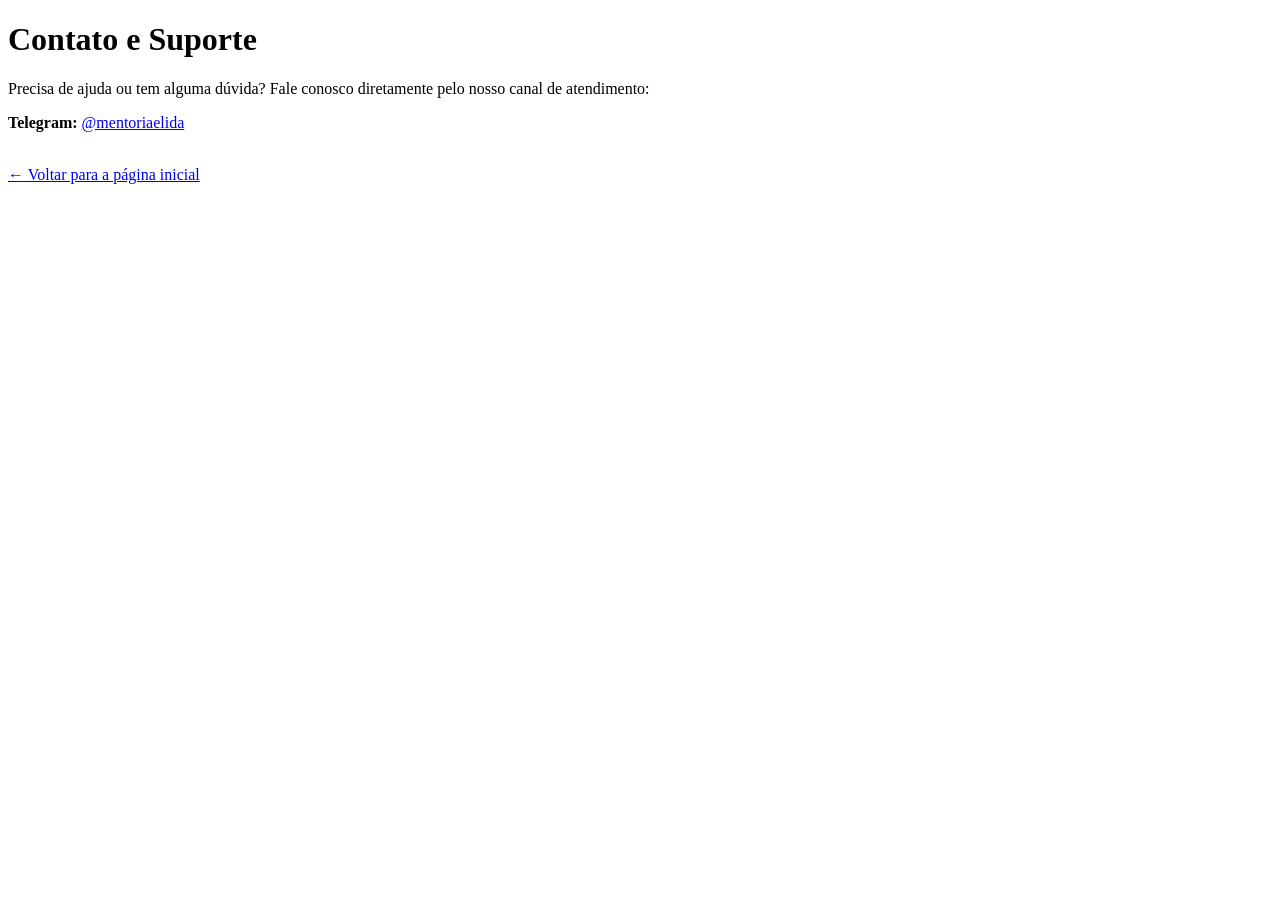
==== commit aa8f4783: "Update print statement from 'Hello' to 'Goodbye'" ====
--- a/contato.html
+++ b/contato.html
@@ -1,908 +1,18 @@
 <!DOCTYPE html>
 <html lang="pt-BR">
 <head>
-	<meta http-equiv="Content-Type" content="text/html; charset=UTF-8">
-	<title>VSL – Afiliados</title>
-	<meta name="robots" content="max-image-preview:large">
-
-	<style id="wp-img-auto-sizes-contain-inline-css">
-		img:is([sizes=auto i],[sizes^="auto," i]){contain-intrinsic-size:3000px 1500px}
-	</style>
-
-	<style id="wp-emoji-styles-inline-css">
-		img.wp-smiley, img.emoji {
-			display: inline !important;
-			border: none !important;
-			box-shadow: none !important;
-			height: 1em !important;
-			width: 1em !important;
-			margin: 0 0.07em !important;
-			vertical-align: -0.1em !important;
-			background: none !important;
-			padding: 0 !important;
-		}
-	</style>
-
-	<style id="global-styles-inline-css">
-		:root{--wp--preset--aspect-ratio--square: 1;--wp--preset--aspect-ratio--4-3: 4/3;--wp--preset--aspect-ratio--3-4: 3/4;--wp--preset--aspect-ratio--3-2: 3/2;--wp--preset--aspect-ratio--2-3: 2/3;--wp--preset--aspect-ratio--16-9: 16/9;--wp--preset--aspect-ratio--9-16: 9/16;--wp--preset--color--black: #000000;--wp--preset--color--cyan-bluish-gray: #abb8c3;--wp--preset--color--white: #ffffff;--wp--preset--color--pale-pink: #f78da7;--wp--preset--color--vivid-red: #cf2e2e;--wp--preset--color--luminous-vivid-orange: #ff6900;--wp--preset--color--luminous-vivid-amber: #fcb900;--wp--preset--color--light-green-cyan: #7bdcb5;--wp--preset--color--vivid-green-cyan: #00d084;--wp--preset--color--pale-cyan-blue: #8ed1fc;--wp--preset--color--vivid-cyan-blue: #0693e3;--wp--preset--color--vivid-purple: #9b51e0;--wp--preset--gradient--vivid-cyan-blue-to-vivid-purple: linear-gradient(135deg,rgb(6,147,227) 0%,rgb(155,81,224) 100%);--wp--preset--gradient--light-green-cyan-to-vivid-green-cyan: linear-gradient(135deg,rgb(122,220,180) 0%,rgb(0,208,130) 100%);--wp--preset--gradient--luminous-vivid-amber-to-luminous-vivid-orange: linear-gradient(135deg,rgb(252,185,0) 0%,rgb(255,105,0) 100%);--wp--preset--gradient--luminous-vivid-orange-to-vivid-red: linear-gradient(135deg,rgb(255,105,0) 0%,rgb(207,46,46) 100%);--wp--preset--gradient--very-light-gray-to-cyan-bluish-gray: linear-gradient(135deg,rgb(238,238,238) 0%,rgb(169,184,195) 100%);--wp--preset--gradient--cool-to-warm-spectrum: linear-gradient(135deg,rgb(74,234,220) 0%,rgb(151,120,209) 20%,rgb(207,42,186) 40%,rgb(238,44,130) 60%,rgb(251,105,98) 80%,rgb(254,248,76) 100%);--wp--preset--gradient--blush-light-purple: linear-gradient(135deg,rgb(255,206,236) 0%,rgb(152,150,240) 100%);--wp--preset--gradient--blush-bordeaux: linear-gradient(135deg,rgb(254,205,165) 0%,rgb(254,45,45) 50%,rgb(107,0,62) 100%);--wp--preset--gradient--luminous-dusk: linear-gradient(135deg,rgb(255,203,112) 0%,rgb(199,81,192) 50%,rgb(65,88,208) 100%);--wp--preset--gradient--pale-ocean: linear-gradient(135deg,rgb(255,245,203) 0%,rgb(182,227,212) 50%,rgb(51,167,181) 100%);--wp--preset--gradient--electric-grass: linear-gradient(135deg,rgb(202,248,128) 0%,rgb(113,206,126) 100%);--wp--preset--gradient--midnight: linear-gradient(135deg,rgb(2,3,129) 0%,rgb(40,116,252) 100%);--wp--preset--font-size--small: 13px;--wp--preset--font-size--medium: 20px;--wp--preset--font-size--large: 36px;--wp--preset--font-size--x-large: 42px;--wp--preset--spacing--20: 0.44rem;--wp--preset--spacing--30: 0.67rem;--wp--preset--spacing--40: 1rem;--wp--preset--spacing--50: 1.5rem;--wp--preset--spacing--60: 2.25rem;--wp--preset--spacing--70: 3.38rem;--wp--preset--spacing--80: 5.06rem;--wp--preset--shadow--natural: 6px 6px 9px rgba(0, 0, 0, 0.2);--wp--preset--shadow--deep: 12px 12px 50px rgba(0, 0, 0, 0.4);--wp--preset--shadow--sharp: 6px 6px 0px rgba(0, 0, 0, 0.2);--wp--preset--shadow--outlined: 6px 6px 0px -3px rgb(255, 255, 255), 6px 6px rgb(0, 0, 0);--wp--preset--shadow--crisp: 6px 6px 0px rgb(0, 0, 0);}:root { --wp--style--global--content-size: 800px;--wp--style--global--wide-size: 1200px; }:where(body) { margin: 0; }.wp-site-blocks > .alignleft { float: left; margin-right: 2em; }.wp-site-blocks > .alignright { float: right; margin-left: 2em; }.wp-site-blocks > .aligncenter { justify-content: center; margin-left: auto; margin-right: auto; }:where(.wp-site-blocks) > * { margin-block-start: 24px; margin-block-end: 0; }:where(.wp-site-blocks) > :first-child { margin-block-start: 0; }:where(.wp-site-blocks) > :last-child { margin-block-end: 0; }:root { --wp--style--block-gap: 24px; }:root :where(.is-layout-flow) > :first-child{margin-block-start: 0;}:root :where(.is-layout-flow) > :last-child{margin-block-end: 0;}:root :where(.is-layout-flow) > *{margin-block-start: 24px;margin-block-end: 0;}:root :where(.is-layout-constrained) > :first-child{margin-block-start: 0;}:root :where(.is-layout-constrained) > :last-child{margin-block-end: 0;}:root :where(.is-layout-constrained) > *{margin-block-start: 24px;margin-block-end: 0;}:root :where(.is-layout-flex){gap: 24px;}:root :where(.is-layout-grid){gap: 24px;}.is-layout-flow > .alignleft{float: left;margin-inline-start: 0;margin-inline-end: 2em;}.is-layout-flow > .alignright{float: right;margin-inline-start: 2em;margin-inline-end: 0;}.is-layout-flow > .aligncenter{margin-left: auto !important;margin-right: auto !important;}.is-layout-constrained > .alignleft{float: left;margin-inline-start: 0;margin-inline-end: 2em;}.is-layout-constrained > .alignright{float: right;margin-inline-start: 2em;margin-inline-end: 0;}.is-layout-constrained > .aligncenter{margin-left: auto !important;margin-right: auto !important;}.is-layout-constrained > :where(:not(.alignleft):not(.alignright):not(.alignfull)){max-width: var(--wp--style--global--content-size);margin-left: auto !important;margin-right: auto !important;}.is-layout-constrained > .alignwide{max-width: var(--wp--style--global--wide-size);}body .is-layout-flex{display: flex;}.is-layout-flex{flex-wrap: wrap;align-items: center;}.is-layout-flex > :is(*, div){margin: 0;}body .is-layout-grid{display: grid;}.is-layout-grid > :is(*, div){margin: 0;}body{padding-top: 0px;padding-right: 0px;padding-bottom: 0px;padding-left: 0px;}a:where(:not(.wp-element-button)){text-decoration: underline;}:root :where(.wp-element-button, .wp-block-button__link){background-color: #32373c;border-width: 0;color: #fff;font-family: inherit;font-size: inherit;font-style: inherit;font-weight: inherit;letter-spacing: inherit;line-height: inherit;padding-top: calc(0.667em + 2px);padding-right: calc(1.333em + 2px);padding-bottom: calc(0.667em + 2px);padding-left: calc(1.333em + 2px);text-decoration: none;text-transform: inherit;}.has-black-color{color: var(--wp--preset--color--black) !important;}.has-cyan-bluish-gray-color{color: var(--wp--preset--color--cyan-bluish-gray) !important;}.has-white-color{color: var(--wp--preset--color--white) !important;}.has-pale-pink-color{color: var(--wp--preset--color--pale-pink) !important;}.has-vivid-red-color{color: var(--wp--preset--color--vivid-red) !important;}.has-luminous-vivid-orange-color{color: var(--wp--preset--color--luminous-vivid-orange) !important;}.has-luminous-vivid-amber-color{color: var(--wp--preset--color--luminous-vivid-amber) !important;}.has-light-green-cyan-color{color: var(--wp--preset--color--light-green-cyan) !important;}.has-vivid-green-cyan-color{color: var(--wp--preset--color--vivid-green-cyan) !important;}.has-pale-cyan-blue-color{color: var(--wp--preset--color--pale-cyan-blue) !important;}.has-vivid-cyan-blue-color{color: var(--wp--preset--color--vivid-cyan-blue) !important;}.has-vivid-purple-color{color: var(--wp--preset--color--vivid-purple) !important;}.has-black-background-color{background-color: var(--wp--preset--color--black) !important;}.has-cyan-bluish-gray-background-color{background-color: var(--wp--preset--color--cyan-bluish-gray) !important;}.has-white-background-color{background-color: var(--wp--preset--color--white) !important;}.has-pale-pink-background-color{background-color: var(--wp--preset--color--pale-pink) !important;}.has-vivid-red-background-color{background-color: var(--wp--preset--color--vivid-red) !important;}.has-luminous-vivid-orange-background-color{background-color: var(--wp--preset--color--luminous-vivid-orange) !important;}.has-luminous-vivid-amber-background-color{background-color: var(--wp--preset--color--luminous-vivid-amber) !important;}.has-light-green-cyan-background-color{background-color: var(--wp--preset--color--light-green-cyan) !important;}.has-vivid-green-cyan-background-color{background-color: var(--wp--preset--color--vivid-green-cyan) !important;}.has-pale-cyan-blue-background-color{background-color: var(--wp--preset--color--pale-cyan-blue) !important;}.has-vivid-cyan-blue-background-color{background-color: var(--wp--preset--color--vivid-cyan-blue) !important;}.has-vivid-purple-background-color{background-color: var(--wp--preset--color--vivid-purple) !important;}.has-vivid-cyan-blue-to-vivid-purple-gradient-background{background: var(--wp--preset--gradient--vivid-cyan-blue-to-vivid-purple) !important;}.has-light-green-cyan-to-vivid-green-cyan-gradient-background{background: var(--wp--preset--gradient--light-green-cyan-to-vivid-green-cyan) !important;}.has-luminous-vivid-amber-to-luminous-vivid-orange-gradient-background{background: var(--wp--preset--gradient--luminous-vivid-amber-to-luminous-vivid-orange) !important;}.has-luminous-vivid-orange-to-vivid-red-gradient-background{background: var(--wp--preset--gradient--luminous-vivid-orange-to-vivid-red) !important;}.has-very-light-gray-to-cyan-bluish-gray-gradient-background{background: var(--wp--preset--gradient--very-light-gray-to-cyan-bluish-gray) !important;}.has-cool-to-warm-spectrum-gradient-background{background: var(--wp--preset--gradient--cool-to-warm-spectrum) !important;}.has-blush-light-purple-gradient-background{background: var(--wp--preset--gradient--blush-light-purple) !important;}.has-blush-bordeaux-gradient-background{background: var(--wp--preset--gradient--blush-bordeaux) !important;}.has-luminous-dusk-gradient-background{background: var(--wp--preset--gradient--luminous-dusk) !important;}.has-pale-ocean-gradient-background{background: var(--wp--preset--gradient--pale-ocean) !important;}.has-electric-grass-gradient-background{background: var(--wp--preset--gradient--electric-grass) !important;}.has-midnight-gradient-background{background: var(--wp--preset--gradient--midnight) !important;}.has-small-font-size{font-size: var(--wp--preset--font-size--small) !important;}.has-medium-font-size{font-size: var(--wp--preset--font-size--medium) !important;}.has-large-font-size{font-size: var(--wp--preset--font-size--large) !important;}.has-x-large-font-size{font-size: var(--wp--preset--font-size--x-large) !important;}
-		:root :where(.wp-block-pullquote){font-size: 1.5em;line-height: 1.6;}
-	</style>
-
-	<link rel="stylesheet" id="hello-elementor-css" href="./files/reset.css" media="all">
-	<link rel="stylesheet" id="hello-elementor-theme-style-css" href="./files/theme.css" media="all">
-	<link rel="stylesheet" id="hello-elementor-header-footer-css" href="./files/header-footer.css" media="all">
-	<link rel="stylesheet" id="elementor-frontend-css" href="./files/frontend.min.css" media="all">
-	<link rel="stylesheet" id="elementor-post-5-css" href="./files/post-5.css" media="all">
-	<link rel="stylesheet" id="widget-image-css" href="./files/widget-image.min.css" media="all">
-	<link rel="stylesheet" id="widget-heading-css" href="./files/widget-heading.min.css" media="all">
-	<link rel="stylesheet" id="widget-icon-list-css" href="./files/widget-icon-list.min.css" media="all">
-	<link rel="stylesheet" id="elementor-post-440-css" href="./files/post-440.css" media="all">
-	<link rel="stylesheet" id="elementor-gf-roboto-css" href="./files/css" media="all">
-	<link rel="stylesheet" id="elementor-gf-robotoslab-css" href="./files/css(1)" media="all">
-	<link rel="stylesheet" id="elementor-gf-montserrat-css" href="./files/css(2)" media="all">
-	<link rel="stylesheet" id="elementor-gf-exo2-css" href="./files/css(3)" media="all">
-	<script src="./files/jquery.min.js.download" id="jquery-core-js"></script>
-	<script src="./files/jquery-migrate.min.js.download" id="jquery-migrate-js"></script>
-	<meta name="generator" content="WordPress 6.9.1">
-	<meta name="cdp-version" content="1.5.4">
-	<meta name="generator" content="Elementor 4.1.4; features: e_font_icon_svg, additional_custom_breakpoints; settings: css_print_method-external, google_font-enabled, font_display-swap">
-
-	<style>
-		.e-con.e-parent:nth-of-type(n+4):not(.e-lazyloaded):not(.e-no-lazyload),
-		.e-con.e-parent:nth-of-type(n+4):not(.e-lazyloaded):not(.e-no-lazyload) * {
-			background-image: none !important;
-		}
-		@media screen and (max-height: 1024px) {
-			.e-con.e-parent:nth-of-type(n+3):not(.e-lazyloaded):not(.e-no-lazyload),
-			.e-con.e-parent:nth-of-type(n+3):not(.e-lazyloaded):not(.e-no-lazyload) * {
-				background-image: none !important;
-			}
-		}
-		@media screen and (max-height: 640px) {
-			.e-con.e-parent:nth-of-type(n+2):not(.e-lazyloaded):not(.e-no-lazyload),
-			.e-con.e-parent:nth-of-type(n+2):not(.e-lazyloaded):not(.e-no-lazyload) * {
-				background-image: none !important;
-			}
-		}
-	</style>
-
-	<meta name="viewport" content="width=device-width, initial-scale=1.0, viewport-fit=cover">
-	<script src="./files/player.js.download" async=""></script>
-	<link rel="dns-prefetch" href="https://license.vturb.com/">
-	<script src="./files/smartplayer.js.download" id="vturb-smartplayer-js" fetchpriority="high"></script>
-	<link id="vturb-typography-font-montserrat" href="./files/css2" rel="stylesheet" type="text/css">
-	<script src="./files/wp-emoji-release.min.js.download" defer=""></script>
-
-	<!-- TikTok Pixel Code Start -->
-	<script>
-	!function (w, d, t) {
-	  w.TiktokAnalyticsObject=t;var ttq=w[t]=w[t]||[];ttq.methods=["page","track","identify","instances","debug","on","off","once","ready","alias","group","enableCookie","disableCookie","holdConsent","revokeConsent","grantConsent"],ttq.setAndDefer=function(t,e){t[e]=function(){t.push([e].concat(Array.prototype.slice.call(arguments,0)))}};for(var i=0;i<ttq.methods.length;i++)ttq.setAndDefer(ttq,ttq.methods[i]);ttq.instance=function(t){for(
-	var e=ttq._i[t]||[],n=0;n<ttq.methods.length;n++)ttq.setAndDefer(e,ttq.methods[n]);return e},ttq.load=function(e,n){var r="https://analytics.tiktok.com/i18n/pixel/events.js",o=n&&n.partner;ttq._i=ttq._i||{},ttq._i[e]=[],ttq._i[e]._u=r,ttq._t=ttq._t||{},ttq._t[e]=+new Date,ttq._o=ttq._o||{},ttq._o[e]=n||{};n=document.createElement("script")
-	;n.type="text/javascript",n.async=!0,n.src=r+"?sdkid="+e+"&lib="+t;e=document.getElementsByTagName("script")[0];e.parentNode.insertBefore(n,e)};
-
-	  ttq.load('D9GFJARC77U79CKFAEVG');
-	  ttq.page();
-	}(window, document, 'ttq');
-	</script>
-	<!-- TikTok Pixel Code End -->
-
-	<!-- Trigger do TikTok para Clique no Botão (InitiateCheckout com contents estruturado) -->
-	<script>
-	document.addEventListener('DOMContentLoaded', function() {
-	  document.addEventListener('click', function(e) {
-	    var target = e.target.closest('a');
-	    if (target && target.href) {
-	      // Se o link for da Kiwify OU for um botão que leva para a oferta no seu site
-	      if (target.href.includes('kiwify.com.br') || target.href.includes('#link') || target.href.includes('#oferta')) {
-	        if (typeof ttq !== 'undefined') {
-	          ttq.track('InitiateCheckout', {
-	            contents: [
-	              {
-	                content_id: 'produto_afiliados',
-	                content_type: 'product',
-	                content_name: 'Sistema Milionario'
-	              }
-	            ],
-	            value: 97.00,
-	            currency: 'BRL'
-	          });
-	        }
-	      }
-	    }
-	  });
-	});
-	</script>
+    <meta charset="UTF-8">
+    <meta name="viewport" content="width=device-width, initial-scale=1.0">
+    <title>Suporte</title>
 </head>
-<body class="wp-singular page-template page-template-elementor_canvas page page-id-440 wp-embed-responsive wp-theme-hello-elementor hello-elementor-default elementor-default elementor-template-canvas elementor-kit-5 elementor-page elementor-page-440 e--ua-blink e--ua-chrome e--ua-webkit" data-elementor-device-mode="desktop" cz-shortcut-listen="true">
-			<div data-elementor-type="wp-post" data-elementor-id="440" class="elementor elementor-440">
-				<div class="elementor-element elementor-element-2d5b830 e-flex e-con-boxed e-con e-parent e-lazyloaded" data-id="2d5b830" data-element_type="container" data-e-type="container">
-					<div class="e-con-inner">
-				<div class="elementor-element elementor-element-224532a elementor-widget elementor-widget-html" data-id="224532a" data-element_type="widget" data-e-type="widget" data-widget_type="html.default">
-					<script>!function(i,n){i._plt=i._plt||(n&&n.timeOrigin?n.timeOrigin+n.now():Date.now())}(window,performance);</script>
-<link rel="preload" href="./files/player.js.download" as="script">
-<link rel="preload" href="./files/smartplayer.js.download" as="script">
-<link rel="preload" href="https://cdn.converteai.net/af89dcf3-f09b-4b6d-bb27-6160fa248a35/6965660ad57dbf78326faf4b/main.m3u8" as="fetch">
-<link rel="dns-prefetch" href="https://cdn.converteai.net/">
-<link rel="dns-prefetch" href="https://scripts.converteai.net/">
-<link rel="dns-prefetch" href="https://images.converteai.net/">
-<link rel="dns-prefetch" href="https://api.vturb.com.br/">				</div>
-					</div>
-				</div>
-		<div class="elementor-element elementor-element-62e50f6 e-con-full e-flex e-con e-parent e-lazyloaded" data-id="62e50f6" data-element_type="container" data-e-type="container">
-				<div class="elementor-element elementor-element-ca6e6e4 elementor-widget-mobile__width-inherit elementor-widget elementor-widget-html" data-id="ca6e6e4" data-element_type="widget" data-e-type="widget" data-widget_type="html.default">
-					<vturb-smartplayer id="vid-6965685423fc590cf36465b8" style="display: block; margin: 0px auto; width: 100%; max-width: var(--player-vertical-width, 400px); --fakebar-background-color: #CC1212; --fakebar-height: 10px; --resume-background-color: #CC1212; --resume-foreground-color: #FFFFFF; --style-background: #3D85C6; --style-background-100: #3D85C6ff; --style-background-90: #3D85C6e6; --style-background-80: #3D85C6cc; --style-background-70: #3D85C6b3; --style-background-60: #3D85C699; --style-background-50: #3D85C680; --style-background-opacity: var(--style-background-80); --style-foreground: #FFFFFF; --style-foreground-100: #FFFFFFff; --style-foreground-90: #FFFFFFe6; --style-foreground-80: #FFFFFFcc; --style-foreground-70: #FFFFFFb3; --style-foreground-60: #FFFFFF99; --style-foreground-50: #FFFFFF80; --style-foreground-opacity: var(--style-foreground-80); --player-border-radius: 0px; --bigplay-background: #3D85C6; --bigplay-background-hover: rgb(45, 102, 153);" original-id="vid-6965685423fc590cf36465b8" vturb-player-intersection-element=""><template shadowrootmode="closed"><!---->
-      <!--?lit$0124158227$-->
-      
-      <vturb-player tabindex="-1" style="" height="711" width="400"><!---->
-      <pre style="display: none;"><!--?lit$0124158227$-->{
-  "immersiveMode": {
-    "active": false,
-    "desktop": false,
-    "disableScrolling": false,
-    "expandOnPlay": false,
-    "minimizeOnPause": false,
-    "mobile": false
-  },
-  "callActions": {
-    "active": true,
-    "version": 1,
-    "items": [
-      {
-        "colors": {
-          "background": "#139800",
-          "backgroundHover": "#1890ff",
-          "text": "#FFFFFF",
-          "textHover": "#ffffff"
-        },
-        "id": "696d7bf6a4304f1d77793df7_ccf327e0",
-        "range": {
-          "start": 983,
-          "finish": 1134
-        },
-        "type": "below_button",
-        "content": "QUERO COMEÇAR AGORA!",
-        "link": "https://pay.kiwify.com.br/sShpKaB?src=afiliados",
-        "size": "md",
-        "openInNewTab": true
-      }
-    ]
-  },
-  "outsideCTAs": [
-    {
-      "active": true,
-      "as_html": false,
-      "content": "QUERO COMEÇAR AGORA!",
-      "id": "696d7bf6a4304f1d77793df7_ccf327e0",
-      "image_as_button": false,
-      "open_in_new_tab": true,
-      "persist_on_video_end": false,
-      "range": {
-        "start": 983,
-        "finish": 1134
-      },
-      "scroll_enabled": false,
-      "scroll_offset": 0,
-      "show_to_returning_viewer": false,
-      "styles": {
-        "background_color": "#139800",
-        "background_hover_color": "#1890ff",
-        "border_radius": 6,
-        "padding": {
-          "binding": false,
-          "values": [
-            12,
-            24,
-            12,
-            24
-          ]
-        },
-        "shadow": {
-          "blur": 8,
-          "color": "#1e8fffbf",
-          "horizontal": 0,
-          "spread": 1,
-          "vertical": 4
-        },
-        "shadow_enabled": false,
-        "text_color": "#FFFFFF",
-        "text_hover_color": "#ffffff"
-      },
-      "type": "outside_video",
-      "typography": {
-        "embedLink": "",
-        "family": "var(--style-font-family)",
-        "letter_spacing": 1,
-        "line_height": 150,
-        "weight": 700,
-        "size": 18
-      },
-      "url": "https://pay.kiwify.com.br/sShpKaB?src=afiliados"
-    }
-  ],
-  "insideCTAs": [],
-  "delayCTAs": [],
-  "conversion": [
-    "sck"
-  ],
-  "fakeBar": {
-    "active": true,
-    "alpha": 2,
-    "color": "#CC1212",
-    "height": 10,
-    "inheritBaseColor": false
-  },
-  "headlines": {
-    "active": true,
-    "items": [
-      {
-        "id": "headline_6965685423fc590cf36465b8_2",
-        "name": "HEAD 1",
-        "number": 2,
-        "type": "html",
-        "active": true,
-        "css": "",
-        "html": "PGJsb2NrcXVvdGUgc3R5bGU9InRleHQtYWxpZ246IGNlbnRlcjsiPkNvcGll\nIGUgQ29sZSBvIEVzc2UgPHN0cm9uZyBzdHlsZT0iYmFja2dyb3VuZC1jb2xv\ncjogcmdiKDAsIDEzMSwgMTEpOyBjb2xvcjogcmdiKDI1NSwgMjU1LCAyNTUp\nOyI+U2lzdGVtYSBkZSBSZW5kYSBPY3VsdGE8L3N0cm9uZz4uIEUgY29tZWNl\nIGEgbHVjcmFyIG1haXMgZGUgPHN0cm9uZz5taWwgcmVhaXMgdG9kb3Mgb3Mg\nZGlhcyBjb20gSUE8L3N0cm9uZz48L2Jsb2NrcXVvdGU+\n",
-        "layout": {
-          "margin": {
-            "binding": false,
-            "values": [
-              0,
-              0,
-              24,
-              0
-            ]
-          },
-          "width": 100
-        },
-        "typography": {
-          "embedLink": "https://fonts.googleapis.com/css2?family=Montserrat:ital,wght@0,100..900;1,100..900&amp;display=swap",
-          "family": "Montserrat",
-          "letterSpacing": 1,
-          "lineHeight": 115,
-          "size": 19
-        }
-      }
-    ]
-  },
-  "language": "pt",
-  "minihooks": {
-    "active": false,
-    "items": []
-  },
-  "pixels": {
-    "active": false,
-    "items": []
-  },
-  "playback": {
-    "smartPause": false,
-    "active": false,
-    "disablePause": false,
-    "scrollToActionIn": 0
-  },
-  "resume": {
-    "active": true,
-    "backgroundColor": "#CC1212",
-    "foregroundColor": "#FFFFFF",
-    "model": "default",
-    "play": "Continuar assistindo?",
-    "replay": "Assistir do início?",
-    "title": "Você já começou a assistir esse vídeo",
-    "disablePause": false
-  },
-  "secure": false,
-  "smartAutoPlay": {
-    "active": false,
-    "backgroundProbe": {
-      "enabled": true,
-      "maxAttempts": 10,
-      "mobileTriggerEvents": [
-        "click",
-        "touchend",
-        "pointerup"
-      ],
-      "probeInterval": 1000,
-      "probeTimeout": 2000,
-      "triggerEvents": [
-        "click",
-        "keydown",
-        "mousedown",
-        "pointerdown",
-        "pointerup"
-      ]
-    },
-    "items": [
-      {
-        "id": "smart_autoplay_6965685423fc590cf36465b8_1_c1a0c7fb",
-        "autoUnmute": true,
-        "name": "Smart Autoplay",
-        "number": 1,
-        "version": "2",
-        "startAt": 0,
-        "endAt": 960,
-        "elements": [
-          {
-            "height": 296.28,
-            "id": "696d7bf6a4304f1d77793df2",
-            "opacity": 1,
-            "order": 1,
-            "rotation": 0,
-            "type": "box",
-            "width": 533.3039999999999,
-            "x": 93.30553133353135,
-            "y": 490.97508017023483,
-            "transformOrigin": null,
-            "properties": {
-              "border": {
-                "color": "rgb(255, 255, 255)",
-                "size": 1.5,
-                "type": "solid"
-              },
-              "color": "rgba(8, 93, 138, 0.81)",
-              "radius": 6
-            }
-          },
-          {
-            "height": 49.379999999999995,
-            "id": "696d7bf6a4304f1d77793df3",
-            "opacity": 1,
-            "order": 2,
-            "rotation": 0,
-            "type": "text",
-            "width": 533.3039999999999,
-            "x": 93.30553133353135,
-            "y": 516.2815349651105,
-            "transformOrigin": null,
-            "properties": {
-              "align": "center",
-              "color": "rgb(255, 255, 255)",
-              "size": 32.919999999999995,
-              "value": "Seu vídeo já começou",
-              "weight": 700
-            }
-          },
-          {
-            "height": 49.379999999999995,
-            "id": "696d7bf6a4304f1d77793df4",
-            "opacity": 1,
-            "order": 3,
-            "rotation": 0,
-            "type": "text",
-            "width": 533.3039999999999,
-            "x": 93.30553133353135,
-            "y": 711.0702653186144,
-            "transformOrigin": null,
-            "properties": {
-              "align": "center",
-              "color": "rgb(255, 255, 255)",
-              "size": 32.919999999999995,
-              "value": "Clique para ouvir",
-              "weight": 700
-            }
-          },
-          {
-            "height": 118.512,
-            "id": "696d7bf6a4304f1d77793df5",
-            "opacity": 1,
-            "order": 4,
-            "rotation": 0,
-            "type": "image",
-            "width": 167.892,
-            "x": 276.4282423342424,
-            "y": 579.8779238263951,
-            "transformOrigin": null,
-            "properties": {
-              "alt": "Seu vídeo já começou",
-              "src": "[data-uri]"
-            }
-          }
-        ]
-      }
-    ]
-  },
-  "style": {
-    "background": "#3D85C6",
-    "bigPlay": false,
-    "captions": false,
-    "foreground": "#FFFFFF",
-    "borderRadius": 0,
-    "linearGradient": {
-      "active": false,
-      "angle": 90,
-      "primaryColor": "#ffffff",
-      "primaryStop": 0,
-      "secondaryColor": "#5c68a2",
-      "secondaryStop": 100
-    },
-    "forward": false,
-    "fullscreen": false,
-    "progressBar": false,
-    "rewind": false,
-    "smallPlay": true,
-    "speed": false,
-    "videoTime": false,
-    "volume": false,
-    "temporaryBigPlay": true
-  },
-  "subtitles": {
-    "active": false,
-    "items": [],
-    "show": false
-  },
-  "thumbsniper": {
-    "active": false,
-    "items": []
-  },
-  "turbo": {
-    "active": true,
-    "speed": 1.1,
-    "type": "single"
-  },
-  "cdn": "cdn.converteai.net",
-  "embedVersion": "1768872625-dynamodb",
-  "id": "6965685423fc590cf36465b8",
-  "name": "SEM DEP AMANDA AFID",
-  "oid": "af89dcf3-f09b-4b6d-bb27-6160fa248a35",
-  "playerInit": {
-    "aspectRatio": 177.78,
-    "thumbnailKey": "af89dcf3-f09b-4b6d-bb27-6160fa248a35/players/6965685423fc590cf36465b8/thumbnail.jpg",
-    "verticalVideo": true
-  },
-  "playerVersion": "v4",
-  "preload": "image",
-  "video": {
-    "cover": "https://images.converteai.net/af89dcf3-f09b-4b6d-bb27-6160fa248a35/players/6965685423fc590cf36465b8/cover.jpg",
-    "startQuality": "auto",
-    "id": "6965660ad57dbf78326faf4b",
-    "aspectRatio": 1.7778,
-    "height": 1280,
-    "poster": "https://cdn.converteai.net/af89dcf3-f09b-4b6d-bb27-6160fa248a35/6965660ad57dbf78326faf4b/poster.jpg",
-    "width": 720,
-    "drm": false
-  }
-}</pre>
-
-      <!--?lit$0124158227$--><vturb-headline><template shadowrootmode="open"><!---->
-      <style>
-        <!---->
-      <!----></style>
-
-      <div class="headline" style="--headline-font-family:Montserrat;--headline-font-size:1.0555555555555556em;--headline-letter-spacing:1px;--headline-line-height:115%;--headline-margin:0px 0px 24px 0px;--headline-width:100%;">
-        <div class="headline-content smartplayer-headline"><blockquote style="text-align: center;">Copie e Cole o Esse <strong style="background-color: rgb(0, 131, 11); color: rgb(255, 255, 255);">Sistema de Renda Oculta</strong>. E comece a lucrar mais de <strong>mil reais todos os dias com IA</strong></blockquote></div>
-      </div>
-    </template></vturb-headline>
-
-      <slot name="before-player" style="position: absolute; width: 100%; height: 0px; z-index: 10; display: block;"></slot>
-
-      <div class="player-immersive-wrapper">
-        <div class="player-immersive-wrapper-content">
-          <div id="player" tabindex="-1" class="player has-fakebar has-smallplay is-chrome is-desktop m-w-480 with-fakebar already-played show-controls in-pause" style="padding-top:177.78%;">
-            <vturb-license><!----></vturb-license>
-            <vturb-context-menu><!----></vturb-context-menu>
-            <div class="video-wrapper no-pointer">
-              <!--?lit$0124158227$-->
-                <hls-video id="video" webkit-playsinline="true" x-webkit-airplay="deny" x-webkit-wirelessvideoplaybackdisabled="true" preload="metadata" disablepictureinpicture="true" controlslist="nodownload noplaybackrate nofullscreen noremoteplayback" style="-webkit-media-controls-timeline-container: none; -webkit-media-controls-timeline: none;" poster=""><template shadowrootmode="closed"><!----><video playsinline="playsinline" preload="metadata" x-webkit-airplay="deny" x-webkit-wirelessvideoplaybackdisabled="" disablepictureinpicture="" crossorigin="anonymous" controlslist="nodownload noplaybackrate nofullscreen noremoteplayback" poster="" style="-webkit-media-controls-timeline:none;-webkit-media-controls-timeline-container:none;cursor:default;object-fit:contain;pointer-events:none;" src="blob:https://elidadias.com.br/8dec306a-6fbd-4c11-b980-75b5718ee509">
-      <!--?lit$0124158227$-->false
-    </video></template>
-              </hls-video>
-            </div>
-            <!--?lit$0124158227$--> 
-              <div class="controller no-pointer">
-                <div class="controller-inner controller-inner__top">
-                  <div class="controller-inner controller-inner__top--left"></div>
-                  <div class="controller-inner controller-inner__top--center"></div>
-                  <div class="controller-inner controller-inner__top--right"></div>
-                </div>
-                <div class="controller-spacer"></div>
-                <div class="controller-inner controller-inner__center">
-                  <!--?lit$0124158227$-->
-                  <vturb-bezel><!----><div class="bezel no-pointer">
-      <span class="bezel__icon" role="status" aria-label="Bezel">
-        <!--?lit$0124158227$--><svg xmlns="http://www.w3.org/2000/svg" viewBox="0 0 24 24"><g> <path fill-rule="evenodd" clip-rule="evenodd" d="M3 3H10V21H3V3Z"></path> <path fill-rule="evenodd" clip-rule="evenodd" d="M14 3H21V21H14V3Z"></path> </g></svg>
-        <!--?lit$0124158227$-->
-      </span>
-      <span class="bezel__loading bezel__loading--hidden"><!--?lit$0124158227$--><svg class="lds-eclipse" height="100%" preserveAspectRatio="xMidYMid" viewBox="0 0 100 100" xmlns="http://www.w3.org/2000/svg">
-  <path d="M68.095 59.578A20 20 0 0031.14 44.27a22 20-67.5 0136.955 15.308" fill="#fff">
-    <animatetransform attributeName="transform" begin="0s" calcMode="linear" dur="0.8s" keyTimes="0;1" repeatCount="indefinite" type="rotate" values="0 50 51;360 50 51"></animatetransform>
-  </path>
-</svg></span>
-    </div></vturb-bezel>
-                </div>
-                <div class="controller-inner controller-inner__bottom">
-                  <!--?lit$0124158227$-->
-                </div>
-                <vturb-controls><!---->
-      <div class="controls__inner">
-        <div class="controls__inner--left">
-          <!--?lit$0124158227$--><span>&nbsp;</span>
-        </div>
-        <div class="controls__inner--center">
-          <span>&nbsp;</span>
-        </div>
-        <div class="controls__inner--right">
-          <!--?lit$0124158227$--><span>&nbsp;</span>
-        </div>
-      </div>
-
-      <div class=" controls bottom-controls-visible pointer ">
-        <div class="controls__first">
-          <div class="controls__first--left">
-            <!--?lit$0124158227$--><!----><vturb-smallplay><!----><button class="smallplay" aria-label="Reproduzir/Pausar" tabindex="-1" role="button">
-      <!--?lit$0124158227$--><svg xmlns="http://www.w3.org/2000/svg" viewBox="0 0 24 24"><g> <path fill-rule="evenodd" clip-rule="evenodd" d="M5 21.7232L22.0156 12L5 2.27685L5 21.7232Z"></path> </g></svg>
-    </button> </vturb-smallplay><!---->
-          </div>
-
-          <div class="controls__first--right">
-            <!--?lit$0124158227$-->
-            <!--?lit$0124158227$-->
-          </div>
-        </div>
-      </div>
-    </vturb-controls>
-
-                <!--?lit$0124158227$--><vturb-resume><!----></vturb-resume>
-                <!--?lit$0124158227$--><vturb-fakebar><!----><div class="fakebar" style="width: var(--fakebar-width, 0.4629115732623308%); --fakebar-width: 4.746071171897015%;"></div></vturb-fakebar>
-                <!--?lit$0124158227$-->
-                <!--?lit$0124158227$-->
-                <!--?lit$0124158227$-->
-                <!--?lit$0124158227$-->
-                
-                <!--?lit$0124158227$-->
-                  <vturb-inside-call-to-action><!---->
-      <div class="callaction--inside smartplayer-click-event">
-        <!--?lit$0124158227$-->
-      </div>
-    </vturb-inside-call-to-action>
-                
-              </div>
-            
-
-            <portal-destination name="speedControl-6965685423fc590cf36465b8"><!----><!--?lit$0124158227$--><!--?--></portal-destination>
-          </div>
-        </div>
-      </div>
-
-      <!--?lit$0124158227$-->
-        <vturb-outside-call-to-action><!---->
-      <div class="callaction--outside smartplayer-click-event">
-        <!--?lit$0124158227$--><!---->
-            <slot style="display: none;" name="696d7bf6a4304f1d77793df7_ccf327e0" class="callaction__slot   "></slot>
-          <!---->
-      </div>
-    </vturb-outside-call-to-action>
-        <vturb-delay-call-to-action><!---->
-      <div class="callaction--delay">
-        <!--?lit$0124158227$-->
-      </div>
-    </vturb-delay-call-to-action>
-      
-    </vturb-player>
-    </template><div class="thumbnail" style="position: relative; width: 100%; padding: 177.78% 0 0; z-index: 0;"><img class="thumbnail-image" src="./files/thumbnail.jpg" style=" position: absolute; top: 0; left: 0; width: 100%; height: 100%; object-fit: cover; display: block;  "></div><div class="vturb-light-dom-inject" slot="696d7bf6a4304f1d77793df7_ccf327e0"><!---->
-      <vturb-anchor-button aria-label="QUERO COMEÇAR AGORA!" id="callaction-button-696d7bf6a4304f1d77793df7_ccf327e0" style="--anchor-button-background-color:#139800;--anchor-button-background-color-hover:#1890ff;--anchor-button-border-radius:6px;--anchor-button-color:#FFFFFF;--anchor-button-color-hover:#ffffff;--anchor-button-font-family:var(--style-font-family);--anchor-button-font-size:18px;--anchor-button-font-weight:700;--anchor-button-letter-spacing:1px;--anchor-button-line-height:150%;--anchor-button-padding:12px 24px 12px 24px;--anchor-button-shadow-blur:8px;--anchor-button-shadow-color:#1e8fffbf;--anchor-button-shadow-horizontal:0px;--anchor-button-shadow-spread:1px;--anchor-button-shadow-vertical:4px;"><!---->
-      <a href="https://pay.kiwify.com.br/sShpKaB?src=afiliados" target="_blank" class="smartplayer-anchor-button   ">
-        <!--?lit$0124158227$-->QUERO COMEÇAR AGORA!
-      </a>
-
-      <style><!---->vturb-headline{display:var(--headlines-display,var(--elements-display,block));height:var(--headlines-height,var(--elements-height));opacity:var(--headlines-opacity,var(--elements-opacity,1))}vturb-bigplay,vturb-controls,vturb-delay-call-to-action,vturb-inside-call-to-action,vturb-minihook,vturb-outside-call-to-action,vturb-smartautoplay,vturb-thumbsniper{height:var(--elements-height);opacity:var(--elements-opacity,1)}vturb-anchor-button{box-sizing:border-box;cursor:pointer;display:block;font-size:var(--anchor-button-base-font-size);pointer-events:all!important;text-align:center;z-index:var(--anchor-button-zindex)}.smartplayer-anchor-button:not(.smartplayer-anchor-button--image){background-color:var(--anchor-button-background-color,var(--style-background));border:0 solid transparent;border-radius:var(--anchor-button-border-radius,5px);color:var(--anchor-button-color,var(--style-foreground));display:var(--anchor-button-display,inline-block);font-family:var(--anchor-button-font-family,var(--style-font-family));font-size:var(--anchor-button-font-size,1em);font-weight:var(--anchor-button-font-weight,700);line-height:var(--anchor-button-line-height,1.2);padding:var(--anchor-button-padding,1.25em);pointer-events:all;text-align:center;text-decoration:none;transition:all .2s ease-in-out}.smartplayer-anchor-button:not(.smartplayer-anchor-button--image):hover{background-color:var(--anchor-button-background-color-hover,var(--anchor-button-background-color));color:var(--anchor-button-color-hover,var(--anchor-button-color))}.smartplayer-anchor-button:not(.smartplayer-anchor-button--image).smartplayer-anchor-button--lg{font-size:var(--anchor-button-font-size-lg);padding:var(--anchor-button-padding-lg)}.smartplayer-anchor-button:not(.smartplayer-anchor-button--image).smartplayer-anchor-button--md{font-size:var(--anchor-button-font-size-md);padding:var(--anchor-button-padding-md)}.smartplayer-anchor-button:not(.smartplayer-anchor-button--image).smartplayer-anchor-button--sm{font-size:var(--anchor-button-font-size-sm);padding:var(--anchor-button-padding-sm)}.smartplayer-anchor-button.smartplayer-anchor-button--shadow{box-shadow:var(--anchor-button-shadow-horizontal,0) var(--anchor-button-shadow-vertical,0) var(--anchor-button-shadow-blur,0) var(--anchor-button-shadow-spread,0) var(--anchor-button-shadow-color,rgba(0,0,0,.25))}.smartplayer-anchor-button.smartplayer-anchor-button--image,.smartplayer-anchor-button.smartplayer-anchor-button--image img{display:block;height:100%;width:100%}.smartplayer-anchor-button.smartplayer-anchor-button--image img{object-fit:contain;object-position:center}<!----></style>
-
-      <!--?lit$0124158227$--><!--?-->
-    </vturb-anchor-button>
-    </div></vturb-smartplayer> <script type="text/javascript"> var s=document.createElement("script"); s.src="https://scripts.converteai.net/af89dcf3-f09b-4b6d-bb27-6160fa248a35/players/6965685423fc590cf36465b8/v4/player.js", s.async=!0,document.head.appendChild(s); </script>
-
-<style>
-  .esconder {
-    display: none;
-  }
-</style>
-
-<script>
-  var delaySeconds = 884;
-  var player = document.querySelector("vturb-smartplayer");
-  player.addEventListener("player:ready", function() {
-    player.displayHiddenElements(delaySeconds, [".esconder"], {
-      persist: true
-    });
-  });
-</script>				</div>
-				</div>
-		<div class="elementor-element elementor-element-f453aef esconder e-flex e-con-boxed e-con e-parent" data-id="f453aef" data-element_type="container" data-e-type="container" data-settings="{&quot;background_background&quot;:&quot;gradient&quot;}">
-					<div class="e-con-inner">
-				<div class="elementor-element elementor-element-3e88d07 elementor-widget elementor-widget-image" data-id="3e88d07" data-element_type="widget" data-e-type="widget" data-widget_type="image.default">
-															<img fetchpriority="high" decoding="async" width="1920" height="1080" src="./files/SM-1.png" class="attachment-full size-full wp-image-284" alt="" srcset="https://elidadias.com.br/wp-content/uploads/2025/11/SM-1.png 1920w, https://elidadias.com.br/wp-content/uploads/2025/11/SM-1-300x169.png 300w, https://elidadias.com.br/wp-content/uploads/2025/11/SM-1-1024x576.png 1024w, https://elidadias.com.br/wp-content/uploads/2025/11/SM-1-768x432.png 768w, https://elidadias.com.br/wp-content/uploads/2025/11/SM-1-1536x864.png 1536w" sizes="(max-width: 1920px) 100vw, 1920px">															</div>
-				<div class="elementor-element elementor-element-b8a7b04 elementor-widget elementor-widget-heading" data-id="b8a7b04" data-element_type="widget" data-e-type="widget" data-widget_type="heading.default">
-					<h2 class="elementor-heading-title elementor-size-default">A Forma Mais Rápida E Fácil para Enriquecer no Digital</h2>				</div>
-				<div class="elementor-element elementor-element-ac4a752 elementor-widget elementor-widget-heading" data-id="ac4a752" data-element_type="widget" data-e-type="widget" data-widget_type="heading.default">
-					<h2 class="elementor-heading-title elementor-size-default"><br><b>E ele Vai funcionar...</b><br><br><br><b>Mesmo que você nunca tenha vendido nada…
-</b><br><br><br><b>Mesmo que nunca tenha criado um produto digital <br><br><br>Mesmo que você não entenda nada desse mercado.</b><br><br> 
-<br>
-O <b>SISTEMA MILIONÁRIO é o lugar onde eu coloquei o conhecimento e o método que e fizeram faturar mais de 20 milhões de reais aos 24 anos com vendas no automático</b><br>
-<br>
-<b>Mas não acredite apenas no que eu estou falando…</b><br><br></h2>				</div>
-				<div class="elementor-element elementor-element-91d8f4f elementor-align-center pulse-green-btn elementor-mobile-align-justify elementor-widget elementor-widget-button" data-id="91d8f4f" data-element_type="widget" data-e-type="widget" data-widget_type="button.default">
-										<a class="elementor-button elementor-button-link elementor-size-sm" href="#link">
-						<span class="elementor-button-content-wrapper">
-						<span class="elementor-button-icon">
-				<i aria-hidden="true" class="xi xi-arrow-right-circle"></i>			</span>
-									<span class="elementor-button-text">QUERO ACESSAR AGORA!</span>
-					</span>
-					</a>
-								</div>
-					</div>
-				</div>
-		<div class="elementor-element elementor-element-5185095 esconder e-flex e-con-boxed e-con e-parent" data-id="5185095" data-element_type="container" data-e-type="container" data-settings="{&quot;background_background&quot;:&quot;classic&quot;}">
-					<div class="e-con-inner">
-				<div class="elementor-element elementor-element-163f025 elementor-widget elementor-widget-heading" data-id="163f025" data-element_type="widget" data-e-type="widget" data-widget_type="heading.default">
-					<h2 class="elementor-heading-title elementor-size-default">Veja As <span style="padding:1px 6px;border-radius:999px;background:linear-gradient(90deg,#2563EB,#7C3AED);color:#fff">Pessoas Comuns</span> Que Estão <span style="padding:1px 6px;border-radius:999px;background:linear-gradient(90deg,#2563EB,#7C3AED);color:#fff">Mudando de Vida</span> Com Esse Sistema!</h2>				</div>
-					</div>
-				</div>
-		<div class="elementor-element elementor-element-9984f5a esconder e-flex e-con-boxed e-con e-parent" data-id="9984f5a" data-element_type="container" data-e-type="container" data-settings="{&quot;background_background&quot;:&quot;gradient&quot;}">
-					<div class="e-con-inner">
-		<div class="elementor-element elementor-element-a7b56c6 e-con-full e-flex e-con e-child" data-id="a7b56c6" data-element_type="container" data-e-type="container">
-				<div class="elementor-element elementor-element-6242f68 elementor-widget elementor-widget-image" data-id="6242f68" data-element_type="widget" data-e-type="widget" data-widget_type="image.default">
-															<img decoding="async" width="705" height="1024" src="./files/IMG_6121-705x1024.jpg" class="attachment-large size-large wp-image-302" alt="" srcset="https://elidadias.com.br/wp-content/uploads/2025/11/IMG_6121-705x1024.jpg 705w, https://elidadias.com.br/wp-content/uploads/2025/11/IMG_6121-207x300.jpg 207w, https://elidadias.com.br/wp-content/uploads/2025/11/IMG_6121-768x1115.jpg 768w, https://elidadias.com.br/wp-content/uploads/2025/11/IMG_6121-1058x1536.jpg 1058w, https://elidadias.com.br/wp-content/uploads/2025/11/IMG_6121.jpg 1210w" sizes="(max-width: 705px) 100vw, 705px">															</div>
-				</div>
-		<div class="elementor-element elementor-element-921b775 e-con-full e-flex e-con e-child" data-id="921b775" data-element_type="container" data-e-type="container">
-				<div class="elementor-element elementor-element-e8b43a3 elementor-widget elementor-widget-image" data-id="e8b43a3" data-element_type="widget" data-e-type="widget" data-widget_type="image.default">
-															<img decoding="async" width="616" height="1024" src="./files/IMG_6119-616x1024.jpg" class="attachment-large size-large wp-image-303" alt="" srcset="https://elidadias.com.br/wp-content/uploads/2025/11/IMG_6119-616x1024.jpg 616w, https://elidadias.com.br/wp-content/uploads/2025/11/IMG_6119-180x300.jpg 180w, https://elidadias.com.br/wp-content/uploads/2025/11/IMG_6119.jpg 693w" sizes="(max-width: 616px) 100vw, 616px">															</div>
-				</div>
-		<div class="elementor-element elementor-element-0763006 e-con-full e-flex e-con e-child" data-id="0763006" data-element_type="container" data-e-type="container">
-				<div class="elementor-element elementor-element-42f3763 elementor-widget elementor-widget-image" data-id="42f3763" data-element_type="widget" data-e-type="widget" data-widget_type="image.default">
-															<img loading="lazy" decoding="async" width="800" height="922" src="./files/IMG_6125.jpg" class="attachment-large size-large wp-image-304" alt="" srcset="https://elidadias.com.br/wp-content/uploads/2025/11/IMG_6125.jpg 865w, https://elidadias.com.br/wp-content/uploads/2025/11/IMG_6125-260x300.jpg 260w, https://elidadias.com.br/wp-content/uploads/2025/11/IMG_6125-768x885.jpg 768w" sizes="(max-width: 800px) 100vw, 800px">															</div>
-				</div>
-		<div class="elementor-element elementor-element-56320d8 e-con-full e-flex e-con e-child" data-id="56320d8" data-element_type="container" data-e-type="container">
-				<div class="elementor-element elementor-element-3f913a2 elementor-widget elementor-widget-image" data-id="3f913a2" data-element_type="widget" data-e-type="widget" data-widget_type="image.default">
-															<img loading="lazy" decoding="async" width="557" height="1024" src="./files/IMG_6118-557x1024.jpg" class="attachment-large size-large wp-image-299" alt="" srcset="https://elidadias.com.br/wp-content/uploads/2025/11/IMG_6118-557x1024.jpg 557w, https://elidadias.com.br/wp-content/uploads/2025/11/IMG_6118-163x300.jpg 163w, https://elidadias.com.br/wp-content/uploads/2025/11/IMG_6118-768x1413.jpg 768w, https://elidadias.com.br/wp-content/uploads/2025/11/IMG_6118-835x1536.jpg 835w, https://elidadias.com.br/wp-content/uploads/2025/11/IMG_6118.jpg 873w" sizes="(max-width: 557px) 100vw, 557px">															</div>
-				</div>
-		<div class="elementor-element elementor-element-3365c2c e-con-full e-flex e-con e-child" data-id="3365c2c" data-element_type="container" data-e-type="container">
-				<div class="elementor-element elementor-element-a86e0a6 elementor-widget elementor-widget-image" data-id="a86e0a6" data-element_type="widget" data-e-type="widget" data-widget_type="image.default">
-															<img loading="lazy" decoding="async" width="800" height="861" src="./files/IMG_6120-952x1024.jpg" class="attachment-large size-large wp-image-297" alt="" srcset="https://elidadias.com.br/wp-content/uploads/2025/11/IMG_6120-952x1024.jpg 952w, https://elidadias.com.br/wp-content/uploads/2025/11/IMG_6120-279x300.jpg 279w, https://elidadias.com.br/wp-content/uploads/2025/11/IMG_6120-768x826.jpg 768w, https://elidadias.com.br/wp-content/uploads/2025/11/IMG_6120.jpg 1320w" sizes="(max-width: 800px) 100vw, 800px">															</div>
-				</div>
-		<div class="elementor-element elementor-element-cecbeb5 e-con-full e-flex e-con e-child" data-id="cecbeb5" data-element_type="container" data-e-type="container">
-				<div class="elementor-element elementor-element-51c3d99 elementor-widget elementor-widget-image" data-id="51c3d99" data-element_type="widget" data-e-type="widget" data-widget_type="image.default">
-															<img loading="lazy" decoding="async" width="719" height="1024" src="./files/IMG_6117-719x1024.jpg" class="attachment-large size-large wp-image-298" alt="" srcset="https://elidadias.com.br/wp-content/uploads/2025/11/IMG_6117-719x1024.jpg 719w, https://elidadias.com.br/wp-content/uploads/2025/11/IMG_6117-211x300.jpg 211w, https://elidadias.com.br/wp-content/uploads/2025/11/IMG_6117-768x1094.jpg 768w, https://elidadias.com.br/wp-content/uploads/2025/11/IMG_6117.jpg 985w" sizes="(max-width: 719px) 100vw, 719px">															</div>
-				</div>
-					</div>
-				</div>
-		<div class="elementor-element elementor-element-e66414b esconder e-flex e-con-boxed e-con e-parent" data-id="e66414b" data-element_type="container" data-e-type="container" data-settings="{&quot;background_background&quot;:&quot;gradient&quot;}">
-					<div class="e-con-inner">
-				<div class="elementor-element elementor-element-f62bd76 elementor-widget elementor-widget-heading" data-id="f62bd76" data-element_type="widget" data-e-type="widget" data-widget_type="heading.default">
-					<h2 class="elementor-heading-title elementor-size-default">Nós Criamos UMA IA para fazer Tudo por Você</h2>				</div>
-				<div class="elementor-element elementor-element-fc24081 elementor-widget elementor-widget-heading" data-id="fc24081" data-element_type="widget" data-e-type="widget" data-widget_type="heading.default">
-					<h2 class="elementor-heading-title elementor-size-default">Conheça a Million IA!</h2>				</div>
-				<div class="elementor-element elementor-element-edb78b9 elementor-widget elementor-widget-image" data-id="edb78b9" data-element_type="widget" data-e-type="widget" data-widget_type="image.default">
-															<img loading="lazy" decoding="async" width="800" height="450" src="./files/SM-2-1024x576.png" class="attachment-large size-large wp-image-292" alt="" srcset="https://elidadias.com.br/wp-content/uploads/2025/11/SM-2-1024x576.png 1024w, https://elidadias.com.br/wp-content/uploads/2025/11/SM-2-300x169.png 300w, https://elidadias.com.br/wp-content/uploads/2025/11/SM-2-768x432.png 768w, https://elidadias.com.br/wp-content/uploads/2025/11/SM-2-1536x864.png 1536w, https://elidadias.com.br/wp-content/uploads/2025/11/SM-2.png 1920w" sizes="(max-width: 800px) 100vw, 800px">															</div>
-				<div class="elementor-element elementor-element-59d6ad7 elementor-widget elementor-widget-heading" data-id="59d6ad7" data-element_type="widget" data-e-type="widget" data-widget_type="heading.default">
-					<h2 class="elementor-heading-title elementor-size-default">A <span style="padding:1px 6px;border-radius:999px;background:linear-gradient(90deg,#2563EB,#7C3AED);color:#fff">Million IA</span> é um sistema com agentes de IA que criam produtos digitais completos pra você, do zero, em minutos.<br><br>
-Ela monta sua oferta, copy, páginas e estrutura de vendas com base no seu nicho e objetivo, mesmo se você for iniciante.<br><br>
-Você escolhe o que quer e a <span style="padding:1px 6px;border-radius:999px;background:linear-gradient(90deg,#2563EB,#7C3AED);color:#fff">IA executa</span> cada etapa automaticamente, 24/7.<br><br>
-O resultado é um <span style="padding:1px 6px;border-radius:999px;background:linear-gradient(90deg,#2563EB,#7C3AED);color:#fff">funil pronto</span> pra vender no digital com menos esforço e mais velocidade.</h2>				</div>
-					</div>
-				</div>
-		<div class="elementor-element elementor-element-8d29aa7 esconder e-flex e-con-boxed e-con e-parent" data-id="8d29aa7" data-element_type="container" data-e-type="container" data-settings="{&quot;background_background&quot;:&quot;gradient&quot;}">
-					<div class="e-con-inner">
-				<div class="elementor-element elementor-element-14ef144 elementor-widget elementor-widget-heading" data-id="14ef144" data-element_type="widget" data-e-type="widget" data-widget_type="heading.default">
-					<h2 class="elementor-heading-title elementor-size-default">O Que você Vai Ter Acesso na <span style="padding:1px 6px;border-radius:999px;background:linear-gradient(90deg,#2563EB,#7C3AED);color:#fff">Million IA</span>?</h2>				</div>
-		<div class="elementor-element elementor-element-ad80349 e-con-full e-flex e-con e-child" data-id="ad80349" data-element_type="container" data-e-type="container" data-settings="{&quot;background_background&quot;:&quot;classic&quot;}">
-		<div class="elementor-element elementor-element-2843426 e-con-full e-flex e-con e-child" data-id="2843426" data-element_type="container" data-e-type="container" data-settings="{&quot;background_background&quot;:&quot;gradient&quot;}">
-				<div class="elementor-element elementor-element-98605c9 elementor-widget elementor-widget-image" data-id="98605c9" data-element_type="widget" data-e-type="widget" data-widget_type="image.default">
-															<img loading="lazy" decoding="async" width="800" height="477" src="./files/Captura-de-Tela-2025-11-27-as-12.01.11-1024x610.png" class="attachment-large size-large wp-image-285" alt="" srcset="https://elidadias.com.br/wp-content/uploads/2025/11/Captura-de-Tela-2025-11-27-as-12.01.11-1024x610.png 1024w, https://elidadias.com.br/wp-content/uploads/2025/11/Captura-de-Tela-2025-11-27-as-12.01.11-300x179.png 300w, https://elidadias.com.br/wp-content/uploads/2025/11/Captura-de-Tela-2025-11-27-as-12.01.11-768x457.png 768w, https://elidadias.com.br/wp-content/uploads/2025/11/Captura-de-Tela-2025-11-27-as-12.01.11-1536x914.png 1536w, https://elidadias.com.br/wp-content/uploads/2025/11/Captura-de-Tela-2025-11-27-as-12.01.11-2048x1219.png 2048w" sizes="(max-width: 800px) 100vw, 800px">															</div>
-				<div class="elementor-element elementor-element-0fa63b6 elementor-widget elementor-widget-heading" data-id="0fa63b6" data-element_type="widget" data-e-type="widget" data-widget_type="heading.default">
-					<h2 class="elementor-heading-title elementor-size-default">Função #1 - Funcionários Robôs</h2>				</div>
-				<div class="elementor-element elementor-element-a0725ba elementor-widget elementor-widget-heading" data-id="a0725ba" data-element_type="widget" data-e-type="widget" data-widget_type="heading.default">
-					<h2 class="elementor-heading-title elementor-size-default">Conte com +8 robôs que trabalham 24 horas para você, sem salário, sem folga, sem dor de cabeça</h2>				</div>
-				</div>
-		<div class="elementor-element elementor-element-f19492e e-con-full e-flex e-con e-child" data-id="f19492e" data-element_type="container" data-e-type="container" data-settings="{&quot;background_background&quot;:&quot;gradient&quot;}">
-				<div class="elementor-element elementor-element-f12fe4e elementor-widget elementor-widget-image" data-id="f12fe4e" data-element_type="widget" data-e-type="widget" data-widget_type="image.default">
-															<img loading="lazy" decoding="async" width="800" height="500" src="./files/Captura-de-Tela-2025-11-27-as-12.01.49-1024x640.png" class="attachment-large size-large wp-image-286" alt="" srcset="https://elidadias.com.br/wp-content/uploads/2025/11/Captura-de-Tela-2025-11-27-as-12.01.49-1024x640.png 1024w, https://elidadias.com.br/wp-content/uploads/2025/11/Captura-de-Tela-2025-11-27-as-12.01.49-300x187.png 300w, https://elidadias.com.br/wp-content/uploads/2025/11/Captura-de-Tela-2025-11-27-as-12.01.49-768x480.png 768w, https://elidadias.com.br/wp-content/uploads/2025/11/Captura-de-Tela-2025-11-27-as-12.01.49-1536x960.png 1536w, https://elidadias.com.br/wp-content/uploads/2025/11/Captura-de-Tela-2025-11-27-as-12.01.49-2048x1280.png 2048w" sizes="(max-width: 800px) 100vw, 800px">															</div>
-				<div class="elementor-element elementor-element-a01a360 elementor-widget elementor-widget-heading" data-id="a01a360" data-element_type="widget" data-e-type="widget" data-widget_type="heading.default">
-					<h2 class="elementor-heading-title elementor-size-default">Função #2 - Biblioteca de Comandos Prontos</h2>				</div>
-				<div class="elementor-element elementor-element-f9fcfea elementor-widget elementor-widget-heading" data-id="f9fcfea" data-element_type="widget" data-e-type="widget" data-widget_type="heading.default">
-					<h2 class="elementor-heading-title elementor-size-default">Uma biblitoeca de comandos prontos para você dar 1 clique e obter a melhor resposta da IA</h2>				</div>
-				</div>
-		<div class="elementor-element elementor-element-8f3a84a e-con-full e-flex e-con e-child" data-id="8f3a84a" data-element_type="container" data-e-type="container" data-settings="{&quot;background_background&quot;:&quot;gradient&quot;}">
-				<div class="elementor-element elementor-element-75825f4 elementor-widget elementor-widget-image" data-id="75825f4" data-element_type="widget" data-e-type="widget" data-widget_type="image.default">
-															<img loading="lazy" decoding="async" width="800" height="510" src="./files/Captura-de-Tela-2025-11-27-as-12.02.48-1024x653.png" class="attachment-large size-large wp-image-287" alt="" srcset="https://elidadias.com.br/wp-content/uploads/2025/11/Captura-de-Tela-2025-11-27-as-12.02.48-1024x653.png 1024w, https://elidadias.com.br/wp-content/uploads/2025/11/Captura-de-Tela-2025-11-27-as-12.02.48-300x191.png 300w, https://elidadias.com.br/wp-content/uploads/2025/11/Captura-de-Tela-2025-11-27-as-12.02.48-768x490.png 768w, https://elidadias.com.br/wp-content/uploads/2025/11/Captura-de-Tela-2025-11-27-as-12.02.48-1536x979.png 1536w" sizes="(max-width: 800px) 100vw, 800px">															</div>
-				<div class="elementor-element elementor-element-671e0e1 elementor-widget elementor-widget-heading" data-id="671e0e1" data-element_type="widget" data-e-type="widget" data-widget_type="heading.default">
-					<h2 class="elementor-heading-title elementor-size-default">Função #3 - Gerador de Imagens Infinitas!</h2>				</div>
-				<div class="elementor-element elementor-element-94cb07a elementor-widget elementor-widget-heading" data-id="94cb07a" data-element_type="widget" data-e-type="widget" data-widget_type="heading.default">
-					<h2 class="elementor-heading-title elementor-size-default">Gere imagens infinitas para os seus produtos, pode fazer logo, imagens, agentes, pessoas, tudo que você imaginar você pode criar com o gerador de imagens</h2>				</div>
-				</div>
-		<div class="elementor-element elementor-element-9d8a2bc e-con-full e-flex e-con e-child" data-id="9d8a2bc" data-element_type="container" data-e-type="container" data-settings="{&quot;background_background&quot;:&quot;gradient&quot;}">
-				<div class="elementor-element elementor-element-5ddab6c elementor-widget elementor-widget-image" data-id="5ddab6c" data-element_type="widget" data-e-type="widget" data-widget_type="image.default">
-															<img loading="lazy" decoding="async" width="800" height="571" src="./files/Captura-de-Tela-2025-11-27-as-12.07.08-1-1024x731.png" class="attachment-large size-large wp-image-290" alt="" srcset="https://elidadias.com.br/wp-content/uploads/2025/11/Captura-de-Tela-2025-11-27-as-12.07.08-1-1024x731.png 1024w, https://elidadias.com.br/wp-content/uploads/2025/11/Captura-de-Tela-2025-11-27-as-12.07.08-1-300x214.png 300w, https://elidadias.com.br/wp-content/uploads/2025/11/Captura-de-Tela-2025-11-27-as-12.07.08-1-768x548.png 768w, https://elidadias.com.br/wp-content/uploads/2025/11/Captura-de-Tela-2025-11-27-as-12.07.08-1-1536x1096.png 1536w, https://elidadias.com.br/wp-content/uploads/2025/11/Captura-de-Tela-2025-11-27-as-12.07.08-1-2048x1461.png 2048w" sizes="(max-width: 800px) 100vw, 800px">															</div>
-				<div class="elementor-element elementor-element-acafa38 elementor-widget elementor-widget-heading" data-id="acafa38" data-element_type="widget" data-e-type="widget" data-widget_type="heading.default">
-					<h2 class="elementor-heading-title elementor-size-default">Função #4 - Gerador de Produtos com 1 click</h2>				</div>
-				<div class="elementor-element elementor-element-8c6b907 elementor-widget elementor-widget-heading" data-id="8c6b907" data-element_type="widget" data-e-type="widget" data-widget_type="heading.default">
-					<h2 class="elementor-heading-title elementor-size-default">Imagina, ter um local onde você fala sobre a sua ideias de produto e a IA gera ele completo para você? Com o criador de produtos da Million, você só precisa ter a ideia, o resto ele faz!</h2>				</div>
-				</div>
-				</div>
-				<div class="elementor-element elementor-element-b66083e elementor-align-center pulse-green-btn elementor-mobile-align-justify elementor-widget elementor-widget-button" data-id="b66083e" data-element_type="widget" data-e-type="widget" data-widget_type="button.default">
-										<a class="elementor-button elementor-button-link elementor-size-sm" href="#link">
-						<span class="elementor-button-content-wrapper">
-						<span class="elementor-button-icon">
-				<i aria-hidden="true" class="xi xi-arrow-right-circle"></i>			</span>
-									<span class="elementor-button-text">QUERO ACESSAR AGORA!</span>
-					</span>
-					</a>
-								</div>
-					</div>
-				</div>
-		<div class="elementor-element elementor-element-d98244a esconder e-flex e-con-boxed e-con e-parent" data-id="d98244a" data-element_type="container" data-e-type="container" data-settings="{&quot;background_background&quot;:&quot;gradient&quot;}">
-					<div class="e-con-inner">
-				<div class="elementor-element elementor-element-4a9926e elementor-widget elementor-widget-heading" data-id="4a9926e" data-element_type="widget" data-e-type="widget" data-widget_type="heading.default">
-					<h2 class="elementor-heading-title elementor-size-default">Além do acesso a <span style="padding:1px 6px;border-radius:999px;background:linear-gradient(90deg,#2563EB,#7C3AED);color:#fff">MILLION IA</span> + o <span style="padding:1px 6px;border-radius:999px;background:linear-gradient(90deg,#2563EB,#7C3AED);color:#fff">Método Sistema Milionário</span> você vai receber <span style="padding:1px 6px;border-radius:999px;background:linear-gradient(90deg,#2563EB,#7C3AED);color:#fff">R$893</span> em bônus estratégicos.</h2>				</div>
-		<div class="elementor-element elementor-element-cb02e82 e-con-full e-flex e-con e-child" data-id="cb02e82" data-element_type="container" data-e-type="container" data-settings="{&quot;background_background&quot;:&quot;classic&quot;}">
-		<div class="elementor-element elementor-element-18dc502 e-con-full e-flex e-con e-child" data-id="18dc502" data-element_type="container" data-e-type="container" data-settings="{&quot;background_background&quot;:&quot;classic&quot;}">
-				<div class="elementor-element elementor-element-d09d09f elementor-widget elementor-widget-heading" data-id="d09d09f" data-element_type="widget" data-e-type="widget" data-widget_type="heading.default">
-					<h2 class="elementor-heading-title elementor-size-default">BÔNUS #1 - SUPORTE INDIVIDUAL NO SEU WHATSAPP</h2>				</div>
-				</div>
-				<div class="elementor-element elementor-element-3f92370 elementor-widget elementor-widget-image" data-id="3f92370" data-element_type="widget" data-e-type="widget" data-widget_type="image.default">
-															<img loading="lazy" decoding="async" width="800" height="545" src="./files/Captura-de-Tela-2025-11-27-as-12.45.01-1024x698.png" class="attachment-large size-large wp-image-320" alt="" srcset="https://elidadias.com.br/wp-content/uploads/2025/11/Captura-de-Tela-2025-11-27-as-12.45.01-1024x698.png 1024w, https://elidadias.com.br/wp-content/uploads/2025/11/Captura-de-Tela-2025-11-27-as-12.45.01-300x204.png 300w, https://elidadias.com.br/wp-content/uploads/2025/11/Captura-de-Tela-2025-11-27-as-12.45.01-768x523.png 768w, https://elidadias.com.br/wp-content/uploads/2025/11/Captura-de-Tela-2025-11-27-as-12.45.01-1536x1047.png 1536w, https://elidadias.com.br/wp-content/uploads/2025/11/Captura-de-Tela-2025-11-27-as-12.45.01.png 1570w" sizes="(max-width: 800px) 100vw, 800px">															</div>
-				<div class="elementor-element elementor-element-0f93fb4 elementor-widget elementor-widget-heading" data-id="0f93fb4" data-element_type="widget" data-e-type="widget" data-widget_type="heading.default">
-					<h2 class="elementor-heading-title elementor-size-default">Conte com nossa equipe 100% disponível para tirar todas as suas dúvidas de maneira individual</h2>				</div>
-				</div>
-		<div class="elementor-element elementor-element-2af54f2 e-con-full e-flex e-con e-child" data-id="2af54f2" data-element_type="container" data-e-type="container" data-settings="{&quot;background_background&quot;:&quot;classic&quot;}">
-		<div class="elementor-element elementor-element-07db1c2 e-con-full e-flex e-con e-child" data-id="07db1c2" data-element_type="container" data-e-type="container" data-settings="{&quot;background_background&quot;:&quot;classic&quot;}">
-				<div class="elementor-element elementor-element-bc37584 elementor-widget elementor-widget-heading" data-id="bc37584" data-element_type="widget" data-e-type="widget" data-widget_type="heading.default">
-					<h2 class="elementor-heading-title elementor-size-default">BÔNUS #2 - IMERSÃO VENDENDO EM 24 HORAS</h2>				</div>
-				</div>
-				<div class="elementor-element elementor-element-e5778ce elementor-widget elementor-widget-image" data-id="e5778ce" data-element_type="widget" data-e-type="widget" data-widget_type="image.default">
-															<img loading="lazy" decoding="async" width="666" height="674" src="./files/Captura-de-Tela-2025-11-27-as-12.42.55.png" class="attachment-large size-large wp-image-319" alt="" srcset="https://elidadias.com.br/wp-content/uploads/2025/11/Captura-de-Tela-2025-11-27-as-12.42.55.png 666w, https://elidadias.com.br/wp-content/uploads/2025/11/Captura-de-Tela-2025-11-27-as-12.42.55-296x300.png 296w" sizes="(max-width: 666px) 100vw, 666px">															</div>
-				<div class="elementor-element elementor-element-5c09300 elementor-widget elementor-widget-heading" data-id="5c09300" data-element_type="widget" data-e-type="widget" data-widget_type="heading.default">
-					<h2 class="elementor-heading-title elementor-size-default">Tenha acesso a gravação da nossa imersão, onde mostramos o passo a passo para criar e vender seu produto em 24 horas!</h2>				</div>
-				</div>
-		<div class="elementor-element elementor-element-36afb07 e-con-full e-flex e-con e-child" data-id="36afb07" data-element_type="container" data-e-type="container" data-settings="{&quot;background_background&quot;:&quot;classic&quot;}">
-		<div class="elementor-element elementor-element-bfceac0 e-con-full e-flex e-con e-child" data-id="bfceac0" data-element_type="container" data-e-type="container" data-settings="{&quot;background_background&quot;:&quot;classic&quot;}">
-				<div class="elementor-element elementor-element-2db8454 elementor-widget elementor-widget-heading" data-id="2db8454" data-element_type="widget" data-e-type="widget" data-widget_type="heading.default">
-					<h2 class="elementor-heading-title elementor-size-default">BÔNUS #3 - MÓDULO EXTRA DE VENDAS NO AUTOMÁTICO</h2>				</div>
-				</div>
-				<div class="elementor-element elementor-element-3c8cd0e elementor-widget elementor-widget-image" data-id="3c8cd0e" data-element_type="widget" data-e-type="widget" data-widget_type="image.default">
-															<img loading="lazy" decoding="async" width="682" height="544" src="./files/Captura-de-Tela-2025-11-27-as-12.46.12.png" class="attachment-large size-large wp-image-321" alt="" srcset="https://elidadias.com.br/wp-content/uploads/2025/11/Captura-de-Tela-2025-11-27-as-12.46.12.png 682w, https://elidadias.com.br/wp-content/uploads/2025/11/Captura-de-Tela-2025-11-27-as-12.46.12-300x239.png 300w" sizes="(max-width: 682px) 100vw, 682px">															</div>
-				<div class="elementor-element elementor-element-06f5d68 elementor-widget elementor-widget-heading" data-id="06f5d68" data-element_type="widget" data-e-type="widget" data-widget_type="heading.default">
-					<h2 class="elementor-heading-title elementor-size-default">Esse módulo é assunto de mentoria, mas eu soltei ele gratuitamente para os alunos do sistema milionário, aqui eu falo de tráfego pago e escala</h2>				</div>
-				</div>
-					</div>
-				</div>
-		<div class="elementor-element elementor-element-57a88e2 esconder e-flex e-con-boxed e-con e-parent" data-id="57a88e2" data-element_type="container" data-e-type="container" data-settings="{&quot;background_background&quot;:&quot;gradient&quot;}">
-					<div class="e-con-inner">
-		<div class="elementor-element elementor-element-101cfdd e-con-full e-flex e-con e-child" data-id="101cfdd" data-element_type="container" data-e-type="container" data-settings="{&quot;background_background&quot;:&quot;gradient&quot;}">
-				<div class="elementor-element elementor-element-17c32b5 elementor-widget elementor-widget-heading" data-id="17c32b5" data-element_type="widget" data-e-type="widget" data-widget_type="heading.default">
-					<h2 class="elementor-heading-title elementor-size-default">CONFIRA <span style="padding:1px 6px;border-radius:999px;background:linear-gradient(90deg,#2563EB,#7C3AED);color:#fff">TUDO</span> QUE VOCÊ VAI RECEBER!</h2>				</div>
-		<div class="elementor-element elementor-element-1f3a6c3 escondr e-con-full e-flex e-con e-child" data-id="1f3a6c3" data-element_type="container" data-e-type="container" data-settings="{&quot;background_background&quot;:&quot;gradient&quot;}">
-		<div class="elementor-element elementor-element-f5217bf e-con-full e-flex e-con e-child" data-id="f5217bf" data-element_type="container" data-e-type="container" data-settings="{&quot;background_background&quot;:&quot;gradient&quot;}">
-				<div class="elementor-element elementor-element-a235b29 elementor-widget elementor-widget-image" data-id="a235b29" data-element_type="widget" data-e-type="widget" id="link" data-widget_type="image.default">
-															<img loading="lazy" decoding="async" width="749" height="448" src="./files/Design-sem-nome-1.png" class="attachment-full size-full wp-image-408" alt="" srcset="https://elidadias.com.br/wp-content/uploads/2025/11/Design-sem-nome-1.png 749w, https://elidadias.com.br/wp-content/uploads/2025/11/Design-sem-nome-1-300x179.png 300w" sizes="(max-width: 749px) 100vw, 749px">															</div>
-				<div class="elementor-element elementor-element-b22458c elementor-icon-list--layout-traditional elementor-list-item-link-full_width elementor-widget elementor-widget-icon-list" data-id="b22458c" data-element_type="widget" data-e-type="widget" data-widget_type="icon-list.default">
-							<ul class="elementor-icon-list-items">
-							<li class="elementor-icon-list-item">
-											<span class="elementor-icon-list-icon">
-							<svg aria-hidden="true" class="e-font-icon-svg e-fas-check-double" viewBox="0 0 512 512" xmlns="http://www.w3.org/2000/svg"><path d="M505 174.8l-39.6-39.6c-9.4-9.4-24.6-9.4-33.9 0L192 374.7 80.6 263.2c-9.4-9.4-24.6-9.4-33.9 0L7 302.9c-9.4 9.4-9.4 24.6 0 34L175 505c9.4 9.4 24.6 9.4 33.9 0l296-296.2c9.4-9.5 9.4-24.7.1-34zm-324.3 106c6.2 6.3 16.4 6.3 22.6 0l208-208.2c6.2-6.3 6.2-16.4 0-22.6L366.1 4.7c-6.2-6.3-16.4-6.3-22.6 0L192 156.2l-55.4-55.5c-6.2-6.3-16.4-6.3-22.6 0L68.7 146c-6.2 6.3-6.2 16.4 0 22.6l112 112.2z"></path></svg>						</span>
-										<span class="elementor-icon-list-text">Acesso a MILLION IA</span>
-									</li>
-								<li class="elementor-icon-list-item">
-											<span class="elementor-icon-list-icon">
-							<svg aria-hidden="true" class="e-font-icon-svg e-fas-check-double" viewBox="0 0 512 512" xmlns="http://www.w3.org/2000/svg"><path d="M505 174.8l-39.6-39.6c-9.4-9.4-24.6-9.4-33.9 0L192 374.7 80.6 263.2c-9.4-9.4-24.6-9.4-33.9 0L7 302.9c-9.4 9.4-9.4 24.6 0 34L175 505c9.4 9.4 24.6 9.4 33.9 0l296-296.2c9.4-9.5 9.4-24.7.1-34zm-324.3 106c6.2 6.3 16.4 6.3 22.6 0l208-208.2c6.2-6.3 6.2-16.4 0-22.6L366.1 4.7c-6.2-6.3-16.4-6.3-22.6 0L192 156.2l-55.4-55.5c-6.2-6.3-16.4-6.3-22.6 0L68.7 146c-6.2 6.3-6.2 16.4 0 22.6l112 112.2z"></path></svg>						</span>
-										<span class="elementor-icon-list-text">Método Sistema Milionário</span>
-									</li>
-								<li class="elementor-icon-list-item">
-											<span class="elementor-icon-list-icon">
-							<svg aria-hidden="true" class="e-font-icon-svg e-fas-check-double" viewBox="0 0 512 512" xmlns="http://www.w3.org/2000/svg"><path d="M505 174.8l-39.6-39.6c-9.4-9.4-24.6-9.4-33.9 0L192 374.7 80.6 263.2c-9.4-9.4-24.6-9.4-33.9 0L7 302.9c-9.4 9.4-9.4 24.6 0 34L175 505c9.4 9.4 24.6 9.4 33.9 0l296-296.2c9.4-9.5 9.4-24.7.1-34zm-324.3 106c6.2 6.3 16.4 6.3 22.6 0l208-208.2c6.2-6.3 6.2-16.4 0-22.6L366.1 4.7c-6.2-6.3-16.4-6.3-22.6 0L192 156.2l-55.4-55.5c-6.2-6.3-16.4-6.3-22.6 0L68.7 146c-6.2 6.3-6.2 16.4 0 22.6l112 112.2z"></path></svg>						</span>
-										<span class="elementor-icon-list-text">8 Robôs funcionário</span>
-									</li>
-								<li class="elementor-icon-list-item">
-											<span class="elementor-icon-list-icon">
-							<svg aria-hidden="true" class="e-font-icon-svg e-fas-check-double" viewBox="0 0 512 512" xmlns="http://www.w3.org/2000/svg"><path d="M505 174.8l-39.6-39.6c-9.4-9.4-24.6-9.4-33.9 0L192 374.7 80.6 263.2c-9.4-9.4-24.6-9.4-33.9 0L7 302.9c-9.4 9.4-9.4 24.6 0 34L175 505c9.4 9.4 24.6 9.4 33.9 0l296-296.2c9.4-9.5 9.4-24.7.1-34zm-324.3 106c6.2 6.3 16.4 6.3 22.6 0l208-208.2c6.2-6.3 6.2-16.4 0-22.6L366.1 4.7c-6.2-6.3-16.4-6.3-22.6 0L192 156.2l-55.4-55.5c-6.2-6.3-16.4-6.3-22.6 0L68.7 146c-6.2 6.3-6.2 16.4 0 22.6l112 112.2z"></path></svg>						</span>
-										<span class="elementor-icon-list-text">Acesso ao  Gerador de Imagens</span>
-									</li>
-								<li class="elementor-icon-list-item">
-											<span class="elementor-icon-list-icon">
-							<svg aria-hidden="true" class="e-font-icon-svg e-fas-check-double" viewBox="0 0 512 512" xmlns="http://www.w3.org/2000/svg"><path d="M505 174.8l-39.6-39.6c-9.4-9.4-24.6-9.4-33.9 0L192 374.7 80.6 263.2c-9.4-9.4-24.6-9.4-33.9 0L7 302.9c-9.4 9.4-9.4 24.6 0 34L175 505c9.4 9.4 24.6 9.4 33.9 0l296-296.2c9.4-9.5 9.4-24.7.1-34zm-324.3 106c6.2 6.3 16.4 6.3 22.6 0l208-208.2c6.2-6.3 6.2-16.4 0-22.6L366.1 4.7c-6.2-6.3-16.4-6.3-22.6 0L192 156.2l-55.4-55.5c-6.2-6.3-16.4-6.3-22.6 0L68.7 146c-6.2 6.3-6.2 16.4 0 22.6l112 112.2z"></path></svg>						</span>
-										<span class="elementor-icon-list-text">Acesso a Biblioteca de Coman dos</span>
-									</li>
-								<li class="elementor-icon-list-item">
-											<span class="elementor-icon-list-icon">
-							<svg aria-hidden="true" class="e-font-icon-svg e-fas-check-double" viewBox="0 0 512 512" xmlns="http://www.w3.org/2000/svg"><path d="M505 174.8l-39.6-39.6c-9.4-9.4-24.6-9.4-33.9 0L192 374.7 80.6 263.2c-9.4-9.4-24.6-9.4-33.9 0L7 302.9c-9.4 9.4-9.4 24.6 0 34L175 505c9.4 9.4 24.6 9.4 33.9 0l296-296.2c9.4-9.5 9.4-24.7.1-34zm-324.3 106c6.2 6.3 16.4 6.3 22.6 0l208-208.2c6.2-6.3 6.2-16.4 0-22.6L366.1 4.7c-6.2-6.3-16.4-6.3-22.6 0L192 156.2l-55.4-55.5c-6.2-6.3-16.4-6.3-22.6 0L68.7 146c-6.2 6.3-6.2 16.4 0 22.6l112 112.2z"></path></svg>						</span>
-										<span class="elementor-icon-list-text">Acesso ao Criador de Produtos</span>
-									</li>
-								<li class="elementor-icon-list-item">
-											<span class="elementor-icon-list-icon">
-							<svg aria-hidden="true" class="e-font-icon-svg e-fas-check-double" viewBox="0 0 512 512" xmlns="http://www.w3.org/2000/svg"><path d="M505 174.8l-39.6-39.6c-9.4-9.4-24.6-9.4-33.9 0L192 374.7 80.6 263.2c-9.4-9.4-24.6-9.4-33.9 0L7 302.9c-9.4 9.4-9.4 24.6 0 34L175 505c9.4 9.4 24.6 9.4 33.9 0l296-296.2c9.4-9.5 9.4-24.7.1-34zm-324.3 106c6.2 6.3 16.4 6.3 22.6 0l208-208.2c6.2-6.3 6.2-16.4 0-22.6L366.1 4.7c-6.2-6.3-16.4-6.3-22.6 0L192 156.2l-55.4-55.5c-6.2-6.3-16.4-6.3-22.6 0L68.7 146c-6.2 6.3-6.2 16.4 0 22.6l112 112.2z"></path></svg>						</span>
-										<span class="elementor-icon-list-text">Suporte Individual</span>
-									</li>
-								<li class="elementor-icon-list-item">
-											<span class="elementor-icon-list-icon">
-							<svg aria-hidden="true" class="e-font-icon-svg e-fas-check-double" viewBox="0 0 512 512" xmlns="http://www.w3.org/2000/svg"><path d="M505 174.8l-39.6-39.6c-9.4-9.4-24.6-9.4-33.9 0L192 374.7 80.6 263.2c-9.4-9.4-24.6-9.4-33.9 0L7 302.9c-9.4 9.4-9.4 24.6 0 34L175 505c9.4 9.4 24.6 9.4 33.9 0l296-296.2c9.4-9.5 9.4-24.7.1-34zm-324.3 106c6.2 6.3 16.4 6.3 22.6 0l208-208.2c6.2-6.3 6.2-16.4 0-22.6L366.1 4.7c-6.2-6.3-16.4-6.3-22.6 0L192 156.2l-55.4-55.5c-6.2-6.3-16.4-6.3-22.6 0L68.7 146c-6.2 6.3-6.2 16.4 0 22.6l112 112.2z"></path></svg>						</span>
-										<span class="elementor-icon-list-text">Imersão vendendo em 24 horas</span>
-									</li>
-								<li class="elementor-icon-list-item">
-											<span class="elementor-icon-list-icon">
-							<svg aria-hidden="true" class="e-font-icon-svg e-fas-check-double" viewBox="0 0 512 512" xmlns="http://www.w3.org/2000/svg"><path d="M505 174.8l-39.6-39.6c-9.4-9.4-24.6-9.4-33.9 0L192 374.7 80.6 263.2c-9.4-9.4-24.6-9.4-33.9 0L7 302.9c-9.4 9.4-9.4 24.6 0 34L175 505c9.4 9.4 24.6 9.4 33.9 0l296-296.2c9.4-9.5 9.4-24.7.1-34zm-324.3 106c6.2 6.3 16.4 6.3 22.6 0l208-208.2c6.2-6.3 6.2-16.4 0-22.6L366.1 4.7c-6.2-6.3-16.4-6.3-22.6 0L192 156.2l-55.4-55.5c-6.2-6.3-16.4-6.3-22.6 0L68.7 146c-6.2 6.3-6.2 16.4 0 22.6l112 112.2z"></path></svg>						</span>
-										<span class="elementor-icon-list-text">Módulo da mentoria: Vendas no automático </span>
-									</li>
-						</ul>
-						</div>
-				<div class="elementor-element elementor-element-5d0060e elementor-widget elementor-widget-heading" data-id="5d0060e" data-element_type="widget" data-e-type="widget" data-widget_type="heading.default">
-					<h2 class="elementor-heading-title elementor-size-default">Tudo isso de <span style="color:red;font-weight:bold"><s>R$2297</s></span>
-por apenas</h2>				</div>
-				<div class="elementor-element elementor-element-e9f3e60 elementor-widget elementor-widget-heading" data-id="e9f3e60" data-element_type="widget" data-e-type="widget" data-widget_type="heading.default">
-					<h2 class="elementor-heading-title elementor-size-default"><span style="font-size: 20px;color: #333;font-weight: 500">12x</span> 
-<span style="color: #39B54A;font-weight: 700">R$ 30</span></h2>				</div>
-				<div class="elementor-element elementor-element-94a66c4 elementor-widget elementor-widget-heading" data-id="94a66c4" data-element_type="widget" data-e-type="widget" data-widget_type="heading.default">
-					<h2 class="elementor-heading-title elementor-size-default"><p style="color: #555">
-  ou <span style="color: #28a800;font-weight: 600">R$ 299</span> à vista no PIX
-</p></h2>				</div>
-				<div class="elementor-element elementor-element-23a8d0b elementor-align-left elementor-mobile-align-center elementor-widget elementor-widget-button" data-id="23a8d0b" data-element_type="widget" data-e-type="widget" data-widget_type="button.default">
-										<a class="elementor-button elementor-button-link elementor-size-sm" href="https://pay.kiwify.com.br/sShpKaB?src=linkafiliados">
-						<span class="elementor-button-content-wrapper">
-						<span class="elementor-button-icon">
-				<i aria-hidden="true" class="xi xi-arrow-right-circle"></i>			</span>
-									<span class="elementor-button-text">QUERO ACESSAR AGORA!</span>
-					</span>
-					</a>
-								</div>
-				</div>
-		<div class="elementor-element elementor-element-16d0354 esconder e-con-full e-flex e-con e-child" data-id="16d0354" data-element_type="container" data-e-type="container" data-settings="{&quot;background_background&quot;:&quot;classic&quot;}">
-				<div class="elementor-element elementor-element-14215e4 elementor-widget elementor-widget-image" data-id="14215e4" data-element_type="widget" data-e-type="widget" data-widget_type="image.default">
-															<img loading="lazy" decoding="async" width="599" height="599" src="./files/garantia.png" class="attachment-large size-large wp-image-208" alt="" srcset="https://elidadias.com.br/wp-content/uploads/2025/11/garantia.png 599w, https://elidadias.com.br/wp-content/uploads/2025/11/garantia-300x300.png 300w, https://elidadias.com.br/wp-content/uploads/2025/11/garantia-150x150.png 150w" sizes="(max-width: 599px) 100vw, 599px">															</div>
-		<div class="elementor-element elementor-element-d4d76da e-con-full e-flex e-con e-child" data-id="d4d76da" data-element_type="container" data-e-type="container">
-				<div class="elementor-element elementor-element-bccbf0f elementor-widget elementor-widget-heading" data-id="bccbf0f" data-element_type="widget" data-e-type="widget" data-widget_type="heading.default">
-					<h2 class="elementor-heading-title elementor-size-default">E pra te mostrar o quanto eu acredito no que estou te oferecendo, você ainda tem uma garantia incondicional de 7 dias.<br>
-Entrou no sistema e viu que, milagrosamente, não funciona pra você?<br>
-<b>Sem perguntas. Sem enrolação. Dinheiro de volta.
-</b></h2>				</div>
-				</div>
-				</div>
-				</div>
-				</div>
-					</div>
-				</div>
-				</div>
-		<script type="speculationrules">
-{"prefetch":[{"source":"document","where":{"and":[{"href_matches":"/*"},{"not":{"href_matches":["/wp-*.php","/wp-admin/*","/wp-content/uploads/*","/wp-content/*","/wp-content/plugins/*","/wp-content/themes/hello-elementor/*","/*\\?(.+)"]}},{"not":{"selector_matches":"a[rel~=\"nofollow\"]"}},{"not":{"selector_matches":".no-prefetch, .no-prefetch a"}}]},"eagerness":"conservative"}]}
-</script>
-			<script>
-				const lazyloadRunObserver = () => {
-					const lazyloadBackgrounds = document.querySelectorAll( `.e-con.e-parent:not(.e-lazyloaded)` );
-					const lazyloadBackgroundObserver = new IntersectionObserver( ( entries ) => {
-						entries.forEach( ( entry ) => {
-							if ( entry.isIntersecting ) {
-								let lazyloadBackground = entry.target;
-								if( lazyloadBackground ) {
-									lazyloadBackground.classList.add( 'e-lazyloaded' );
-								}
-								lazyloadBackgroundObserver.unobserve( entry.target );
-							}
-						});
-					}, { rootMargin: '200px 0px 200px 0px' } );
-					lazyloadBackgrounds.forEach( ( lazyloadBackground ) => {
-						lazyloadBackgroundObserver.observe( lazyloadBackground );
-					} );
-				};
-				const events = [
-					'DOMContentLoaded',
-					'elementor/lazyload/observe',
-				];
-				events.forEach( ( event ) => {
-					document.addEventListener( event, lazyloadRunObserver );
-				} );
-			</script>
-			<script src="./files/hello-frontend.js.download" id="hello-theme-frontend-js"></script>
-<script src="./files/webpack.runtime.min.js.download" id="elementor-webpack-runtime-js"></script>
-<script src="./files/frontend-modules.min.js.download" id="elementor-frontend-modules-js"></script>
-<script src="./files/core.min.js.download" id="jquery-ui-core-js"></script>
-<script id="elementor-frontend-js-before">
-var elementorFrontendConfig = {"environmentMode":{"edit":false,"wpPreview":false,"isScriptDebug":false},"i18n":{"shareOnFacebook":"Compartilhar no Facebook","shareOnTwitter":"Compartilhar no Twitter","pinIt":"Fixar","download":"Baixar","downloadImage":"Baixar imagem","fullscreen":"Tela cheia","zoom":"Zoom","share":"Compartilhar","playVideo":"Reproduzir v\u00eddeo","previous":"Anterior","next":"Pr\u00f3ximo","close":"Fechar","a11yCarouselPrevSlideMessage":"Slide anterior","a11yCarouselNextSlideMessage":"Pr\u00f3ximo slide","a11yCarouselFirstSlideMessage":"Este \u00e9 o primeiro slide","a11yCarouselLastSlideMessage":"Este \u00e9 o \u00faltimo slide","a11yCarouselPaginationBulletMessage":"Ir para o slide"},"is_rtl":false,"breakpoints":{"xs":0,"sm":480,"md":768,"lg":1025,"xl":1440,"xxl":1600},"responsive":{"breakpoints":{"mobile":{"label":"Dispositivos m\u00f3veis no modo retrato","value":767,"default_value":767,"direction":"max","is_enabled":true},"mobile_extra":{"label":"Dispositivos m\u00f3veis no modo paisagem","value":880,"default_value":880,"direction":"max","is_enabled":false},"tablet":{"label":"Tablet no modo retrato","value":1024,"default_value":1024,"direction":"max","is_enabled":true},"tablet_extra":{"label":"Tablet no modo paisagem","value":1200,"default_value":1200,"direction":"max","is_enabled":false},"laptop":{"label":"Notebook","value":1366,"default_value":1366,"direction":"max","is_enabled":false},"widescreen":{"label":"Tela ampla (widescreen)","value":2400,"default_value":2400,"direction":"min","is_enabled":false}},"hasCustomBreakpoints":false},"version":"4.1.4","is_static":false,"experimentalFeatures":{"e_font_icon_svg":true,"additional_custom_breakpoints":true,"container":true,"e_optimized_markup":true,"e_panel_promotions":true,"hello-theme-header-footer":true,"e_pro_free_trial_popup":true,"nested-elements":true,"global_classes_should_enforce_capabilities":true,"e_variables":true,"e_opt_in_v4_page":true,"e_components":true,"e_interactions":true,"e_widget_creation":true,"import-export-customization":true},"urls":{"assets":"https:\/\/elidadias.com.br\/wp-content\/plugins\/elementor\/assets\/","ajaxurl":"https:\/\/elidadias.com.br\/wp-admin\/admin-ajax.php","uploadUrl":"https:\/\/elidadias.com.br\/wp-content\/uploads"},"nonces":{"floatingButtonsClickTracking":"634658c66d","atomicFormsSendForm":"306e05b392"},"swiperClass":"swiper","settings":{"page":[],"editorPreferences":[]},"kit":{"active_breakpoints":["viewport_mobile","viewport_tablet"],"global_image_lightbox":"yes","lightbox_enable_counter":"yes","lightbox_enable_fullscreen":"yes","lightbox_enable_zoom":"yes","lightbox_enable_share":"yes","lightbox_title_src":"title","lightbox_description_src":"description","hello_header_logo_type":"title","hello_footer_logo_type":"logo"},"post":{"id":440,"title":"VSL%20%E2%80%93%20Afiliados%20%E2%80%93%20elidadias.com.br","excerpt":"","featuredImage":false}};
-//# sourceURL=elementor-frontend-js-before
-</script>
-<script src="./files/frontend.min.js.download" id="elementor-frontend-js"></script><span id="elementor-device-mode" class="elementor-screen-only"></span>
-<script id="wp-emoji-settings" type="application/json">
-{"baseUrl":"https://s.w.org/images/core/emoji/17.0.2/72x72/","ext":".png","svgUrl":"https://s.w.org/images/core/emoji/17.0.2/svg/","svgExt":".svg","source":{"concatemoji":"https://elidadias.com.br/wp-includes/js/wp-emoji-release.min.js?ver=6.9.1"}}
-</script>
-<script type="module">
-/*! This file is auto-generated */
-const a=JSON.parse(document.getElementById("wp-emoji-settings").textContent),o=(window._wpemojiSettings=a,"wpEmojiSettingsSupports"),s=["flag","emoji"];function i(e){try{var t={supportTests:e,timestamp:(new Date).valueOf()};sessionStorage.setItem(o,JSON.stringify(t))}catch(e){}}function c(e,t,n){e.clearRect(0,0,e.canvas.width,e.canvas.height),e.fillText(t,0,0);t=new Uint32Array(e.getImageData(0,0,e.canvas.width,e.canvas.height).data);e.clearRect(0,0,e.canvas.width,e.canvas.height),e.fillText(n,0,0);const a=new Uint32Array(e.getImageData(0,0,e.canvas.width,e.canvas.height).data);return t.every((e,t)=>e===a[t])}function p(e,t){e.clearRect(0,0,e.canvas.width,e.canvas.height),e.fillText(t,0,0);var n=e.getImageData(16,16,1,1);for(let e=0;e<n.data.length;e++)if(0!==n.data[e])return!1;return!0}function u(e,t,n,a){switch(t){case"flag":return n(e,"\ud83c\udff3\ufe0f\u200d\u26a7\ufe0f","\ud83c\udff3\ufe0f\u200b\u26a7\ufe0f")?!1:!n(e,"\ud83c\udde8\ud83c\uddf6","\ud83c\udde8\u200b\ud83c\uddf6")&&!n(e,"\ud83c\udff4\udb40\udc67\udb40\udc62\udb40\udc65\udb40\udc6e\udb40\udc67\udb40\udc7f","\ud83c\udff4\u200b\udb40\udc67\u200b\udb40\udc62\u200b\udb40\udc65\u200b\udb40\udc6e\u200b\udb40\udc67\u200b\udb40\udc7f");case"emoji":return!a(e,"\ud83e\u1fac8")}return!1}function f(e,t,n,a){let r;const o=(r="undefined"!=typeof WorkerGlobalScope&&self instanceof WorkerGlobalScope?new OffscreenCanvas(300,150):document.createElement("canvas")).getContext("2d",{willReadFrequently:!0}),s=(o.textBaseline="top",o.font="600 32px Arial",{});return e.forEach(e=>{s[e]=t(o,e,n,a)}),s}function r(e){var t=document.createElement("script");t.src=e,t.defer=!0,document.head.appendChild(t)}a.supports={everything:!0,everythingExceptFlag:!0},new Promise(t=>{let n=function(){try{var e=JSON.parse(sessionStorage.getItem(o));if("object"==typeof e&&"number"==typeof e.timestamp&&(new Date).valueOf()<e.timestamp+604800&&"object"==typeof e.supportTests)return e.supportTests}catch(e){}return null}();if(!n){if("undefined"!=typeof Worker&&"undefined"!=typeof OffscreenCanvas&&"undefined"!=typeof URL&&URL.createObjectURL&&"undefined"!=typeof Blob)try{var e="postMessage("+f.toString()+"("+[JSON.stringify(s),u.toString(),c.toString(),p.toString()].join(",")+"));",a=new Blob([e],{type:"text/javascript"});const r=new Worker(URL.createObjectURL(a),{name:"wpTestEmojiSupports"});return void(r.onmessage=e=>{i(n=e.data),r.terminate(),t(n)})}catch(e){}i(n=f(s,u,c,p))}t(n)}).then(e=>{for(const n in e)a.supports[n]=e[n],a.supports.everything=a.supports.everything&&a.supports[n],"flag"!==n&&(a.supports.everythingExceptFlag=a.supports.everythingExceptFlag&&a.supports[n]);var t;a.supports.everythingExceptFlag=a.supports.everythingExceptFlag&&!a.supports.flag,a.supports.everything||((t=a.source||{}).concatemoji?r(t.concatemoji):t.wpemoji&&t.twemoji&&(r(t.twemoji),r(t.wpemoji)))});
-//# sourceURL=https://elidadias.com.br/wp-includes/js/wp-emoji-loader.min.js
-</script>
-	<script defer="" src="./files/v4513226cdae34746b4dedf0b4dfa099e1781791509496" integrity="sha512-ZE9pZaUXND66v380QUtch/5sE9tPFh2zg45pR2PB0CVkCtOREv2AJKkSidISWkysEuQ0EH8faUU5du78bx87UQ==" data-cf-beacon="{&quot;version&quot;:&quot;2024.11.0&quot;,&quot;token&quot;:&quot;24bbb3ab860f487685cc3a91fa3eee0d&quot;,&quot;r&quot;:1,&quot;server_timing&quot;:{&quot;name&quot;:{&quot;cfCacheStatus&quot;:true,&quot;cfEdge&quot;:true,&quot;cfExtPri&quot;:true,&quot;cfL4&quot;:true,&quot;cfOrigin&quot;:true,&quot;cfSpeedBrain&quot;:true},&quot;location_startswith&quot;:null}}" crossorigin="anonymous"></script>
-
-
-</body></html>
+<body>
+    <h1>Contato e Suporte</h1>
+    <p>Precisa de ajuda ou tem alguma dúvida? Fale conosco diretamente pelo nosso canal de atendimento:</p>
+    <p>
+        <strong>Telegram:</strong> 
+        <a href="https://t.me/mentoriaelida" target="_blank" rel="noopener noreferrer">@mentoriaelida</a>
+    </p>
+    <br>
+    <a href="index.html">← Voltar para a página inicial</a>
+</body>
+</html>
